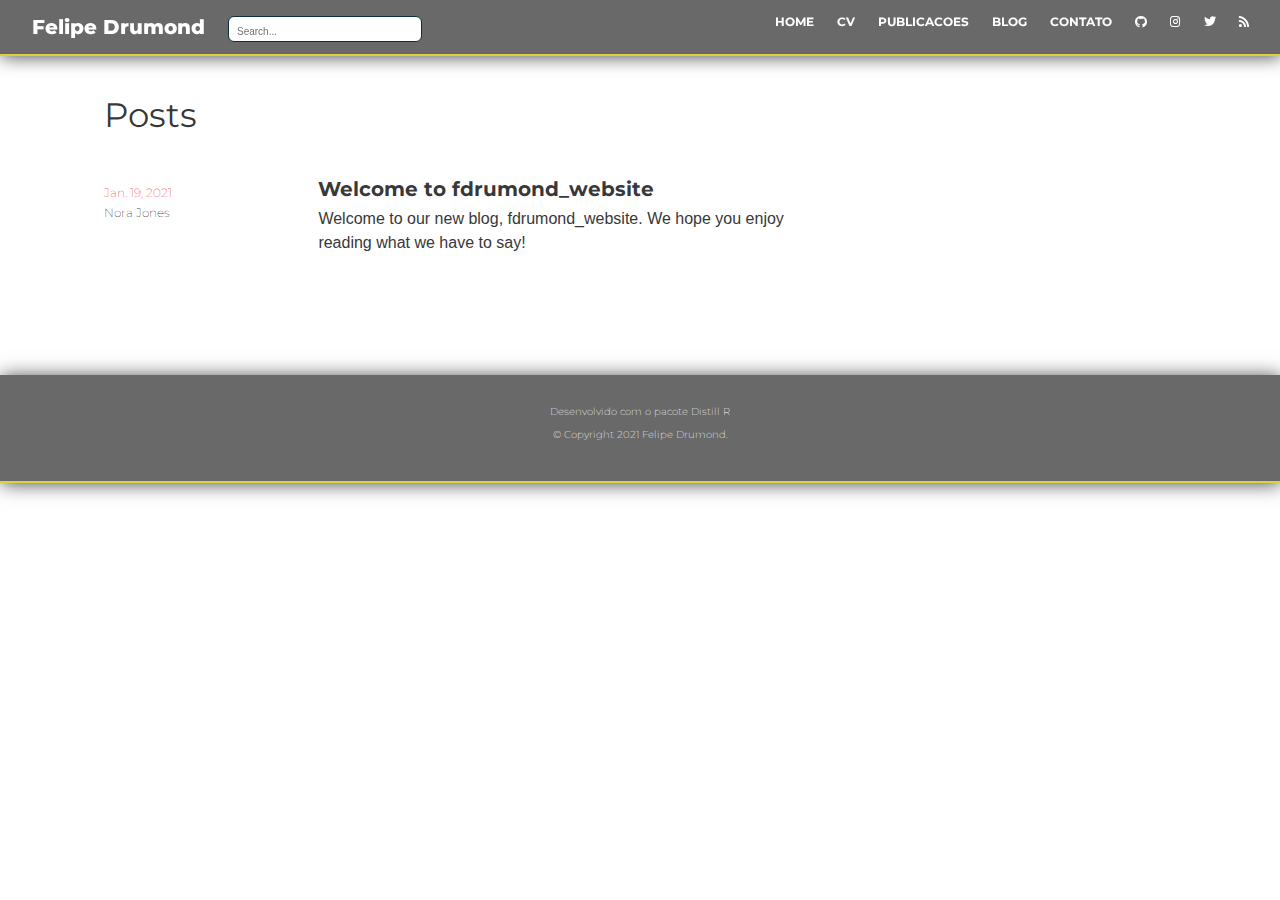
==== index.html @ ba2a0229 "commit initial" ====
<!DOCTYPE html>

<html xmlns="http://www.w3.org/1999/xhtml" lang="" xml:lang="">

<head>
  <meta charset="utf-8"/>
  <meta name="viewport" content="width=device-width, initial-scale=1"/>
  <meta http-equiv="X-UA-Compatible" content="IE=Edge,chrome=1"/>
  <meta name="generator" content="distill" />

  <style type="text/css">
  /* Hide doc at startup (prevent jankiness while JS renders/transforms) */
  body {
    visibility: hidden;
  }
  </style>

 <!--radix_placeholder_import_source-->
 <!--/radix_placeholder_import_source-->

<style type="text/css">code{white-space: pre;}</style>
<style type="text/css" data-origin="pandoc">
a.sourceLine { display: inline-block; line-height: 1.25; }
a.sourceLine { pointer-events: none; color: inherit; text-decoration: inherit; }
a.sourceLine:empty { height: 1.2em; }
.sourceCode { overflow: visible; }
code.sourceCode { white-space: pre; position: relative; }
div.sourceCode { margin: 1em 0; }
pre.sourceCode { margin: 0; }
@media screen {
div.sourceCode { overflow: auto; }
}
@media print {
code.sourceCode { white-space: pre-wrap; }
a.sourceLine { text-indent: -1em; padding-left: 1em; }
}
pre.numberSource a.sourceLine
  { position: relative; left: -4em; }
pre.numberSource a.sourceLine::before
  { content: attr(title);
    position: relative; left: -1em; text-align: right; vertical-align: baseline;
    border: none; pointer-events: all; display: inline-block;
    -webkit-touch-callout: none; -webkit-user-select: none;
    -khtml-user-select: none; -moz-user-select: none;
    -ms-user-select: none; user-select: none;
    padding: 0 4px; width: 4em;
    color: #aaaaaa;
  }
pre.numberSource { margin-left: 3em; border-left: 1px solid #aaaaaa;  padding-left: 4px; }
div.sourceCode
  {  }
@media screen {
a.sourceLine::before { text-decoration: underline; }
}
code span.al { color: #ad0000; } /* Alert */
code span.an { color: #5e5e5e; } /* Annotation */
code span.at { color: #20794d; } /* Attribute */
code span.bn { color: #ad0000; } /* BaseN */
code span.bu { } /* BuiltIn */
code span.cf { color: #007ba5; } /* ControlFlow */
code span.ch { color: #20794d; } /* Char */
code span.cn { color: #8f5902; } /* Constant */
code span.co { color: #5e5e5e; } /* Comment */
code span.cv { color: #5e5e5e; font-style: italic; } /* CommentVar */
code span.do { color: #5e5e5e; font-style: italic; } /* Documentation */
code span.dt { color: #ad0000; } /* DataType */
code span.dv { color: #ad0000; } /* DecVal */
code span.er { color: #ad0000; } /* Error */
code span.ex { } /* Extension */
code span.fl { color: #ad0000; } /* Float */
code span.fu { color: #4758ab; } /* Function */
code span.im { } /* Import */
code span.in { color: #5e5e5e; } /* Information */
code span.kw { color: #007ba5; } /* Keyword */
code span.op { color: #5e5e5e; } /* Operator */
code span.ot { color: #007ba5; } /* Other */
code span.pp { color: #ad0000; } /* Preprocessor */
code span.sc { color: #20794d; } /* SpecialChar */
code span.ss { color: #20794d; } /* SpecialString */
code span.st { color: #20794d; } /* String */
code span.va { color: #111111; } /* Variable */
code span.vs { color: #20794d; } /* VerbatimString */
code span.wa { color: #5e5e5e; font-style: italic; } /* Warning */
</style>

  <!--radix_placeholder_meta_tags-->
  <title>Felipe Drumond: Posts</title>
  
  
  
  
  <!--  https://developers.facebook.com/docs/sharing/webmasters#markup -->
  <meta property="og:title" content="Felipe Drumond: Posts"/>
  <meta property="og:type" content="article"/>
  <meta property="og:locale" content="en_US"/>
  <meta property="og:site_name" content="Felipe Drumond"/>
  
  <!--  https://dev.twitter.com/cards/types/summary -->
  <meta property="twitter:card" content="summary"/>
  <meta property="twitter:title" content="Felipe Drumond: Posts"/>
  
  <!--/radix_placeholder_meta_tags-->
  <!--radix_placeholder_rmarkdown_metadata-->
  
  <script type="text/json" id="radix-rmarkdown-metadata">
  {"type":"list","attributes":{"names":{"type":"character","attributes":{},"value":["title","site","listing"]}},"value":[{"type":"character","attributes":{},"value":["Posts"]},{"type":"character","attributes":{},"value":["distill::distill_website"]},{"type":"character","attributes":{},"value":["posts"]}]}
  </script>
  <!--/radix_placeholder_rmarkdown_metadata-->
  <!--radix_placeholder_navigation_in_header-->
  <meta name="distill:offset" content=""/>
  
  <script type="application/javascript">
  
    window.headroom_prevent_pin = false;
  
    window.document.addEventListener("DOMContentLoaded", function (event) {
  
      // initialize headroom for banner
      var header = $('header').get(0);
      var headerHeight = header.offsetHeight;
      var headroom = new Headroom(header, {
        tolerance: 5,
        onPin : function() {
          if (window.headroom_prevent_pin) {
            window.headroom_prevent_pin = false;
            headroom.unpin();
          }
        }
      });
      headroom.init();
      if(window.location.hash)
        headroom.unpin();
      $(header).addClass('headroom--transition');
  
      // offset scroll location for banner on hash change
      // (see: https://github.com/WickyNilliams/headroom.js/issues/38)
      window.addEventListener("hashchange", function(event) {
        window.scrollTo(0, window.pageYOffset - (headerHeight + 25));
      });
  
      // responsive menu
      $('.distill-site-header').each(function(i, val) {
        var topnav = $(this);
        var toggle = topnav.find('.nav-toggle');
        toggle.on('click', function() {
          topnav.toggleClass('responsive');
        });
      });
  
      // nav dropdowns
      $('.nav-dropbtn').click(function(e) {
        $(this).next('.nav-dropdown-content').toggleClass('nav-dropdown-active');
        $(this).parent().siblings('.nav-dropdown')
           .children('.nav-dropdown-content').removeClass('nav-dropdown-active');
      });
      $("body").click(function(e){
        $('.nav-dropdown-content').removeClass('nav-dropdown-active');
      });
      $(".nav-dropdown").click(function(e){
        e.stopPropagation();
      });
    });
  </script>
  
  <style type="text/css">
  
  /* Theme (user-documented overrideables for nav appearance) */
  
  .distill-site-nav {
    color: rgba(255, 255, 255, 0.8);
    background-color: #0F2E3D;
    font-size: 15px;
    font-weight: 300;
  }
  
  .distill-site-nav a {
    color: inherit;
    text-decoration: none;
  }
  
  .distill-site-nav a:hover {
    color: white;
  }
  
  @media print {
    .distill-site-nav {
      display: none;
    }
  }
  
  .distill-site-header {
  
  }
  
  .distill-site-footer {
  
  }
  
  
  /* Site Header */
  
  .distill-site-header {
    width: 100%;
    box-sizing: border-box;
    z-index: 3;
  }
  
  .distill-site-header .nav-left {
    display: inline-block;
    margin-left: 8px;
  }
  
  @media screen and (max-width: 768px) {
    .distill-site-header .nav-left {
      margin-left: 0;
    }
  }
  
  
  .distill-site-header .nav-right {
    float: right;
    margin-right: 8px;
  }
  
  .distill-site-header a,
  .distill-site-header .title {
    display: inline-block;
    text-align: center;
    padding: 14px 10px 14px 10px;
  }
  
  .distill-site-header .title {
    font-size: 18px;
    min-width: 150px;
  }
  
  .distill-site-header .logo {
    padding: 0;
  }
  
  .distill-site-header .logo img {
    display: none;
    max-height: 20px;
    width: auto;
    margin-bottom: -4px;
  }
  
  .distill-site-header .nav-image img {
    max-height: 18px;
    width: auto;
    display: inline-block;
    margin-bottom: -3px;
  }
  
  
  
  @media screen and (min-width: 1000px) {
    .distill-site-header .logo img {
      display: inline-block;
    }
    .distill-site-header .nav-left {
      margin-left: 20px;
    }
    .distill-site-header .nav-right {
      margin-right: 20px;
    }
    .distill-site-header .title {
      padding-left: 12px;
    }
  }
  
  
  .distill-site-header .nav-toggle {
    display: none;
  }
  
  .nav-dropdown {
    display: inline-block;
    position: relative;
  }
  
  .nav-dropdown .nav-dropbtn {
    border: none;
    outline: none;
    color: rgba(255, 255, 255, 0.8);
    padding: 16px 10px;
    background-color: transparent;
    font-family: inherit;
    font-size: inherit;
    font-weight: inherit;
    margin: 0;
    margin-top: 1px;
    z-index: 2;
  }
  
  .nav-dropdown-content {
    display: none;
    position: absolute;
    background-color: white;
    min-width: 200px;
    border: 1px solid rgba(0,0,0,0.15);
    border-radius: 4px;
    box-shadow: 0px 8px 16px 0px rgba(0,0,0,0.1);
    z-index: 1;
    margin-top: 2px;
    white-space: nowrap;
    padding-top: 4px;
    padding-bottom: 4px;
  }
  
  .nav-dropdown-content hr {
    margin-top: 4px;
    margin-bottom: 4px;
    border: none;
    border-bottom: 1px solid rgba(0, 0, 0, 0.1);
  }
  
  .nav-dropdown-active {
    display: block;
  }
  
  .nav-dropdown-content a, .nav-dropdown-content .nav-dropdown-header {
    color: black;
    padding: 6px 24px;
    text-decoration: none;
    display: block;
    text-align: left;
  }
  
  .nav-dropdown-content .nav-dropdown-header {
    display: block;
    padding: 5px 24px;
    padding-bottom: 0;
    text-transform: uppercase;
    font-size: 14px;
    color: #999999;
    white-space: nowrap;
  }
  
  .nav-dropdown:hover .nav-dropbtn {
    color: white;
  }
  
  .nav-dropdown-content a:hover {
    background-color: #ddd;
    color: black;
  }
  
  .nav-right .nav-dropdown-content {
    margin-left: -45%;
    right: 0;
  }
  
  @media screen and (max-width: 768px) {
    .distill-site-header a, .distill-site-header .nav-dropdown  {display: none;}
    .distill-site-header a.nav-toggle {
      float: right;
      display: block;
    }
    .distill-site-header .title {
      margin-left: 0;
    }
    .distill-site-header .nav-right {
      margin-right: 0;
    }
    .distill-site-header {
      overflow: hidden;
    }
    .nav-right .nav-dropdown-content {
      margin-left: 0;
    }
  }
  
  
  @media screen and (max-width: 768px) {
    .distill-site-header.responsive {position: relative; min-height: 500px; }
    .distill-site-header.responsive a.nav-toggle {
      position: absolute;
      right: 0;
      top: 0;
    }
    .distill-site-header.responsive a,
    .distill-site-header.responsive .nav-dropdown {
      display: block;
      text-align: left;
    }
    .distill-site-header.responsive .nav-left,
    .distill-site-header.responsive .nav-right {
      width: 100%;
    }
    .distill-site-header.responsive .nav-dropdown {float: none;}
    .distill-site-header.responsive .nav-dropdown-content {position: relative;}
    .distill-site-header.responsive .nav-dropdown .nav-dropbtn {
      display: block;
      width: 100%;
      text-align: left;
    }
  }
  
  /* Site Footer */
  
  .distill-site-footer {
    width: 100%;
    overflow: hidden;
    box-sizing: border-box;
    z-index: 3;
    margin-top: 30px;
    padding-top: 30px;
    padding-bottom: 30px;
    text-align: center;
  }
  
  /* Headroom */
  
  d-title {
    padding-top: 6rem;
  }
  
  @media print {
    d-title {
      padding-top: 4rem;
    }
  }
  
  .headroom {
    z-index: 1000;
    position: fixed;
    top: 0;
    left: 0;
    right: 0;
  }
  
  .headroom--transition {
    transition: all .4s ease-in-out;
  }
  
  .headroom--unpinned {
    top: -100px;
  }
  
  .headroom--pinned {
    top: 0;
  }
  
  /* adjust viewport for navbar height */
  /* helps vertically center bootstrap (non-distill) content */
  .min-vh-100 {
    min-height: calc(100vh - 100px) !important;
  }
  
  </style>
  
  <script src="site_libs/jquery-1.11.3/jquery.min.js"></script>
  <link href="site_libs/font-awesome-5.1.0/css/all.css" rel="stylesheet"/>
  <link href="site_libs/font-awesome-5.1.0/css/v4-shims.css" rel="stylesheet"/>
  <script src="site_libs/headroom-0.9.4/headroom.min.js"></script>
  <script src="site_libs/autocomplete-0.37.1/autocomplete.min.js"></script>
  <script src="site_libs/fuse-6.4.1/fuse.min.js"></script>
  
  <script type="application/javascript">
  
  function getMeta(metaName) {
    var metas = document.getElementsByTagName('meta');
    for (let i = 0; i < metas.length; i++) {
      if (metas[i].getAttribute('name') === metaName) {
        return metas[i].getAttribute('content');
      }
    }
    return '';
  }
  
  function offsetURL(url) {
    var offset = getMeta('distill:offset');
    return offset ? offset + '/' + url : url;
  }
  
  function createFuseIndex() {
  
    // create fuse index
    var options = {
      keys: [
        { name: 'title', weight: 20 },
        { name: 'categories', weight: 15 },
        { name: 'description', weight: 10 },
        { name: 'contents', weight: 5 },
      ],
      ignoreLocation: true,
      threshold: 0
    };
    var fuse = new window.Fuse([], options);
  
    // fetch the main search.json
    return fetch(offsetURL('search.json'))
      .then(function(response) {
        if (response.status == 200) {
          return response.json().then(function(json) {
            // index main articles
            json.articles.forEach(function(article) {
              fuse.add(article);
            });
            // download collections and index their articles
            return Promise.all(json.collections.map(function(collection) {
              return fetch(offsetURL(collection)).then(function(response) {
                if (response.status === 200) {
                  return response.json().then(function(articles) {
                    articles.forEach(function(article) {
                      fuse.add(article);
                    });
                  })
                } else {
                  return Promise.reject(
                    new Error('Unexpected status from search index request: ' +
                              response.status)
                  );
                }
              });
            })).then(function() {
              return fuse;
            });
          });
  
        } else {
          return Promise.reject(
            new Error('Unexpected status from search index request: ' +
                        response.status)
          );
        }
      });
  }
  
  window.document.addEventListener("DOMContentLoaded", function (event) {
  
    // get search element (bail if we don't have one)
    var searchEl = window.document.getElementById('distill-search');
    if (!searchEl)
      return;
  
    createFuseIndex()
      .then(function(fuse) {
  
        // make search box visible
        searchEl.classList.remove('hidden');
  
        // initialize autocomplete
        var options = {
          autoselect: true,
          hint: false,
          minLength: 2,
        };
        window.autocomplete(searchEl, options, [{
          source: function(query, callback) {
            const searchOptions = {
              isCaseSensitive: false,
              shouldSort: true,
              minMatchCharLength: 2,
              limit: 10,
            };
            var results = fuse.search(query, searchOptions);
            callback(results
              .map(function(result) { return result.item; })
            );
          },
          templates: {
            suggestion: function(suggestion) {
              var img = suggestion.preview && Object.keys(suggestion.preview).length > 0
                ? `<img src="${offsetURL(suggestion.preview)}"</img>`
                : '';
              var html = `
                <div class="search-item">
                  <h3>${suggestion.title}</h3>
                  <div class="search-item-description">
                    ${suggestion.description || ''}
                  </div>
                  <div class="search-item-preview">
                    ${img}
                  </div>
                </div>
              `;
              return html;
            }
          }
        }]).on('autocomplete:selected', function(event, suggestion) {
          window.location.href = offsetURL(suggestion.path);
        });
        // remove inline display style on autocompleter (we want to
        // manage responsive display via css)
        $('.algolia-autocomplete').css("display", "");
      })
      .catch(function(error) {
        console.log(error);
      });
  
  });
  
  </script>
  
  <style type="text/css">
  
  .nav-search {
    font-size: x-small;
  }
  
  /* Algolioa Autocomplete */
  
  .algolia-autocomplete {
    display: inline-block;
    margin-left: 10px;
    vertical-align: sub;
    background-color: white;
    color: black;
    padding: 6px;
    padding-top: 8px;
    padding-bottom: 0;
    border-radius: 6px;
    border: 1px #0F2E3D solid;
    width: 180px;
  }
  
  
  @media screen and (max-width: 768px) {
    .distill-site-nav .algolia-autocomplete {
      display: none;
      visibility: hidden;
    }
    .distill-site-nav.responsive .algolia-autocomplete {
      display: inline-block;
      visibility: visible;
    }
    .distill-site-nav.responsive .algolia-autocomplete .aa-dropdown-menu {
      margin-left: 0;
      width: 400px;
      max-height: 400px;
    }
  }
  
  .algolia-autocomplete .aa-input, .algolia-autocomplete .aa-hint {
    width: 90%;
    outline: none;
    border: none;
  }
  
  .algolia-autocomplete .aa-hint {
    color: #999;
  }
  .algolia-autocomplete .aa-dropdown-menu {
    width: 550px;
    max-height: 70vh;
    overflow-x: visible;
    overflow-y: scroll;
    padding: 5px;
    margin-top: 3px;
    margin-left: -150px;
    background-color: #fff;
    border-radius: 5px;
    border: 1px solid #999;
    border-top: none;
  }
  
  .algolia-autocomplete .aa-dropdown-menu .aa-suggestion {
    cursor: pointer;
    padding: 5px 4px;
    border-bottom: 1px solid #eee;
  }
  
  .algolia-autocomplete .aa-dropdown-menu .aa-suggestion:last-of-type {
    border-bottom: none;
    margin-bottom: 2px;
  }
  
  .algolia-autocomplete .aa-dropdown-menu .aa-suggestion .search-item {
    overflow: hidden;
    font-size: 0.8em;
    line-height: 1.4em;
  }
  
  .algolia-autocomplete .aa-dropdown-menu .aa-suggestion .search-item h3 {
    font-size: 1rem;
    margin-block-start: 0;
    margin-block-end: 5px;
  }
  
  .algolia-autocomplete .aa-dropdown-menu .aa-suggestion .search-item-description {
    display: inline-block;
    overflow: hidden;
    height: 2.8em;
    width: 80%;
    margin-right: 4%;
  }
  
  .algolia-autocomplete .aa-dropdown-menu .aa-suggestion .search-item-preview {
    display: inline-block;
    width: 15%;
  }
  
  .algolia-autocomplete .aa-dropdown-menu .aa-suggestion .search-item-preview img {
    height: 3em;
    width: auto;
    display: none;
  }
  
  .algolia-autocomplete .aa-dropdown-menu .aa-suggestion .search-item-preview img[src] {
    display: initial;
  }
  
  .algolia-autocomplete .aa-dropdown-menu .aa-suggestion.aa-cursor {
    background-color: #eee;
  }
  .algolia-autocomplete .aa-dropdown-menu .aa-suggestion em {
    font-weight: bold;
    font-style: normal;
  }
  
  </style>
  
  
  <!--/radix_placeholder_navigation_in_header-->
  <!--radix_placeholder_distill-->
  
  <style type="text/css">
  
  body {
    background-color: white;
  }
  
  .pandoc-table {
    width: 100%;
  }
  
  .pandoc-table>caption {
    margin-bottom: 10px;
  }
  
  .pandoc-table th:not([align]) {
    text-align: left;
  }
  
  .pagedtable-footer {
    font-size: 15px;
  }
  
  d-byline .byline {
    grid-template-columns: 2fr 2fr;
  }
  
  d-byline .byline h3 {
    margin-block-start: 1.5em;
  }
  
  d-byline .byline .authors-affiliations h3 {
    margin-block-start: 0.5em;
  }
  
  .authors-affiliations .orcid-id {
    width: 16px;
    height:16px;
    margin-left: 4px;
    margin-right: 4px;
    vertical-align: middle;
    padding-bottom: 2px;
  }
  
  d-title .dt-tags {
    margin-top: 1em;
    grid-column: text;
  }
  
  .dt-tags .dt-tag {
    text-decoration: none;
    display: inline-block;
    color: rgba(0,0,0,0.6);
    padding: 0em 0.4em;
    margin-right: 0.5em;
    margin-bottom: 0.4em;
    font-size: 70%;
    border: 1px solid rgba(0,0,0,0.2);
    border-radius: 3px;
    text-transform: uppercase;
    font-weight: 500;
  }
  
  d-article table.gt_table td,
  d-article table.gt_table th {
    border-bottom: none;
  }
  
  .html-widget {
    margin-bottom: 2.0em;
  }
  
  .l-screen-inset {
    padding-right: 16px;
  }
  
  .l-screen .caption {
    margin-left: 10px;
  }
  
  .shaded {
    background: rgb(247, 247, 247);
    padding-top: 20px;
    padding-bottom: 20px;
    border-top: 1px solid rgba(0, 0, 0, 0.1);
    border-bottom: 1px solid rgba(0, 0, 0, 0.1);
  }
  
  .shaded .html-widget {
    margin-bottom: 0;
    border: 1px solid rgba(0, 0, 0, 0.1);
  }
  
  .shaded .shaded-content {
    background: white;
  }
  
  .text-output {
    margin-top: 0;
    line-height: 1.5em;
  }
  
  .hidden {
    display: none !important;
  }
  
  d-article {
    padding-top: 2.5rem;
    padding-bottom: 30px;
  }
  
  d-appendix {
    padding-top: 30px;
  }
  
  d-article>p>img {
    width: 100%;
  }
  
  d-article h2 {
    margin: 1rem 0 1.5rem 0;
  }
  
  d-article h3 {
    margin-top: 1.5rem;
  }
  
  d-article iframe {
    border: 1px solid rgba(0, 0, 0, 0.1);
    margin-bottom: 2.0em;
    width: 100%;
  }
  
  /* Tweak code blocks */
  
  d-article div.sourceCode code,
  d-article pre code {
    font-family: Consolas, Monaco, 'Andale Mono', 'Ubuntu Mono', monospace;
  }
  
  d-article pre,
  d-article div.sourceCode,
  d-article div.sourceCode pre {
    overflow: auto;
  }
  
  d-article div.sourceCode {
    background-color: white;
  }
  
  d-article div.sourceCode pre {
    padding-left: 10px;
    font-size: 12px;
    border-left: 2px solid rgba(0,0,0,0.1);
  }
  
  d-article pre {
    font-size: 12px;
    color: black;
    background: none;
    margin-top: 0;
    text-align: left;
    white-space: pre;
    word-spacing: normal;
    word-break: normal;
    word-wrap: normal;
    line-height: 1.5;
  
    -moz-tab-size: 4;
    -o-tab-size: 4;
    tab-size: 4;
  
    -webkit-hyphens: none;
    -moz-hyphens: none;
    -ms-hyphens: none;
    hyphens: none;
  }
  
  d-article pre a {
    border-bottom: none;
  }
  
  d-article pre a:hover {
    border-bottom: none;
    text-decoration: underline;
  }
  
  d-article details {
    grid-column: text;
    margin-bottom: 0.8em;
  }
  
  @media(min-width: 768px) {
  
  d-article pre,
  d-article div.sourceCode,
  d-article div.sourceCode pre {
    overflow: visible !important;
  }
  
  d-article div.sourceCode pre {
    padding-left: 18px;
    font-size: 14px;
  }
  
  d-article pre {
    font-size: 14px;
  }
  
  }
  
  figure img.external {
    background: white;
    border: 1px solid rgba(0, 0, 0, 0.1);
    box-shadow: 0 1px 8px rgba(0, 0, 0, 0.1);
    padding: 18px;
    box-sizing: border-box;
  }
  
  /* CSS for d-contents */
  
  .d-contents {
    grid-column: text;
    color: rgba(0,0,0,0.8);
    font-size: 0.9em;
    padding-bottom: 1em;
    margin-bottom: 1em;
    padding-bottom: 0.5em;
    margin-bottom: 1em;
    padding-left: 0.25em;
    justify-self: start;
  }
  
  @media(min-width: 1000px) {
    .d-contents.d-contents-float {
      height: 0;
      grid-column-start: 1;
      grid-column-end: 4;
      justify-self: center;
      padding-right: 3em;
      padding-left: 2em;
    }
  }
  
  .d-contents nav h3 {
    font-size: 18px;
    margin-top: 0;
    margin-bottom: 1em;
  }
  
  .d-contents li {
    list-style-type: none
  }
  
  .d-contents nav > ul {
    padding-left: 0;
  }
  
  .d-contents ul {
    padding-left: 1em
  }
  
  .d-contents nav ul li {
    margin-top: 0.6em;
    margin-bottom: 0.2em;
  }
  
  .d-contents nav a {
    font-size: 13px;
    border-bottom: none;
    text-decoration: none
    color: rgba(0, 0, 0, 0.8);
  }
  
  .d-contents nav a:hover {
    text-decoration: underline solid rgba(0, 0, 0, 0.6)
  }
  
  .d-contents nav > ul > li > a {
    font-weight: 600;
  }
  
  .d-contents nav > ul > li > ul {
    font-weight: inherit;
  }
  
  .d-contents nav > ul > li > ul > li {
    margin-top: 0.2em;
  }
  
  
  .d-contents nav ul {
    margin-top: 0;
    margin-bottom: 0.25em;
  }
  
  .d-article-with-toc h2:nth-child(2) {
    margin-top: 0;
  }
  
  
  /* Figure */
  
  .figure {
    position: relative;
    margin-bottom: 2.5em;
    margin-top: 1.5em;
  }
  
  .figure img {
    width: 100%;
  }
  
  .figure .caption {
    color: rgba(0, 0, 0, 0.6);
    font-size: 12px;
    line-height: 1.5em;
  }
  
  .figure img.external {
    background: white;
    border: 1px solid rgba(0, 0, 0, 0.1);
    box-shadow: 0 1px 8px rgba(0, 0, 0, 0.1);
    padding: 18px;
    box-sizing: border-box;
  }
  
  .figure .caption a {
    color: rgba(0, 0, 0, 0.6);
  }
  
  .figure .caption b,
  .figure .caption strong, {
    font-weight: 600;
    color: rgba(0, 0, 0, 1.0);
  }
  
  /* Citations */
  
  d-article .citation {
    color: inherit;
    cursor: inherit;
  }
  
  div.hanging-indent{
    margin-left: 1em; text-indent: -1em;
  }
  
  /* Citation hover box */
  
  .tippy-box[data-theme~=light-border] {
    background-color: rgba(250, 250, 250, 0.95);
  }
  
  .tippy-content > p {
    margin-bottom: 0;
    padding: 2px;
  }
  
  
  /* Tweak 1000px media break to show more text */
  
  @media(min-width: 1000px) {
    .base-grid,
    distill-header,
    d-title,
    d-abstract,
    d-article,
    d-appendix,
    distill-appendix,
    d-byline,
    d-footnote-list,
    d-citation-list,
    distill-footer {
      grid-template-columns: [screen-start] 1fr [page-start kicker-start] 80px [middle-start] 50px [text-start kicker-end] 65px 65px 65px 65px 65px 65px 65px 65px [text-end gutter-start] 65px [middle-end] 65px [page-end gutter-end] 1fr [screen-end];
      grid-column-gap: 16px;
    }
  
    .grid {
      grid-column-gap: 16px;
    }
  
    d-article {
      font-size: 1.06rem;
      line-height: 1.7em;
    }
    figure .caption, .figure .caption, figure figcaption {
      font-size: 13px;
    }
  }
  
  @media(min-width: 1180px) {
    .base-grid,
    distill-header,
    d-title,
    d-abstract,
    d-article,
    d-appendix,
    distill-appendix,
    d-byline,
    d-footnote-list,
    d-citation-list,
    distill-footer {
      grid-template-columns: [screen-start] 1fr [page-start kicker-start] 60px [middle-start] 60px [text-start kicker-end] 60px 60px 60px 60px 60px 60px 60px 60px [text-end gutter-start] 60px [middle-end] 60px [page-end gutter-end] 1fr [screen-end];
      grid-column-gap: 32px;
    }
  
    .grid {
      grid-column-gap: 32px;
    }
  }
  
  
  /* Get the citation styles for the appendix (not auto-injected on render since
     we do our own rendering of the citation appendix) */
  
  d-appendix .citation-appendix,
  .d-appendix .citation-appendix {
    font-size: 11px;
    line-height: 15px;
    border-left: 1px solid rgba(0, 0, 0, 0.1);
    padding-left: 18px;
    border: 1px solid rgba(0,0,0,0.1);
    background: rgba(0, 0, 0, 0.02);
    padding: 10px 18px;
    border-radius: 3px;
    color: rgba(150, 150, 150, 1);
    overflow: hidden;
    margin-top: -12px;
    white-space: pre-wrap;
    word-wrap: break-word;
  }
  
  /* Include appendix styles here so they can be overridden */
  
  d-appendix {
    contain: layout style;
    font-size: 0.8em;
    line-height: 1.7em;
    margin-top: 60px;
    margin-bottom: 0;
    border-top: 1px solid rgba(0, 0, 0, 0.1);
    color: rgba(0,0,0,0.5);
    padding-top: 60px;
    padding-bottom: 48px;
  }
  
  d-appendix h3 {
    grid-column: page-start / text-start;
    font-size: 15px;
    font-weight: 500;
    margin-top: 1em;
    margin-bottom: 0;
    color: rgba(0,0,0,0.65);
  }
  
  d-appendix h3 + * {
    margin-top: 1em;
  }
  
  d-appendix ol {
    padding: 0 0 0 15px;
  }
  
  @media (min-width: 768px) {
    d-appendix ol {
      padding: 0 0 0 30px;
      margin-left: -30px;
    }
  }
  
  d-appendix li {
    margin-bottom: 1em;
  }
  
  d-appendix a {
    color: rgba(0, 0, 0, 0.6);
  }
  
  d-appendix > * {
    grid-column: text;
  }
  
  d-appendix > d-footnote-list,
  d-appendix > d-citation-list,
  d-appendix > distill-appendix {
    grid-column: screen;
  }
  
  /* Include footnote styles here so they can be overridden */
  
  d-footnote-list {
    contain: layout style;
  }
  
  d-footnote-list > * {
    grid-column: text;
  }
  
  d-footnote-list a.footnote-backlink {
    color: rgba(0,0,0,0.3);
    padding-left: 0.5em;
  }
  
  
  
  /* Anchor.js */
  
  .anchorjs-link {
    /*transition: all .25s linear; */
    text-decoration: none;
    border-bottom: none;
  }
  *:hover > .anchorjs-link {
    margin-left: -1.125em !important;
    text-decoration: none;
    border-bottom: none;
  }
  
  /* Social footer */
  
  .social_footer {
    margin-top: 30px;
    margin-bottom: 0;
    color: rgba(0,0,0,0.67);
  }
  
  .disqus-comments {
    margin-right: 30px;
  }
  
  .disqus-comment-count {
    border-bottom: 1px solid rgba(0, 0, 0, 0.4);
    cursor: pointer;
  }
  
  #disqus_thread {
    margin-top: 30px;
  }
  
  .article-sharing a {
    border-bottom: none;
    margin-right: 8px;
  }
  
  .article-sharing a:hover {
    border-bottom: none;
  }
  
  .sidebar-section.subscribe {
    font-size: 12px;
    line-height: 1.6em;
  }
  
  .subscribe p {
    margin-bottom: 0.5em;
  }
  
  
  .article-footer .subscribe {
    font-size: 15px;
    margin-top: 45px;
  }
  
  
  .sidebar-section.custom {
    font-size: 12px;
    line-height: 1.6em;
  }
  
  .custom p {
    margin-bottom: 0.5em;
  }
  
  /* Styles for listing layout (hide title) */
  .layout-listing d-title, .layout-listing .d-title {
    display: none;
  }
  
  /* Styles for posts lists (not auto-injected) */
  
  
  .posts-with-sidebar {
    padding-left: 45px;
    padding-right: 45px;
  }
  
  .posts-list .description h2,
  .posts-list .description p {
    font-family: -apple-system, BlinkMacSystemFont, "Segoe UI", Roboto, Oxygen, Ubuntu, Cantarell, "Fira Sans", "Droid Sans", "Helvetica Neue", Arial, sans-serif;
  }
  
  .posts-list .description h2 {
    font-weight: 700;
    border-bottom: none;
    padding-bottom: 0;
  }
  
  .posts-list h2.post-tag {
    border-bottom: 1px solid rgba(0, 0, 0, 0.2);
    padding-bottom: 12px;
  }
  .posts-list {
    margin-top: 60px;
    margin-bottom: 24px;
  }
  
  .posts-list .post-preview {
    text-decoration: none;
    overflow: hidden;
    display: block;
    border-bottom: 1px solid rgba(0, 0, 0, 0.1);
    padding: 24px 0;
  }
  
  .post-preview-last {
    border-bottom: none !important;
  }
  
  .posts-list .posts-list-caption {
    grid-column: screen;
    font-weight: 400;
  }
  
  .posts-list .post-preview h2 {
    margin: 0 0 6px 0;
    line-height: 1.2em;
    font-style: normal;
    font-size: 24px;
  }
  
  .posts-list .post-preview p {
    margin: 0 0 12px 0;
    line-height: 1.4em;
    font-size: 16px;
  }
  
  .posts-list .post-preview .thumbnail {
    box-sizing: border-box;
    margin-bottom: 24px;
    position: relative;
    max-width: 500px;
  }
  .posts-list .post-preview img {
    width: 100%;
    display: block;
  }
  
  .posts-list .metadata {
    font-size: 12px;
    line-height: 1.4em;
    margin-bottom: 18px;
  }
  
  .posts-list .metadata > * {
    display: inline-block;
  }
  
  .posts-list .metadata .publishedDate {
    margin-right: 2em;
  }
  
  .posts-list .metadata .dt-authors {
    display: block;
    margin-top: 0.3em;
    margin-right: 2em;
  }
  
  .posts-list .dt-tags {
    display: block;
    line-height: 1em;
  }
  
  .posts-list .dt-tags .dt-tag {
    display: inline-block;
    color: rgba(0,0,0,0.6);
    padding: 0.3em 0.4em;
    margin-right: 0.2em;
    margin-bottom: 0.4em;
    font-size: 60%;
    border: 1px solid rgba(0,0,0,0.2);
    border-radius: 3px;
    text-transform: uppercase;
    font-weight: 500;
  }
  
  .posts-list img {
    opacity: 1;
  }
  
  .posts-list img[data-src] {
    opacity: 0;
  }
  
  .posts-more {
    clear: both;
  }
  
  
  .posts-sidebar {
    font-size: 16px;
  }
  
  .posts-sidebar h3 {
    font-size: 16px;
    margin-top: 0;
    margin-bottom: 0.5em;
    font-weight: 400;
    text-transform: uppercase;
  }
  
  .sidebar-section {
    margin-bottom: 30px;
  }
  
  .categories ul {
    list-style-type: none;
    margin: 0;
    padding: 0;
  }
  
  .categories li {
    color: rgba(0, 0, 0, 0.8);
    margin-bottom: 0;
  }
  
  .categories li>a {
    border-bottom: none;
  }
  
  .categories li>a:hover {
    border-bottom: 1px solid rgba(0, 0, 0, 0.4);
  }
  
  .categories .active {
    font-weight: 600;
  }
  
  .categories .category-count {
    color: rgba(0, 0, 0, 0.4);
  }
  
  
  @media(min-width: 768px) {
    .posts-list .post-preview h2 {
      font-size: 26px;
    }
    .posts-list .post-preview .thumbnail {
      float: right;
      width: 30%;
      margin-bottom: 0;
    }
    .posts-list .post-preview .description {
      float: left;
      width: 45%;
    }
    .posts-list .post-preview .metadata {
      float: left;
      width: 20%;
      margin-top: 8px;
    }
    .posts-list .post-preview p {
      margin: 0 0 12px 0;
      line-height: 1.5em;
      font-size: 16px;
    }
    .posts-with-sidebar .posts-list {
      float: left;
      width: 75%;
    }
    .posts-with-sidebar .posts-sidebar {
      float: right;
      width: 20%;
      margin-top: 60px;
      padding-top: 24px;
      padding-bottom: 24px;
    }
  }
  
  
  /* Improve display for browsers without grid (IE/Edge <= 15) */
  
  .downlevel {
    line-height: 1.6em;
    font-family: -apple-system, BlinkMacSystemFont, "Segoe UI", Roboto, Oxygen, Ubuntu, Cantarell, "Fira Sans", "Droid Sans", "Helvetica Neue", Arial, sans-serif;
    margin: 0;
  }
  
  .downlevel .d-title {
    padding-top: 6rem;
    padding-bottom: 1.5rem;
  }
  
  .downlevel .d-title h1 {
    font-size: 50px;
    font-weight: 700;
    line-height: 1.1em;
    margin: 0 0 0.5rem;
  }
  
  .downlevel .d-title p {
    font-weight: 300;
    font-size: 1.2rem;
    line-height: 1.55em;
    margin-top: 0;
  }
  
  .downlevel .d-byline {
    padding-top: 0.8em;
    padding-bottom: 0.8em;
    font-size: 0.8rem;
    line-height: 1.8em;
  }
  
  .downlevel .section-separator {
    border: none;
    border-top: 1px solid rgba(0, 0, 0, 0.1);
  }
  
  .downlevel .d-article {
    font-size: 1.06rem;
    line-height: 1.7em;
    padding-top: 1rem;
    padding-bottom: 2rem;
  }
  
  
  .downlevel .d-appendix {
    padding-left: 0;
    padding-right: 0;
    max-width: none;
    font-size: 0.8em;
    line-height: 1.7em;
    margin-bottom: 0;
    color: rgba(0,0,0,0.5);
    padding-top: 40px;
    padding-bottom: 48px;
  }
  
  .downlevel .footnotes ol {
    padding-left: 13px;
  }
  
  .downlevel .base-grid,
  .downlevel .distill-header,
  .downlevel .d-title,
  .downlevel .d-abstract,
  .downlevel .d-article,
  .downlevel .d-appendix,
  .downlevel .distill-appendix,
  .downlevel .d-byline,
  .downlevel .d-footnote-list,
  .downlevel .d-citation-list,
  .downlevel .distill-footer,
  .downlevel .appendix-bottom,
  .downlevel .posts-container {
    padding-left: 40px;
    padding-right: 40px;
  }
  
  @media(min-width: 768px) {
    .downlevel .base-grid,
    .downlevel .distill-header,
    .downlevel .d-title,
    .downlevel .d-abstract,
    .downlevel .d-article,
    .downlevel .d-appendix,
    .downlevel .distill-appendix,
    .downlevel .d-byline,
    .downlevel .d-footnote-list,
    .downlevel .d-citation-list,
    .downlevel .distill-footer,
    .downlevel .appendix-bottom,
    .downlevel .posts-container {
    padding-left: 150px;
    padding-right: 150px;
    max-width: 900px;
  }
  }
  
  .downlevel pre code {
    display: block;
    border-left: 2px solid rgba(0, 0, 0, .1);
    padding: 0 0 0 20px;
    font-size: 14px;
  }
  
  .downlevel code, .downlevel pre {
    color: black;
    background: none;
    font-family: Consolas, Monaco, 'Andale Mono', 'Ubuntu Mono', monospace;
    text-align: left;
    white-space: pre;
    word-spacing: normal;
    word-break: normal;
    word-wrap: normal;
    line-height: 1.5;
  
    -moz-tab-size: 4;
    -o-tab-size: 4;
    tab-size: 4;
  
    -webkit-hyphens: none;
    -moz-hyphens: none;
    -ms-hyphens: none;
    hyphens: none;
  }
  
  .downlevel .posts-list .post-preview {
    color: inherit;
  }
  
  
  
  </style>
  
  <script type="application/javascript">
  
  function is_downlevel_browser() {
    if (bowser.isUnsupportedBrowser({ msie: "12", msedge: "16"},
                                   window.navigator.userAgent)) {
      return true;
    } else {
      return window.load_distill_framework === undefined;
    }
  }
  
  // show body when load is complete
  function on_load_complete() {
  
    // add anchors
    if (window.anchors) {
      window.anchors.options.placement = 'left';
      window.anchors.add('d-article > h2, d-article > h3, d-article > h4, d-article > h5');
    }
  
  
    // set body to visible
    document.body.style.visibility = 'visible';
  
    // force redraw for leaflet widgets
    if (window.HTMLWidgets) {
      var maps = window.HTMLWidgets.findAll(".leaflet");
      $.each(maps, function(i, el) {
        var map = this.getMap();
        map.invalidateSize();
        map.eachLayer(function(layer) {
          if (layer instanceof L.TileLayer)
            layer.redraw();
        });
      });
    }
  
    // trigger 'shown' so htmlwidgets resize
    $('d-article').trigger('shown');
  }
  
  function init_distill() {
  
    init_common();
  
    // create front matter
    var front_matter = $('<d-front-matter></d-front-matter>');
    $('#distill-front-matter').wrap(front_matter);
  
    // create d-title
    $('.d-title').changeElementType('d-title');
  
    // create d-byline
    var byline = $('<d-byline></d-byline>');
    $('.d-byline').replaceWith(byline);
  
    // create d-article
    var article = $('<d-article></d-article>');
    $('.d-article').wrap(article).children().unwrap();
  
    // move posts container into article
    $('.posts-container').appendTo($('d-article'));
  
    // create d-appendix
    $('.d-appendix').changeElementType('d-appendix');
  
    // flag indicating that we have appendix items
    var appendix = $('.appendix-bottom').children('h3').length > 0;
  
    // replace footnotes with <d-footnote>
    $('.footnote-ref').each(function(i, val) {
      appendix = true;
      var href = $(this).attr('href');
      var id = href.replace('#', '');
      var fn = $('#' + id);
      var fn_p = $('#' + id + '>p');
      fn_p.find('.footnote-back').remove();
      var text = fn_p.html();
      var dtfn = $('<d-footnote></d-footnote>');
      dtfn.html(text);
      $(this).replaceWith(dtfn);
    });
    // remove footnotes
    $('.footnotes').remove();
  
    // move refs into #references-listing
    $('#references-listing').replaceWith($('#refs'));
  
    $('h1.appendix, h2.appendix').each(function(i, val) {
      $(this).changeElementType('h3');
    });
    $('h3.appendix').each(function(i, val) {
      var id = $(this).attr('id');
      $('.d-contents a[href="#' + id + '"]').parent().remove();
      appendix = true;
      $(this).nextUntil($('h1, h2, h3')).addBack().appendTo($('d-appendix'));
    });
  
    // show d-appendix if we have appendix content
    $("d-appendix").css('display', appendix ? 'grid' : 'none');
  
    // localize layout chunks to just output
    $('.layout-chunk').each(function(i, val) {
  
      // capture layout
      var layout = $(this).attr('data-layout');
  
      // apply layout to markdown level block elements
      var elements = $(this).children().not('details, div.sourceCode, pre, script');
      elements.each(function(i, el) {
        var layout_div = $('<div class="' + layout + '"></div>');
        if (layout_div.hasClass('shaded')) {
          var shaded_content = $('<div class="shaded-content"></div>');
          $(this).wrap(shaded_content);
          $(this).parent().wrap(layout_div);
        } else {
          $(this).wrap(layout_div);
        }
      });
  
  
      // unwrap the layout-chunk div
      $(this).children().unwrap();
    });
  
    // remove code block used to force  highlighting css
    $('.distill-force-highlighting-css').parent().remove();
  
    // remove empty line numbers inserted by pandoc when using a
    // custom syntax highlighting theme
    $('code.sourceCode a:empty').remove();
  
    // load distill framework
    load_distill_framework();
  
    // wait for window.distillRunlevel == 4 to do post processing
    function distill_post_process() {
  
      if (!window.distillRunlevel || window.distillRunlevel < 4)
        return;
  
      // hide author/affiliations entirely if we have no authors
      var front_matter = JSON.parse($("#distill-front-matter").html());
      var have_authors = front_matter.authors && front_matter.authors.length > 0;
      if (!have_authors)
        $('d-byline').addClass('hidden');
  
      // article with toc class
      $('.d-contents').parent().addClass('d-article-with-toc');
  
      // strip links that point to #
      $('.authors-affiliations').find('a[href="#"]').removeAttr('href');
  
      // add orcid ids
      $('.authors-affiliations').find('.author').each(function(i, el) {
        var orcid_id = front_matter.authors[i].orcidID;
        if (orcid_id) {
          var a = $('<a></a>');
          a.attr('href', 'https://orcid.org/' + orcid_id);
          var img = $('<img></img>');
          img.addClass('orcid-id');
          img.attr('alt', 'ORCID ID');
          img.attr('src','[data-uri]');
          a.append(img);
          $(this).append(a);
        }
      });
  
      // hide elements of author/affiliations grid that have no value
      function hide_byline_column(caption) {
        $('d-byline').find('h3:contains("' + caption + '")').parent().css('visibility', 'hidden');
      }
  
      // affiliations
      var have_affiliations = false;
      for (var i = 0; i<front_matter.authors.length; ++i) {
        var author = front_matter.authors[i];
        if (author.affiliation !== "&nbsp;") {
          have_affiliations = true;
          break;
        }
      }
      if (!have_affiliations)
        $('d-byline').find('h3:contains("Affiliations")').css('visibility', 'hidden');
  
      // published date
      if (!front_matter.publishedDate)
        hide_byline_column("Published");
  
      // document object identifier
      var doi = $('d-byline').find('h3:contains("DOI")');
      var doi_p = doi.next().empty();
      if (!front_matter.doi) {
        // if we have a citation and valid citationText then link to that
        if ($('#citation').length > 0 && front_matter.citationText) {
          doi.html('Citation');
          $('<a href="#citation"></a>')
            .text(front_matter.citationText)
            .appendTo(doi_p);
        } else {
          hide_byline_column("DOI");
        }
      } else {
        $('<a></a>')
           .attr('href', "https://doi.org/" + front_matter.doi)
           .html(front_matter.doi)
           .appendTo(doi_p);
      }
  
       // change plural form of authors/affiliations
      if (front_matter.authors.length === 1) {
        var grid = $('.authors-affiliations');
        grid.children('h3:contains("Authors")').text('Author');
        grid.children('h3:contains("Affiliations")').text('Affiliation');
      }
  
      // remove d-appendix and d-footnote-list local styles
      $('d-appendix > style:first-child').remove();
      $('d-footnote-list > style:first-child').remove();
  
      // move appendix-bottom entries to the bottom
      $('.appendix-bottom').appendTo('d-appendix').children().unwrap();
      $('.appendix-bottom').remove();
  
      // hoverable references
      $('span.citation[data-cites]').each(function() {
        var refHtml = $('#ref-' + $(this).attr('data-cites')).html();
        window.tippy(this, {
          allowHTML: true,
          content: refHtml,
          maxWidth: 500,
          interactive: true,
          interactiveBorder: 10,
          theme: 'light-border',
          placement: 'bottom-start'
        });
      });
  
      // clear polling timer
      clearInterval(tid);
  
      // show body now that everything is ready
      on_load_complete();
    }
  
    var tid = setInterval(distill_post_process, 50);
    distill_post_process();
  
  }
  
  function init_downlevel() {
  
    init_common();
  
     // insert hr after d-title
    $('.d-title').after($('<hr class="section-separator"/>'));
  
    // check if we have authors
    var front_matter = JSON.parse($("#distill-front-matter").html());
    var have_authors = front_matter.authors && front_matter.authors.length > 0;
  
    // manage byline/border
    if (!have_authors)
      $('.d-byline').remove();
    $('.d-byline').after($('<hr class="section-separator"/>'));
    $('.d-byline a').remove();
  
    // remove toc
    $('.d-contents').remove();
  
    // move appendix elements
    $('h1.appendix, h2.appendix').each(function(i, val) {
      $(this).changeElementType('h3');
    });
    $('h3.appendix').each(function(i, val) {
      $(this).nextUntil($('h1, h2, h3')).addBack().appendTo($('.d-appendix'));
    });
  
  
    // inject headers into references and footnotes
    var refs_header = $('<h3></h3>');
    refs_header.text('References');
    $('#refs').prepend(refs_header);
  
    var footnotes_header = $('<h3></h3');
    footnotes_header.text('Footnotes');
    $('.footnotes').children('hr').first().replaceWith(footnotes_header);
  
    // move appendix-bottom entries to the bottom
    $('.appendix-bottom').appendTo('.d-appendix').children().unwrap();
    $('.appendix-bottom').remove();
  
    // remove appendix if it's empty
    if ($('.d-appendix').children().length === 0)
      $('.d-appendix').remove();
  
    // prepend separator above appendix
    $('.d-appendix').before($('<hr class="section-separator" style="clear: both"/>'));
  
    // trim code
    $('pre>code').each(function(i, val) {
      $(this).html($.trim($(this).html()));
    });
  
    // move posts-container right before article
    $('.posts-container').insertBefore($('.d-article'));
  
    $('body').addClass('downlevel');
  
    on_load_complete();
  }
  
  
  function init_common() {
  
    // jquery plugin to change element types
    (function($) {
      $.fn.changeElementType = function(newType) {
        var attrs = {};
  
        $.each(this[0].attributes, function(idx, attr) {
          attrs[attr.nodeName] = attr.nodeValue;
        });
  
        this.replaceWith(function() {
          return $("<" + newType + "/>", attrs).append($(this).contents());
        });
      };
    })(jQuery);
  
    // prevent underline for linked images
    $('a > img').parent().css({'border-bottom' : 'none'});
  
    // mark non-body figures created by knitr chunks as 100% width
    $('.layout-chunk').each(function(i, val) {
      var figures = $(this).find('img, .html-widget');
      if ($(this).attr('data-layout') !== "l-body") {
        figures.css('width', '100%');
      } else {
        figures.css('max-width', '100%');
        figures.filter("[width]").each(function(i, val) {
          var fig = $(this);
          fig.css('width', fig.attr('width') + 'px');
        });
  
      }
    });
  
    // auto-append index.html to post-preview links in file: protocol
    // and in rstudio ide preview
    $('.post-preview').each(function(i, val) {
      if (window.location.protocol === "file:")
        $(this).attr('href', $(this).attr('href') + "index.html");
    });
  
    // get rid of index.html references in header
    if (window.location.protocol !== "file:") {
      $('.distill-site-header a[href]').each(function(i,val) {
        $(this).attr('href', $(this).attr('href').replace("index.html", "./"));
      });
    }
  
    // add class to pandoc style tables
    $('tr.header').parent('thead').parent('table').addClass('pandoc-table');
    $('.kable-table').children('table').addClass('pandoc-table');
  
    // add figcaption style to table captions
    $('caption').parent('table').addClass("figcaption");
  
    // initialize posts list
    if (window.init_posts_list)
      window.init_posts_list();
  
    // implmement disqus comment link
    $('.disqus-comment-count').click(function() {
      window.headroom_prevent_pin = true;
      $('#disqus_thread').toggleClass('hidden');
      if (!$('#disqus_thread').hasClass('hidden')) {
        var offset = $(this).offset();
        $(window).resize();
        $('html, body').animate({
          scrollTop: offset.top - 35
        });
      }
    });
  }
  
  document.addEventListener('DOMContentLoaded', function() {
    if (is_downlevel_browser())
      init_downlevel();
    else
      window.addEventListener('WebComponentsReady', init_distill);
  });
  
  </script>
  
  <!--/radix_placeholder_distill-->
  <script src="site_libs/popper-2.6.0/popper.min.js"></script>
  <link href="site_libs/tippy-6.2.7/tippy.css" rel="stylesheet" />
  <link href="site_libs/tippy-6.2.7/tippy-light-border.css" rel="stylesheet" />
  <script src="site_libs/tippy-6.2.7/tippy.umd.min.js"></script>
  <script src="site_libs/anchor-4.2.2/anchor.min.js"></script>
  <script src="site_libs/bowser-1.9.3/bowser.min.js"></script>
  <script src="site_libs/webcomponents-2.0.0/webcomponents.js"></script>
  <script src="site_libs/distill-2.2.21/template.v2.js"></script>
  <!--radix_placeholder_site_in_header-->
  <style type="text/css">
  @import url('https://fonts.googleapis.com/css2?family=Source+Sans+Pro');
  @import url('https://fonts.googleapis.com/css2?family=Nunito+Sans');
  @import url('https://fonts.googleapis.com/css2?family=PT+Sans');
  @import url('https://fonts.googleapis.com/css2?family=Montserrat');
  
  .distill-site-nav {
    color: #FFFFFF;
    background-color: #696969;
    font-family: 'Montserrat', sans-serif;
    font-size: 12px;
    font-weight: bold;
    border-bottom: 2px solid #DECF40;
    -webkit-box-shadow: 1px 1px 18px #4d4d4d;
    -moz-box-shadow: 1px 1px 18px #4d4d4d;
    box-shadow: 1px 1px 18px #4d4d4d;
  }
  
  .distill-site-nav a {
    color: inherit;
    text-decoration: none;
  }
  
  .distill-site-header .title {
      font-size: 20px;
      font-weight: 800;
  }
  
  .distill-site-nav a:hover {
    color: #383838;
  }
  
  
  .distill-site-footer p{
    color: #FFFFFF;
    background-color: #696969;
    font-family: 'Montserrat', sans-serif;
    font-size: 10px;
  }
  
  .posts-list .metadata .publishedDate {
      color: rgb(249, 83, 85);
  }
  
  .posts-list .post-preview h2, p {
    font-family: 'Montserrat', sans-serif;
    font-size: 20px;
  }
  
  html, body, p, h2 {
    font-family: 'Montserrat', sans-serif;
    font-weight: 200;
    line-height: 1.3; 
    font-size: 1.0em;
    color: #383838;
    font-style: normal;
  }
  
  
  code {
    font-family: 'Montserrat', sans-serif;
    color: #383838;
    background: rgba(249, 83, 85, 0.1);
    font-weight: 400;
    font-size: 0.9em;
  }
  
  d-article a {
      border-bottom: 2px solid rgba(249, 83, 85, 0.4);
      text-decoration: none;
  }
  
  
  d-article blockquote {
    font-size: 0.8em;
  }
  
  
  d-title h1 {
    font-size: 50px;
    font-weight: bold;
  }
  
  
  </style>
  <!--/radix_placeholder_site_in_header-->

  <link rel="stylesheet" href="theme.css" type="text/css"/>

</head>

<body class="layout-listing">

<!--radix_placeholder_front_matter-->

<script id="distill-front-matter" type="text/json">
{"title":"Posts","authors":[]}
</script>

<!--/radix_placeholder_front_matter-->
<!--radix_placeholder_navigation_before_body-->
<header class="header header--fixed" role="banner">
<nav class="distill-site-nav distill-site-header">
<div class="nav-left">
<a href="index.html" class="title">Felipe Drumond</a>
<input id="distill-search" class="nav-search hidden" type="text" placeholder="Search..."/>
</div>
<div class="nav-right">
<a href="home.html">HOME</a>
<a href="cv.html">CV</a>
<a href="publicacoes.html">PUBLICACOES</a>
<a href="index.html">BLOG</a>
<a href="contato.html">CONTATO</a>
<a href="https://github.com/FDrumond/conhecimento-geral">
<i class="fa fa-github" aria-hidden="true"></i>
</a>
<a>
<i class="fa fa-instagram" aria-hidden="true"></i>
</a>
<a>
<i class="fa fa-twitter" aria-hidden="true"></i>
</a>
<a href="index.xml">
<i class="fa fa-rss" aria-hidden="true"></i>
</a>
<a href="javascript:void(0);" class="nav-toggle">&#9776;</a>
</div>
</nav>
</header>
<!--/radix_placeholder_navigation_before_body-->
<!--radix_placeholder_site_before_body-->
<!--/radix_placeholder_site_before_body-->
<!--radix_placeholder_article_listing-->


<script type="application/javascript">

function init_posts_list() {

  function load_image(img) {
    var src = $(img).attr('data-src');
    if (src) {
      $(img).attr('src', src);
      $(img).load(function() {
        img.removeAttribute('data-src');
      });
    }
  }

  function set_posts_visible(posts, visible) {
    if (visible) {

      // show bottom border by default
      $(posts).removeClass('post-preview-last');

      // apply limits if need be
      var max_posts = 25;
      var apply_limits = $('.posts-container').hasClass('posts-apply-limit');
      if (apply_limits && posts.length > max_posts) {
        posts = $(posts).slice(0, max_posts);
      } else {
        $('.posts-more a').addClass('hidden');
      }

      // apply last style
      $(posts.slice(-1)[0]).addClass('post-preview-last');

      $(posts).removeClass('hidden');
      $(posts).find('img[data-src]').each(function(i, img) {
        load_image(img);
      });
    } else {
      $(posts).addClass('hidden');
    }
  }

  function apply_hash_filter() {

    // clear active state
    $('.categories .active').removeClass('active');

    // mark all posts invisible to start
    set_posts_visible($('.posts-list').children('a'), false);

    // if we have a hash filter
    if (window.location.hash && window.location.hash.startsWith("#category:")) {

      // mark posts that match the category visible
      var page_category = window.location.hash.replace(/^#category:/, "");
      var posts = $('.post-metadata').map(function(idx, script) {
        var metadata = $.parseJSON($(script).html());
        var post = null;
        $.each(metadata.categories, function(idx, category) {
          category = category.replace(/ /g,"_");
          if ((page_category || '').toLowerCase() === "articles" || category === page_category) {
            post = $(script).parent().get();
            return false;
          }
        });
        return post;
      });
      set_posts_visible(posts, true);

      // mark the hash active
      $('.categories li>a[href="' + window.location.hash + '"]').addClass('active');

      // update the list_caption
      var list_caption = $('.posts-list-caption');
      var caption = (page_category || '').toLowerCase() === "articles"
        ? list_caption.attr('data-caption')
        : ('Category: ' + page_category.replace(/_/g," "));
      list_caption.text(caption);

    } else {

      // no hash filter, make all posts visible (subject to max display)
      set_posts_visible($('.posts-list').children(), true);

      // reset list caption
      var list_caption = $('.posts-list-caption');
      list_caption.text(list_caption.attr('data-caption'));


    }
  }

  // more articles
  function apply_post_limits(apply) {
    if (apply) {
      $('.posts-container').addClass('posts-apply-limit');
      $('.posts-more a').removeClass('hidden');
    } else {
      $('.posts-container').removeClass('posts-apply-limit');
      $('.posts-more a').addClass('hidden');
    }
  }

  // click handling for tags
  $('.dt-tag').click(function(ev) {
    window.location.hash = '#category:' + $(this).text().replace(/ /g, "_");
    return false;
  })

  // hash filter handling
  apply_hash_filter();
  $(window).on('hashchange',function() {
    apply_post_limits(true);
    apply_hash_filter();
  });

  // more articles link
  $('.posts-more a').click(function(e) {
    e.preventDefault();
    apply_post_limits(false);
    apply_hash_filter();
    return false;
  });

}

</script>



<div class="posts-container posts-apply-limit l-page">
<div class="posts-list">
<h1 class="posts-list-caption" data-caption="Posts">Posts</h1>
<a href="posts/welcome/" class="post-preview">
<script class="post-metadata" type="text/json">{"categories":[]}</script>
<div class="metadata">
<div class="publishedDate">Jan. 19, 2021</div>
<div class="dt-authors">
<div class="dt-author">Nora Jones</div>
</div>
</div>
<div class="thumbnail">
<img/>
</div>
<div class="description">
<h2>Welcome to fdrumond_website</h2>
<div class="dt-tags"></div>
<p>Welcome to our new blog, fdrumond_website. We hope you enjoy 
reading what we have to say!</p>
</div>
</a>
</div>
<div class="posts-more">
<a href="#">More articles &raquo;</a>
</div>
</div>
<!--/radix_placeholder_article_listing-->

<div class="d-title">
<h1>Posts</h1>
<!--radix_placeholder_categories-->
<!--/radix_placeholder_categories-->

</div>


<div class="d-article">
<div class="sourceCode" id="cb1"><pre class="sourceCode r distill-force-highlighting-css"><code class="sourceCode r"></code></pre></div>
<!--radix_placeholder_article_footer-->
<!--/radix_placeholder_article_footer-->
</div>

<div class="d-appendix">
</div>


<!--radix_placeholder_site_after_body-->
<!--/radix_placeholder_site_after_body-->
<!--radix_placeholder_appendices-->
<div class="appendix-bottom"></div>
<!--/radix_placeholder_appendices-->
<!--radix_placeholder_navigation_after_body-->
<div class="distill-site-nav distill-site-footer">
<p>Desenvolvido com o pacote <a href="https://rstudio.github.io/distill">Distill R</a></p>
<p>© Copyright 2021 <a href="https://github.com/Fdrumond">Felipe Drumond</a>.</p>
</div>
<!--/radix_placeholder_navigation_after_body-->

</body>

</html>
---- site_libs/font-awesome-5.1.0/css/all.css ----
/*!
 * Font Awesome Free 5.1.0 by @fontawesome - https://fontawesome.com
 * License - https://fontawesome.com/license (Icons: CC BY 4.0, Fonts: SIL OFL 1.1, Code: MIT License)
 */
.fa,.fab,.fal,.far,.fas{-moz-osx-font-smoothing:grayscale;-webkit-font-smoothing:antialiased;display:inline-block;font-style:normal;font-variant:normal;text-rendering:auto;line-height:1}.fa-lg{font-size:1.33333em;line-height:.75em;vertical-align:-.0667em}.fa-xs{font-size:.75em}.fa-sm{font-size:.875em}.fa-1x{font-size:1em}.fa-2x{font-size:2em}.fa-3x{font-size:3em}.fa-4x{font-size:4em}.fa-5x{font-size:5em}.fa-6x{font-size:6em}.fa-7x{font-size:7em}.fa-8x{font-size:8em}.fa-9x{font-size:9em}.fa-10x{font-size:10em}.fa-fw{text-align:center;width:1.25em}.fa-ul{list-style-type:none;margin-left:2.5em;padding-left:0}.fa-ul>li{position:relative}.fa-li{left:-2em;position:absolute;text-align:center;width:2em;line-height:inherit}.fa-border{border:.08em solid #eee;border-radius:.1em;padding:.2em .25em .15em}.fa-pull-left{float:left}.fa-pull-right{float:right}.fa.fa-pull-left,.fab.fa-pull-left,.fal.fa-pull-left,.far.fa-pull-left,.fas.fa-pull-left{margin-right:.3em}.fa.fa-pull-right,.fab.fa-pull-right,.fal.fa-pull-right,.far.fa-pull-right,.fas.fa-pull-right{margin-left:.3em}.fa-spin{animation:a 2s infinite linear}.fa-pulse{animation:a 1s infinite steps(8)}@keyframes a{0%{transform:rotate(0deg)}to{transform:rotate(1turn)}}.fa-rotate-90{-ms-filter:"progid:DXImageTransform.Microsoft.BasicImage(rotation=1)";transform:rotate(90deg)}.fa-rotate-180{-ms-filter:"progid:DXImageTransform.Microsoft.BasicImage(rotation=2)";transform:rotate(180deg)}.fa-rotate-270{-ms-filter:"progid:DXImageTransform.Microsoft.BasicImage(rotation=3)";transform:rotate(270deg)}.fa-flip-horizontal{-ms-filter:"progid:DXImageTransform.Microsoft.BasicImage(rotation=0, mirror=1)";transform:scaleX(-1)}.fa-flip-vertical{transform:scaleY(-1)}.fa-flip-horizontal.fa-flip-vertical,.fa-flip-vertical{-ms-filter:"progid:DXImageTransform.Microsoft.BasicImage(rotation=2, mirror=1)"}.fa-flip-horizontal.fa-flip-vertical{transform:scale(-1)}:root .fa-flip-horizontal,:root .fa-flip-vertical,:root .fa-rotate-90,:root .fa-rotate-180,:root .fa-rotate-270{-webkit-filter:none;filter:none}.fa-stack{display:inline-block;height:2em;line-height:2em;position:relative;vertical-align:middle;width:2em}.fa-stack-1x,.fa-stack-2x{left:0;position:absolute;text-align:center;width:100%}.fa-stack-1x{line-height:inherit}.fa-stack-2x{font-size:2em}.fa-inverse{color:#fff}.fa-500px:before{content:"\f26e"}.fa-accessible-icon:before{content:"\f368"}.fa-accusoft:before{content:"\f369"}.fa-address-book:before{content:"\f2b9"}.fa-address-card:before{content:"\f2bb"}.fa-adjust:before{content:"\f042"}.fa-adn:before{content:"\f170"}.fa-adversal:before{content:"\f36a"}.fa-affiliatetheme:before{content:"\f36b"}.fa-algolia:before{content:"\f36c"}.fa-align-center:before{content:"\f037"}.fa-align-justify:before{content:"\f039"}.fa-align-left:before{content:"\f036"}.fa-align-right:before{content:"\f038"}.fa-allergies:before{content:"\f461"}.fa-amazon:before{content:"\f270"}.fa-amazon-pay:before{content:"\f42c"}.fa-ambulance:before{content:"\f0f9"}.fa-american-sign-language-interpreting:before{content:"\f2a3"}.fa-amilia:before{content:"\f36d"}.fa-anchor:before{content:"\f13d"}.fa-android:before{content:"\f17b"}.fa-angellist:before{content:"\f209"}.fa-angle-double-down:before{content:"\f103"}.fa-angle-double-left:before{content:"\f100"}.fa-angle-double-right:before{content:"\f101"}.fa-angle-double-up:before{content:"\f102"}.fa-angle-down:before{content:"\f107"}.fa-angle-left:before{content:"\f104"}.fa-angle-right:before{content:"\f105"}.fa-angle-up:before{content:"\f106"}.fa-angry:before{content:"\f556"}.fa-angrycreative:before{content:"\f36e"}.fa-angular:before{content:"\f420"}.fa-app-store:before{content:"\f36f"}.fa-app-store-ios:before{content:"\f370"}.fa-apper:before{content:"\f371"}.fa-apple:before{content:"\f179"}.fa-apple-pay:before{content:"\f415"}.fa-archive:before{content:"\f187"}.fa-archway:before{content:"\f557"}.fa-arrow-alt-circle-down:before{content:"\f358"}.fa-arrow-alt-circle-left:before{content:"\f359"}.fa-arrow-alt-circle-right:before{content:"\f35a"}.fa-arrow-alt-circle-up:before{content:"\f35b"}.fa-arrow-circle-down:before{content:"\f0ab"}.fa-arrow-circle-left:before{content:"\f0a8"}.fa-arrow-circle-right:before{content:"\f0a9"}.fa-arrow-circle-up:before{content:"\f0aa"}.fa-arrow-down:before{content:"\f063"}.fa-arrow-left:before{content:"\f060"}.fa-arrow-right:before{content:"\f061"}.fa-arrow-up:before{content:"\f062"}.fa-arrows-alt:before{content:"\f0b2"}.fa-arrows-alt-h:before{content:"\f337"}.fa-arrows-alt-v:before{content:"\f338"}.fa-assistive-listening-systems:before{content:"\f2a2"}.fa-asterisk:before{content:"\f069"}.fa-asymmetrik:before{content:"\f372"}.fa-at:before{content:"\f1fa"}.fa-atlas:before{content:"\f558"}.fa-audible:before{content:"\f373"}.fa-audio-description:before{content:"\f29e"}.fa-autoprefixer:before{content:"\f41c"}.fa-avianex:before{content:"\f374"}.fa-aviato:before{content:"\f421"}.fa-award:before{content:"\f559"}.fa-aws:before{content:"\f375"}.fa-backspace:before{content:"\f55a"}.fa-backward:before{content:"\f04a"}.fa-balance-scale:before{content:"\f24e"}.fa-ban:before{content:"\f05e"}.fa-band-aid:before{content:"\f462"}.fa-bandcamp:before{content:"\f2d5"}.fa-barcode:before{content:"\f02a"}.fa-bars:before{content:"\f0c9"}.fa-baseball-ball:before{content:"\f433"}.fa-basketball-ball:before{content:"\f434"}.fa-bath:before{content:"\f2cd"}.fa-battery-empty:before{content:"\f244"}.fa-battery-full:before{content:"\f240"}.fa-battery-half:before{content:"\f242"}.fa-battery-quarter:before{content:"\f243"}.fa-battery-three-quarters:before{content:"\f241"}.fa-bed:before{content:"\f236"}.fa-beer:before{content:"\f0fc"}.fa-behance:before{content:"\f1b4"}.fa-behance-square:before{content:"\f1b5"}.fa-bell:before{content:"\f0f3"}.fa-bell-slash:before{content:"\f1f6"}.fa-bezier-curve:before{content:"\f55b"}.fa-bicycle:before{content:"\f206"}.fa-bimobject:before{content:"\f378"}.fa-binoculars:before{content:"\f1e5"}.fa-birthday-cake:before{content:"\f1fd"}.fa-bitbucket:before{content:"\f171"}.fa-bitcoin:before{content:"\f379"}.fa-bity:before{content:"\f37a"}.fa-black-tie:before{content:"\f27e"}.fa-blackberry:before{content:"\f37b"}.fa-blender:before{content:"\f517"}.fa-blind:before{content:"\f29d"}.fa-blogger:before{content:"\f37c"}.fa-blogger-b:before{content:"\f37d"}.fa-bluetooth:before{content:"\f293"}.fa-bluetooth-b:before{content:"\f294"}.fa-bold:before{content:"\f032"}.fa-bolt:before{content:"\f0e7"}.fa-bomb:before{content:"\f1e2"}.fa-bong:before{content:"\f55c"}.fa-book:before{content:"\f02d"}.fa-book-open:before{content:"\f518"}.fa-bookmark:before{content:"\f02e"}.fa-bowling-ball:before{content:"\f436"}.fa-box:before{content:"\f466"}.fa-box-open:before{content:"\f49e"}.fa-boxes:before{content:"\f468"}.fa-braille:before{content:"\f2a1"}.fa-briefcase:before{content:"\f0b1"}.fa-briefcase-medical:before{content:"\f469"}.fa-broadcast-tower:before{content:"\f519"}.fa-broom:before{content:"\f51a"}.fa-brush:before{content:"\f55d"}.fa-btc:before{content:"\f15a"}.fa-bug:before{content:"\f188"}.fa-building:before{content:"\f1ad"}.fa-bullhorn:before{content:"\f0a1"}.fa-bullseye:before{content:"\f140"}.fa-burn:before{content:"\f46a"}.fa-buromobelexperte:before{content:"\f37f"}.fa-bus:before{content:"\f207"}.fa-bus-alt:before{content:"\f55e"}.fa-buysellads:before{content:"\f20d"}.fa-calculator:before{content:"\f1ec"}.fa-calendar:before{content:"\f133"}.fa-calendar-alt:before{content:"\f073"}.fa-calendar-check:before{content:"\f274"}.fa-calendar-minus:before{content:"\f272"}.fa-calendar-plus:before{content:"\f271"}.fa-calendar-times:before{content:"\f273"}.fa-camera:before{content:"\f030"}.fa-camera-retro:before{content:"\f083"}.fa-cannabis:before{content:"\f55f"}.fa-capsules:before{content:"\f46b"}.fa-car:before{content:"\f1b9"}.fa-caret-down:before{content:"\f0d7"}.fa-caret-left:before{content:"\f0d9"}.fa-caret-right:before{content:"\f0da"}.fa-caret-square-down:before{content:"\f150"}.fa-caret-square-left:before{content:"\f191"}.fa-caret-square-right:before{content:"\f152"}.fa-caret-square-up:before{content:"\f151"}.fa-caret-up:before{content:"\f0d8"}.fa-cart-arrow-down:before{content:"\f218"}.fa-cart-plus:before{content:"\f217"}.fa-cc-amazon-pay:before{content:"\f42d"}.fa-cc-amex:before{content:"\f1f3"}.fa-cc-apple-pay:before{content:"\f416"}.fa-cc-diners-club:before{content:"\f24c"}.fa-cc-discover:before{content:"\f1f2"}.fa-cc-jcb:before{content:"\f24b"}.fa-cc-mastercard:before{content:"\f1f1"}.fa-cc-paypal:before{content:"\f1f4"}.fa-cc-stripe:before{content:"\f1f5"}.fa-cc-visa:before{content:"\f1f0"}.fa-centercode:before{content:"\f380"}.fa-certificate:before{content:"\f0a3"}.fa-chalkboard:before{content:"\f51b"}.fa-chalkboard-teacher:before{content:"\f51c"}.fa-chart-area:before{content:"\f1fe"}.fa-chart-bar:before{content:"\f080"}.fa-chart-line:before{content:"\f201"}.fa-chart-pie:before{content:"\f200"}.fa-check:before{content:"\f00c"}.fa-check-circle:before{content:"\f058"}.fa-check-double:before{content:"\f560"}.fa-check-square:before{content:"\f14a"}.fa-chess:before{content:"\f439"}.fa-chess-bishop:before{content:"\f43a"}.fa-chess-board:before{content:"\f43c"}.fa-chess-king:before{content:"\f43f"}.fa-chess-knight:before{content:"\f441"}.fa-chess-pawn:before{content:"\f443"}.fa-chess-queen:before{content:"\f445"}.fa-chess-rook:before{content:"\f447"}.fa-chevron-circle-down:before{content:"\f13a"}.fa-chevron-circle-left:before{content:"\f137"}.fa-chevron-circle-right:before{content:"\f138"}.fa-chevron-circle-up:before{content:"\f139"}.fa-chevron-down:before{content:"\f078"}.fa-chevron-left:before{content:"\f053"}.fa-chevron-right:before{content:"\f054"}.fa-chevron-up:before{content:"\f077"}.fa-child:before{content:"\f1ae"}.fa-chrome:before{content:"\f268"}.fa-church:before{content:"\f51d"}.fa-circle:before{content:"\f111"}.fa-circle-notch:before{content:"\f1ce"}.fa-clipboard:before{content:"\f328"}.fa-clipboard-check:before{content:"\f46c"}.fa-clipboard-list:before{content:"\f46d"}.fa-clock:before{content:"\f017"}.fa-clone:before{content:"\f24d"}.fa-closed-captioning:before{content:"\f20a"}.fa-cloud:before{content:"\f0c2"}.fa-cloud-download-alt:before{content:"\f381"}.fa-cloud-upload-alt:before{content:"\f382"}.fa-cloudscale:before{content:"\f383"}.fa-cloudsmith:before{content:"\f384"}.fa-cloudversify:before{content:"\f385"}.fa-cocktail:before{content:"\f561"}.fa-code:before{content:"\f121"}.fa-code-branch:before{content:"\f126"}.fa-codepen:before{content:"\f1cb"}.fa-codiepie:before{content:"\f284"}.fa-coffee:before{content:"\f0f4"}.fa-cog:before{content:"\f013"}.fa-cogs:before{content:"\f085"}.fa-coins:before{content:"\f51e"}.fa-columns:before{content:"\f0db"}.fa-comment:before{content:"\f075"}.fa-comment-alt:before{content:"\f27a"}.fa-comment-dots:before{content:"\f4ad"}.fa-comment-slash:before{content:"\f4b3"}.fa-comments:before{content:"\f086"}.fa-compact-disc:before{content:"\f51f"}.fa-compass:before{content:"\f14e"}.fa-compress:before{content:"\f066"}.fa-concierge-bell:before{content:"\f562"}.fa-connectdevelop:before{content:"\f20e"}.fa-contao:before{content:"\f26d"}.fa-cookie:before{content:"\f563"}.fa-cookie-bite:before{content:"\f564"}.fa-copy:before{content:"\f0c5"}.fa-copyright:before{content:"\f1f9"}.fa-couch:before{content:"\f4b8"}.fa-cpanel:before{content:"\f388"}.fa-creative-commons:before{content:"\f25e"}.fa-creative-commons-by:before{content:"\f4e7"}.fa-creative-commons-nc:before{content:"\f4e8"}.fa-creative-commons-nc-eu:before{content:"\f4e9"}.fa-creative-commons-nc-jp:before{content:"\f4ea"}.fa-creative-commons-nd:before{content:"\f4eb"}.fa-creative-commons-pd:before{content:"\f4ec"}.fa-creative-commons-pd-alt:before{content:"\f4ed"}.fa-creative-commons-remix:before{content:"\f4ee"}.fa-creative-commons-sa:before{content:"\f4ef"}.fa-creative-commons-sampling:before{content:"\f4f0"}.fa-creative-commons-sampling-plus:before{content:"\f4f1"}.fa-creative-commons-share:before{content:"\f4f2"}.fa-credit-card:before{content:"\f09d"}.fa-crop:before{content:"\f125"}.fa-crop-alt:before{content:"\f565"}.fa-crosshairs:before{content:"\f05b"}.fa-crow:before{content:"\f520"}.fa-crown:before{content:"\f521"}.fa-css3:before{content:"\f13c"}.fa-css3-alt:before{content:"\f38b"}.fa-cube:before{content:"\f1b2"}.fa-cubes:before{content:"\f1b3"}.fa-cut:before{content:"\f0c4"}.fa-cuttlefish:before{content:"\f38c"}.fa-d-and-d:before{content:"\f38d"}.fa-dashcube:before{content:"\f210"}.fa-database:before{content:"\f1c0"}.fa-deaf:before{content:"\f2a4"}.fa-delicious:before{content:"\f1a5"}.fa-deploydog:before{content:"\f38e"}.fa-deskpro:before{content:"\f38f"}.fa-desktop:before{content:"\f108"}.fa-deviantart:before{content:"\f1bd"}.fa-diagnoses:before{content:"\f470"}.fa-dice:before{content:"\f522"}.fa-dice-five:before{content:"\f523"}.fa-dice-four:before{content:"\f524"}.fa-dice-one:before{content:"\f525"}.fa-dice-six:before{content:"\f526"}.fa-dice-three:before{content:"\f527"}.fa-dice-two:before{content:"\f528"}.fa-digg:before{content:"\f1a6"}.fa-digital-ocean:before{content:"\f391"}.fa-digital-tachograph:before{content:"\f566"}.fa-discord:before{content:"\f392"}.fa-discourse:before{content:"\f393"}.fa-divide:before{content:"\f529"}.fa-dizzy:before{content:"\f567"}.fa-dna:before{content:"\f471"}.fa-dochub:before{content:"\f394"}.fa-docker:before{content:"\f395"}.fa-dollar-sign:before{content:"\f155"}.fa-dolly:before{content:"\f472"}.fa-dolly-flatbed:before{content:"\f474"}.fa-donate:before{content:"\f4b9"}.fa-door-closed:before{content:"\f52a"}.fa-door-open:before{content:"\f52b"}.fa-dot-circle:before{content:"\f192"}.fa-dove:before{content:"\f4ba"}.fa-download:before{content:"\f019"}.fa-draft2digital:before{content:"\f396"}.fa-drafting-compass:before{content:"\f568"}.fa-dribbble:before{content:"\f17d"}.fa-dribbble-square:before{content:"\f397"}.fa-dropbox:before{content:"\f16b"}.fa-drum:before{content:"\f569"}.fa-drum-steelpan:before{content:"\f56a"}.fa-drupal:before{content:"\f1a9"}.fa-dumbbell:before{content:"\f44b"}.fa-dyalog:before{content:"\f399"}.fa-earlybirds:before{content:"\f39a"}.fa-ebay:before{content:"\f4f4"}.fa-edge:before{content:"\f282"}.fa-edit:before{content:"\f044"}.fa-eject:before{content:"\f052"}.fa-elementor:before{content:"\f430"}.fa-ellipsis-h:before{content:"\f141"}.fa-ellipsis-v:before{content:"\f142"}.fa-ember:before{content:"\f423"}.fa-empire:before{content:"\f1d1"}.fa-envelope:before{content:"\f0e0"}.fa-envelope-open:before{content:"\f2b6"}.fa-envelope-square:before{content:"\f199"}.fa-envira:before{content:"\f299"}.fa-equals:before{content:"\f52c"}.fa-eraser:before{content:"\f12d"}.fa-erlang:before{content:"\f39d"}.fa-ethereum:before{content:"\f42e"}.fa-etsy:before{content:"\f2d7"}.fa-euro-sign:before{content:"\f153"}.fa-exchange-alt:before{content:"\f362"}.fa-exclamation:before{content:"\f12a"}.fa-exclamation-circle:before{content:"\f06a"}.fa-exclamation-triangle:before{content:"\f071"}.fa-expand:before{content:"\f065"}.fa-expand-arrows-alt:before{content:"\f31e"}.fa-expeditedssl:before{content:"\f23e"}.fa-external-link-alt:before{content:"\f35d"}.fa-external-link-square-alt:before{content:"\f360"}.fa-eye:before{content:"\f06e"}.fa-eye-dropper:before{content:"\f1fb"}.fa-eye-slash:before{content:"\f070"}.fa-facebook:before{content:"\f09a"}.fa-facebook-f:before{content:"\f39e"}.fa-facebook-messenger:before{content:"\f39f"}.fa-facebook-square:before{content:"\f082"}.fa-fast-backward:before{content:"\f049"}.fa-fast-forward:before{content:"\f050"}.fa-fax:before{content:"\f1ac"}.fa-feather:before{content:"\f52d"}.fa-feather-alt:before{content:"\f56b"}.fa-female:before{content:"\f182"}.fa-fighter-jet:before{content:"\f0fb"}.fa-file:before{content:"\f15b"}.fa-file-alt:before{content:"\f15c"}.fa-file-archive:before{content:"\f1c6"}.fa-file-audio:before{content:"\f1c7"}.fa-file-code:before{content:"\f1c9"}.fa-file-contract:before{content:"\f56c"}.fa-file-download:before{content:"\f56d"}.fa-file-excel:before{content:"\f1c3"}.fa-file-export:before{content:"\f56e"}.fa-file-image:before{content:"\f1c5"}.fa-file-import:before{content:"\f56f"}.fa-file-invoice:before{content:"\f570"}.fa-file-invoice-dollar:before{content:"\f571"}.fa-file-medical:before{content:"\f477"}.fa-file-medical-alt:before{content:"\f478"}.fa-file-pdf:before{content:"\f1c1"}.fa-file-powerpoint:before{content:"\f1c4"}.fa-file-prescription:before{content:"\f572"}.fa-file-signature:before{content:"\f573"}.fa-file-upload:before{content:"\f574"}.fa-file-video:before{content:"\f1c8"}.fa-file-word:before{content:"\f1c2"}.fa-fill:before{content:"\f575"}.fa-fill-drip:before{content:"\f576"}.fa-film:before{content:"\f008"}.fa-filter:before{content:"\f0b0"}.fa-fingerprint:before{content:"\f577"}.fa-fire:before{content:"\f06d"}.fa-fire-extinguisher:before{content:"\f134"}.fa-firefox:before{content:"\f269"}.fa-first-aid:before{content:"\f479"}.fa-first-order:before{content:"\f2b0"}.fa-first-order-alt:before{content:"\f50a"}.fa-firstdraft:before{content:"\f3a1"}.fa-fish:before{content:"\f578"}.fa-flag:before{content:"\f024"}.fa-flag-checkered:before{content:"\f11e"}.fa-flask:before{content:"\f0c3"}.fa-flickr:before{content:"\f16e"}.fa-flipboard:before{content:"\f44d"}.fa-flushed:before{content:"\f579"}.fa-fly:before{content:"\f417"}.fa-folder:before{content:"\f07b"}.fa-folder-open:before{content:"\f07c"}.fa-font:before{content:"\f031"}.fa-font-awesome:before{content:"\f2b4"}.fa-font-awesome-alt:before{content:"\f35c"}.fa-font-awesome-flag:before{content:"\f425"}.fa-font-awesome-logo-full:before{content:"\f4e6"}.fa-fonticons:before{content:"\f280"}.fa-fonticons-fi:before{content:"\f3a2"}.fa-football-ball:before{content:"\f44e"}.fa-fort-awesome:before{content:"\f286"}.fa-fort-awesome-alt:before{content:"\f3a3"}.fa-forumbee:before{content:"\f211"}.fa-forward:before{content:"\f04e"}.fa-foursquare:before{content:"\f180"}.fa-free-code-camp:before{content:"\f2c5"}.fa-freebsd:before{content:"\f3a4"}.fa-frog:before{content:"\f52e"}.fa-frown:before{content:"\f119"}.fa-frown-open:before{content:"\f57a"}.fa-fulcrum:before{content:"\f50b"}.fa-futbol:before{content:"\f1e3"}.fa-galactic-republic:before{content:"\f50c"}.fa-galactic-senate:before{content:"\f50d"}.fa-gamepad:before{content:"\f11b"}.fa-gas-pump:before{content:"\f52f"}.fa-gavel:before{content:"\f0e3"}.fa-gem:before{content:"\f3a5"}.fa-genderless:before{content:"\f22d"}.fa-get-pocket:before{content:"\f265"}.fa-gg:before{content:"\f260"}.fa-gg-circle:before{content:"\f261"}.fa-gift:before{content:"\f06b"}.fa-git:before{content:"\f1d3"}.fa-git-square:before{content:"\f1d2"}.fa-github:before{content:"\f09b"}.fa-github-alt:before{content:"\f113"}.fa-github-square:before{content:"\f092"}.fa-gitkraken:before{content:"\f3a6"}.fa-gitlab:before{content:"\f296"}.fa-gitter:before{content:"\f426"}.fa-glass-martini:before{content:"\f000"}.fa-glass-martini-alt:before{content:"\f57b"}.fa-glasses:before{content:"\f530"}.fa-glide:before{content:"\f2a5"}.fa-glide-g:before{content:"\f2a6"}.fa-globe:before{content:"\f0ac"}.fa-globe-africa:before{content:"\f57c"}.fa-globe-americas:before{content:"\f57d"}.fa-globe-asia:before{content:"\f57e"}.fa-gofore:before{content:"\f3a7"}.fa-golf-ball:before{content:"\f450"}.fa-goodreads:before{content:"\f3a8"}.fa-goodreads-g:before{content:"\f3a9"}.fa-google:before{content:"\f1a0"}.fa-google-drive:before{content:"\f3aa"}.fa-google-play:before{content:"\f3ab"}.fa-google-plus:before{content:"\f2b3"}.fa-google-plus-g:before{content:"\f0d5"}.fa-google-plus-square:before{content:"\f0d4"}.fa-google-wallet:before{content:"\f1ee"}.fa-graduation-cap:before{content:"\f19d"}.fa-gratipay:before{content:"\f184"}.fa-grav:before{content:"\f2d6"}.fa-greater-than:before{content:"\f531"}.fa-greater-than-equal:before{content:"\f532"}.fa-grimace:before{content:"\f57f"}.fa-grin:before{content:"\f580"}.fa-grin-alt:before{content:"\f581"}.fa-grin-beam:before{content:"\f582"}.fa-grin-beam-sweat:before{content:"\f583"}.fa-grin-hearts:before{content:"\f584"}.fa-grin-squint:before{content:"\f585"}.fa-grin-squint-tears:before{content:"\f586"}.fa-grin-stars:before{content:"\f587"}.fa-grin-tears:before{content:"\f588"}.fa-grin-tongue:before{content:"\f589"}.fa-grin-tongue-squint:before{content:"\f58a"}.fa-grin-tongue-wink:before{content:"\f58b"}.fa-grin-wink:before{content:"\f58c"}.fa-grip-horizontal:before{content:"\f58d"}.fa-grip-vertical:before{content:"\f58e"}.fa-gripfire:before{content:"\f3ac"}.fa-grunt:before{content:"\f3ad"}.fa-gulp:before{content:"\f3ae"}.fa-h-square:before{content:"\f0fd"}.fa-hacker-news:before{content:"\f1d4"}.fa-hacker-news-square:before{content:"\f3af"}.fa-hand-holding:before{content:"\f4bd"}.fa-hand-holding-heart:before{content:"\f4be"}.fa-hand-holding-usd:before{content:"\f4c0"}.fa-hand-lizard:before{content:"\f258"}.fa-hand-paper:before{content:"\f256"}.fa-hand-peace:before{content:"\f25b"}.fa-hand-point-down:before{content:"\f0a7"}.fa-hand-point-left:before{content:"\f0a5"}.fa-hand-point-right:before{content:"\f0a4"}.fa-hand-point-up:before{content:"\f0a6"}.fa-hand-pointer:before{content:"\f25a"}.fa-hand-rock:before{content:"\f255"}.fa-hand-scissors:before{content:"\f257"}.fa-hand-spock:before{content:"\f259"}.fa-hands:before{content:"\f4c2"}.fa-hands-helping:before{content:"\f4c4"}.fa-handshake:before{content:"\f2b5"}.fa-hashtag:before{content:"\f292"}.fa-hdd:before{content:"\f0a0"}.fa-heading:before{content:"\f1dc"}.fa-headphones:before{content:"\f025"}.fa-headphones-alt:before{content:"\f58f"}.fa-headset:before{content:"\f590"}.fa-heart:before{content:"\f004"}.fa-heartbeat:before{content:"\f21e"}.fa-helicopter:before{content:"\f533"}.fa-highlighter:before{content:"\f591"}.fa-hips:before{content:"\f452"}.fa-hire-a-helper:before{content:"\f3b0"}.fa-history:before{content:"\f1da"}.fa-hockey-puck:before{content:"\f453"}.fa-home:before{content:"\f015"}.fa-hooli:before{content:"\f427"}.fa-hornbill:before{content:"\f592"}.fa-hospital:before{content:"\f0f8"}.fa-hospital-alt:before{content:"\f47d"}.fa-hospital-symbol:before{content:"\f47e"}.fa-hot-tub:before{content:"\f593"}.fa-hotel:before{content:"\f594"}.fa-hotjar:before{content:"\f3b1"}.fa-hourglass:before{content:"\f254"}.fa-hourglass-end:before{content:"\f253"}.fa-hourglass-half:before{content:"\f252"}.fa-hourglass-start:before{content:"\f251"}.fa-houzz:before{content:"\f27c"}.fa-html5:before{content:"\f13b"}.fa-hubspot:before{content:"\f3b2"}.fa-i-cursor:before{content:"\f246"}.fa-id-badge:before{content:"\f2c1"}.fa-id-card:before{content:"\f2c2"}.fa-id-card-alt:before{content:"\f47f"}.fa-image:before{content:"\f03e"}.fa-images:before{content:"\f302"}.fa-imdb:before{content:"\f2d8"}.fa-inbox:before{content:"\f01c"}.fa-indent:before{content:"\f03c"}.fa-industry:before{content:"\f275"}.fa-infinity:before{content:"\f534"}.fa-info:before{content:"\f129"}.fa-info-circle:before{content:"\f05a"}.fa-instagram:before{content:"\f16d"}.fa-internet-explorer:before{content:"\f26b"}.fa-ioxhost:before{content:"\f208"}.fa-italic:before{content:"\f033"}.fa-itunes:before{content:"\f3b4"}.fa-itunes-note:before{content:"\f3b5"}.fa-java:before{content:"\f4e4"}.fa-jedi-order:before{content:"\f50e"}.fa-jenkins:before{content:"\f3b6"}.fa-joget:before{content:"\f3b7"}.fa-joint:before{content:"\f595"}.fa-joomla:before{content:"\f1aa"}.fa-js:before{content:"\f3b8"}.fa-js-square:before{content:"\f3b9"}.fa-jsfiddle:before{content:"\f1cc"}.fa-key:before{content:"\f084"}.fa-keybase:before{content:"\f4f5"}.fa-keyboard:before{content:"\f11c"}.fa-keycdn:before{content:"\f3ba"}.fa-kickstarter:before{content:"\f3bb"}.fa-kickstarter-k:before{content:"\f3bc"}.fa-kiss:before{content:"\f596"}.fa-kiss-beam:before{content:"\f597"}.fa-kiss-wink-heart:before{content:"\f598"}.fa-kiwi-bird:before{content:"\f535"}.fa-korvue:before{content:"\f42f"}.fa-language:before{content:"\f1ab"}.fa-laptop:before{content:"\f109"}.fa-laravel:before{content:"\f3bd"}.fa-lastfm:before{content:"\f202"}.fa-lastfm-square:before{content:"\f203"}.fa-laugh:before{content:"\f599"}.fa-laugh-beam:before{content:"\f59a"}.fa-laugh-squint:before{content:"\f59b"}.fa-laugh-wink:before{content:"\f59c"}.fa-leaf:before{content:"\f06c"}.fa-leanpub:before{content:"\f212"}.fa-lemon:before{content:"\f094"}.fa-less:before{content:"\f41d"}.fa-less-than:before{content:"\f536"}.fa-less-than-equal:before{content:"\f537"}.fa-level-down-alt:before{content:"\f3be"}.fa-level-up-alt:before{content:"\f3bf"}.fa-life-ring:before{content:"\f1cd"}.fa-lightbulb:before{content:"\f0eb"}.fa-line:before{content:"\f3c0"}.fa-link:before{content:"\f0c1"}.fa-linkedin:before{content:"\f08c"}.fa-linkedin-in:before{content:"\f0e1"}.fa-linode:before{content:"\f2b8"}.fa-linux:before{content:"\f17c"}.fa-lira-sign:before{content:"\f195"}.fa-list:before{content:"\f03a"}.fa-list-alt:before{content:"\f022"}.fa-list-ol:before{content:"\f0cb"}.fa-list-ul:before{content:"\f0ca"}.fa-location-arrow:before{content:"\f124"}.fa-lock:before{content:"\f023"}.fa-lock-open:before{content:"\f3c1"}.fa-long-arrow-alt-down:before{content:"\f309"}.fa-long-arrow-alt-left:before{content:"\f30a"}.fa-long-arrow-alt-right:before{content:"\f30b"}.fa-long-arrow-alt-up:before{content:"\f30c"}.fa-low-vision:before{content:"\f2a8"}.fa-luggage-cart:before{content:"\f59d"}.fa-lyft:before{content:"\f3c3"}.fa-magento:before{content:"\f3c4"}.fa-magic:before{content:"\f0d0"}.fa-magnet:before{content:"\f076"}.fa-mailchimp:before{content:"\f59e"}.fa-male:before{content:"\f183"}.fa-mandalorian:before{content:"\f50f"}.fa-map:before{content:"\f279"}.fa-map-marked:before{content:"\f59f"}.fa-map-marked-alt:before{content:"\f5a0"}.fa-map-marker:before{content:"\f041"}.fa-map-marker-alt:before{content:"\f3c5"}.fa-map-pin:before{content:"\f276"}.fa-map-signs:before{content:"\f277"}.fa-marker:before{content:"\f5a1"}.fa-mars:before{content:"\f222"}.fa-mars-double:before{content:"\f227"}.fa-mars-stroke:before{content:"\f229"}.fa-mars-stroke-h:before{content:"\f22b"}.fa-mars-stroke-v:before{content:"\f22a"}.fa-mastodon:before{content:"\f4f6"}.fa-maxcdn:before{content:"\f136"}.fa-medal:before{content:"\f5a2"}.fa-medapps:before{content:"\f3c6"}.fa-medium:before{content:"\f23a"}.fa-medium-m:before{content:"\f3c7"}.fa-medkit:before{content:"\f0fa"}.fa-medrt:before{content:"\f3c8"}.fa-meetup:before{content:"\f2e0"}.fa-megaport:before{content:"\f5a3"}.fa-meh:before{content:"\f11a"}.fa-meh-blank:before{content:"\f5a4"}.fa-meh-rolling-eyes:before{content:"\f5a5"}.fa-memory:before{content:"\f538"}.fa-mercury:before{content:"\f223"}.fa-microchip:before{content:"\f2db"}.fa-microphone:before{content:"\f130"}.fa-microphone-alt:before{content:"\f3c9"}.fa-microphone-alt-slash:before{content:"\f539"}.fa-microphone-slash:before{content:"\f131"}.fa-microsoft:before{content:"\f3ca"}.fa-minus:before{content:"\f068"}.fa-minus-circle:before{content:"\f056"}.fa-minus-square:before{content:"\f146"}.fa-mix:before{content:"\f3cb"}.fa-mixcloud:before{content:"\f289"}.fa-mizuni:before{content:"\f3cc"}.fa-mobile:before{content:"\f10b"}.fa-mobile-alt:before{content:"\f3cd"}.fa-modx:before{content:"\f285"}.fa-monero:before{content:"\f3d0"}.fa-money-bill:before{content:"\f0d6"}.fa-money-bill-alt:before{content:"\f3d1"}.fa-money-bill-wave:before{content:"\f53a"}.fa-money-bill-wave-alt:before{content:"\f53b"}.fa-money-check:before{content:"\f53c"}.fa-money-check-alt:before{content:"\f53d"}.fa-monument:before{content:"\f5a6"}.fa-moon:before{content:"\f186"}.fa-mortar-pestle:before{content:"\f5a7"}.fa-motorcycle:before{content:"\f21c"}.fa-mouse-pointer:before{content:"\f245"}.fa-music:before{content:"\f001"}.fa-napster:before{content:"\f3d2"}.fa-neuter:before{content:"\f22c"}.fa-newspaper:before{content:"\f1ea"}.fa-nimblr:before{content:"\f5a8"}.fa-nintendo-switch:before{content:"\f418"}.fa-node:before{content:"\f419"}.fa-node-js:before{content:"\f3d3"}.fa-not-equal:before{content:"\f53e"}.fa-notes-medical:before{content:"\f481"}.fa-npm:before{content:"\f3d4"}.fa-ns8:before{content:"\f3d5"}.fa-nutritionix:before{content:"\f3d6"}.fa-object-group:before{content:"\f247"}.fa-object-ungroup:before{content:"\f248"}.fa-odnoklassniki:before{content:"\f263"}.fa-odnoklassniki-square:before{content:"\f264"}.fa-old-republic:before{content:"\f510"}.fa-opencart:before{content:"\f23d"}.fa-openid:before{content:"\f19b"}.fa-opera:before{content:"\f26a"}.fa-optin-monster:before{content:"\f23c"}.fa-osi:before{content:"\f41a"}.fa-outdent:before{content:"\f03b"}.fa-page4:before{content:"\f3d7"}.fa-pagelines:before{content:"\f18c"}.fa-paint-brush:before{content:"\f1fc"}.fa-paint-roller:before{content:"\f5aa"}.fa-palette:before{content:"\f53f"}.fa-palfed:before{content:"\f3d8"}.fa-pallet:before{content:"\f482"}.fa-paper-plane:before{content:"\f1d8"}.fa-paperclip:before{content:"\f0c6"}.fa-parachute-box:before{content:"\f4cd"}.fa-paragraph:before{content:"\f1dd"}.fa-parking:before{content:"\f540"}.fa-passport:before{content:"\f5ab"}.fa-paste:before{content:"\f0ea"}.fa-patreon:before{content:"\f3d9"}.fa-pause:before{content:"\f04c"}.fa-pause-circle:before{content:"\f28b"}.fa-paw:before{content:"\f1b0"}.fa-paypal:before{content:"\f1ed"}.fa-pen:before{content:"\f304"}.fa-pen-alt:before{content:"\f305"}.fa-pen-fancy:before{content:"\f5ac"}.fa-pen-nib:before{content:"\f5ad"}.fa-pen-square:before{content:"\f14b"}.fa-pencil-alt:before{content:"\f303"}.fa-pencil-ruler:before{content:"\f5ae"}.fa-people-carry:before{content:"\f4ce"}.fa-percent:before{content:"\f295"}.fa-percentage:before{content:"\f541"}.fa-periscope:before{content:"\f3da"}.fa-phabricator:before{content:"\f3db"}.fa-phoenix-framework:before{content:"\f3dc"}.fa-phoenix-squadron:before{content:"\f511"}.fa-phone:before{content:"\f095"}.fa-phone-slash:before{content:"\f3dd"}.fa-phone-square:before{content:"\f098"}.fa-phone-volume:before{content:"\f2a0"}.fa-php:before{content:"\f457"}.fa-pied-piper:before{content:"\f2ae"}.fa-pied-piper-alt:before{content:"\f1a8"}.fa-pied-piper-hat:before{content:"\f4e5"}.fa-pied-piper-pp:before{content:"\f1a7"}.fa-piggy-bank:before{content:"\f4d3"}.fa-pills:before{content:"\f484"}.fa-pinterest:before{content:"\f0d2"}.fa-pinterest-p:before{content:"\f231"}.fa-pinterest-square:before{content:"\f0d3"}.fa-plane:before{content:"\f072"}.fa-plane-arrival:before{content:"\f5af"}.fa-plane-departure:before{content:"\f5b0"}.fa-play:before{content:"\f04b"}.fa-play-circle:before{content:"\f144"}.fa-playstation:before{content:"\f3df"}.fa-plug:before{content:"\f1e6"}.fa-plus:before{content:"\f067"}.fa-plus-circle:before{content:"\f055"}.fa-plus-square:before{content:"\f0fe"}.fa-podcast:before{content:"\f2ce"}.fa-poo:before{content:"\f2fe"}.fa-portrait:before{content:"\f3e0"}.fa-pound-sign:before{content:"\f154"}.fa-power-off:before{content:"\f011"}.fa-prescription:before{content:"\f5b1"}.fa-prescription-bottle:before{content:"\f485"}.fa-prescription-bottle-alt:before{content:"\f486"}.fa-print:before{content:"\f02f"}.fa-procedures:before{content:"\f487"}.fa-product-hunt:before{content:"\f288"}.fa-project-diagram:before{content:"\f542"}.fa-pushed:before{content:"\f3e1"}.fa-puzzle-piece:before{content:"\f12e"}.fa-python:before{content:"\f3e2"}.fa-qq:before{content:"\f1d6"}.fa-qrcode:before{content:"\f029"}.fa-question:before{content:"\f128"}.fa-question-circle:before{content:"\f059"}.fa-quidditch:before{content:"\f458"}.fa-quinscape:before{content:"\f459"}.fa-quora:before{content:"\f2c4"}.fa-quote-left:before{content:"\f10d"}.fa-quote-right:before{content:"\f10e"}.fa-r-project:before{content:"\f4f7"}.fa-random:before{content:"\f074"}.fa-ravelry:before{content:"\f2d9"}.fa-react:before{content:"\f41b"}.fa-readme:before{content:"\f4d5"}.fa-rebel:before{content:"\f1d0"}.fa-receipt:before{content:"\f543"}.fa-recycle:before{content:"\f1b8"}.fa-red-river:before{content:"\f3e3"}.fa-reddit:before{content:"\f1a1"}.fa-reddit-alien:before{content:"\f281"}.fa-reddit-square:before{content:"\f1a2"}.fa-redo:before{content:"\f01e"}.fa-redo-alt:before{content:"\f2f9"}.fa-registered:before{content:"\f25d"}.fa-rendact:before{content:"\f3e4"}.fa-renren:before{content:"\f18b"}.fa-reply:before{content:"\f3e5"}.fa-reply-all:before{content:"\f122"}.fa-replyd:before{content:"\f3e6"}.fa-researchgate:before{content:"\f4f8"}.fa-resolving:before{content:"\f3e7"}.fa-retweet:before{content:"\f079"}.fa-ribbon:before{content:"\f4d6"}.fa-road:before{content:"\f018"}.fa-robot:before{content:"\f544"}.fa-rocket:before{content:"\f135"}.fa-rocketchat:before{content:"\f3e8"}.fa-rockrms:before{content:"\f3e9"}.fa-rss:before{content:"\f09e"}.fa-rss-square:before{content:"\f143"}.fa-ruble-sign:before{content:"\f158"}.fa-ruler:before{content:"\f545"}.fa-ruler-combined:before{content:"\f546"}.fa-ruler-horizontal:before{content:"\f547"}.fa-ruler-vertical:before{content:"\f548"}.fa-rupee-sign:before{content:"\f156"}.fa-sad-cry:before{content:"\f5b3"}.fa-sad-tear:before{content:"\f5b4"}.fa-safari:before{content:"\f267"}.fa-sass:before{content:"\f41e"}.fa-save:before{content:"\f0c7"}.fa-schlix:before{content:"\f3ea"}.fa-school:before{content:"\f549"}.fa-screwdriver:before{content:"\f54a"}.fa-scribd:before{content:"\f28a"}.fa-search:before{content:"\f002"}.fa-search-minus:before{content:"\f010"}.fa-search-plus:before{content:"\f00e"}.fa-searchengin:before{content:"\f3eb"}.fa-seedling:before{content:"\f4d8"}.fa-sellcast:before{content:"\f2da"}.fa-sellsy:before{content:"\f213"}.fa-server:before{content:"\f233"}.fa-servicestack:before{content:"\f3ec"}.fa-share:before{content:"\f064"}.fa-share-alt:before{content:"\f1e0"}.fa-share-alt-square:before{content:"\f1e1"}.fa-share-square:before{content:"\f14d"}.fa-shekel-sign:before{content:"\f20b"}.fa-shield-alt:before{content:"\f3ed"}.fa-ship:before{content:"\f21a"}.fa-shipping-fast:before{content:"\f48b"}.fa-shirtsinbulk:before{content:"\f214"}.fa-shoe-prints:before{content:"\f54b"}.fa-shopping-bag:before{content:"\f290"}.fa-shopping-basket:before{content:"\f291"}.fa-shopping-cart:before{content:"\f07a"}.fa-shopware:before{content:"\f5b5"}.fa-shower:before{content:"\f2cc"}.fa-shuttle-van:before{content:"\f5b6"}.fa-sign:before{content:"\f4d9"}.fa-sign-in-alt:before{content:"\f2f6"}.fa-sign-language:before{content:"\f2a7"}.fa-sign-out-alt:before{content:"\f2f5"}.fa-signal:before{content:"\f012"}.fa-signature:before{content:"\f5b7"}.fa-simplybuilt:before{content:"\f215"}.fa-sistrix:before{content:"\f3ee"}.fa-sitemap:before{content:"\f0e8"}.fa-sith:before{content:"\f512"}.fa-skull:before{content:"\f54c"}.fa-skyatlas:before{content:"\f216"}.fa-skype:before{content:"\f17e"}.fa-slack:before{content:"\f198"}.fa-slack-hash:before{content:"\f3ef"}.fa-sliders-h:before{content:"\f1de"}.fa-slideshare:before{content:"\f1e7"}.fa-smile:before{content:"\f118"}.fa-smile-beam:before{content:"\f5b8"}.fa-smile-wink:before{content:"\f4da"}.fa-smoking:before{content:"\f48d"}.fa-smoking-ban:before{content:"\f54d"}.fa-snapchat:before{content:"\f2ab"}.fa-snapchat-ghost:before{content:"\f2ac"}.fa-snapchat-square:before{content:"\f2ad"}.fa-snowflake:before{content:"\f2dc"}.fa-solar-panel:before{content:"\f5ba"}.fa-sort:before{content:"\f0dc"}.fa-sort-alpha-down:before{content:"\f15d"}.fa-sort-alpha-up:before{content:"\f15e"}.fa-sort-amount-down:before{content:"\f160"}.fa-sort-amount-up:before{content:"\f161"}.fa-sort-down:before{content:"\f0dd"}.fa-sort-numeric-down:before{content:"\f162"}.fa-sort-numeric-up:before{content:"\f163"}.fa-sort-up:before{content:"\f0de"}.fa-soundcloud:before{content:"\f1be"}.fa-spa:before{content:"\f5bb"}.fa-space-shuttle:before{content:"\f197"}.fa-speakap:before{content:"\f3f3"}.fa-spinner:before{content:"\f110"}.fa-splotch:before{content:"\f5bc"}.fa-spotify:before{content:"\f1bc"}.fa-spray-can:before{content:"\f5bd"}.fa-square:before{content:"\f0c8"}.fa-square-full:before{content:"\f45c"}.fa-squarespace:before{content:"\f5be"}.fa-stack-exchange:before{content:"\f18d"}.fa-stack-overflow:before{content:"\f16c"}.fa-stamp:before{content:"\f5bf"}.fa-star:before{content:"\f005"}.fa-star-half:before{content:"\f089"}.fa-star-half-alt:before{content:"\f5c0"}.fa-staylinked:before{content:"\f3f5"}.fa-steam:before{content:"\f1b6"}.fa-steam-square:before{content:"\f1b7"}.fa-steam-symbol:before{content:"\f3f6"}.fa-step-backward:before{content:"\f048"}.fa-step-forward:before{content:"\f051"}.fa-stethoscope:before{content:"\f0f1"}.fa-sticker-mule:before{content:"\f3f7"}.fa-sticky-note:before{content:"\f249"}.fa-stop:before{content:"\f04d"}.fa-stop-circle:before{content:"\f28d"}.fa-stopwatch:before{content:"\f2f2"}.fa-store:before{content:"\f54e"}.fa-store-alt:before{content:"\f54f"}.fa-strava:before{content:"\f428"}.fa-stream:before{content:"\f550"}.fa-street-view:before{content:"\f21d"}.fa-strikethrough:before{content:"\f0cc"}.fa-stripe:before{content:"\f429"}.fa-stripe-s:before{content:"\f42a"}.fa-stroopwafel:before{content:"\f551"}.fa-studiovinari:before{content:"\f3f8"}.fa-stumbleupon:before{content:"\f1a4"}.fa-stumbleupon-circle:before{content:"\f1a3"}.fa-subscript:before{content:"\f12c"}.fa-subway:before{content:"\f239"}.fa-suitcase:before{content:"\f0f2"}.fa-suitcase-rolling:before{content:"\f5c1"}.fa-sun:before{content:"\f185"}.fa-superpowers:before{content:"\f2dd"}.fa-superscript:before{content:"\f12b"}.fa-supple:before{content:"\f3f9"}.fa-surprise:before{content:"\f5c2"}.fa-swatchbook:before{content:"\f5c3"}.fa-swimmer:before{content:"\f5c4"}.fa-swimming-pool:before{content:"\f5c5"}.fa-sync:before{content:"\f021"}.fa-sync-alt:before{content:"\f2f1"}.fa-syringe:before{content:"\f48e"}.fa-table:before{content:"\f0ce"}.fa-table-tennis:before{content:"\f45d"}.fa-tablet:before{content:"\f10a"}.fa-tablet-alt:before{content:"\f3fa"}.fa-tablets:before{content:"\f490"}.fa-tachometer-alt:before{content:"\f3fd"}.fa-tag:before{content:"\f02b"}.fa-tags:before{content:"\f02c"}.fa-tape:before{content:"\f4db"}.fa-tasks:before{content:"\f0ae"}.fa-taxi:before{content:"\f1ba"}.fa-teamspeak:before{content:"\f4f9"}.fa-telegram:before{content:"\f2c6"}.fa-telegram-plane:before{content:"\f3fe"}.fa-tencent-weibo:before{content:"\f1d5"}.fa-terminal:before{content:"\f120"}.fa-text-height:before{content:"\f034"}.fa-text-width:before{content:"\f035"}.fa-th:before{content:"\f00a"}.fa-th-large:before{content:"\f009"}.fa-th-list:before{content:"\f00b"}.fa-themeco:before{content:"\f5c6"}.fa-themeisle:before{content:"\f2b2"}.fa-thermometer:before{content:"\f491"}.fa-thermometer-empty:before{content:"\f2cb"}.fa-thermometer-full:before{content:"\f2c7"}.fa-thermometer-half:before{content:"\f2c9"}.fa-thermometer-quarter:before{content:"\f2ca"}.fa-thermometer-three-quarters:before{content:"\f2c8"}.fa-thumbs-down:before{content:"\f165"}.fa-thumbs-up:before{content:"\f164"}.fa-thumbtack:before{content:"\f08d"}.fa-ticket-alt:before{content:"\f3ff"}.fa-times:before{content:"\f00d"}.fa-times-circle:before{content:"\f057"}.fa-tint:before{content:"\f043"}.fa-tint-slash:before{content:"\f5c7"}.fa-tired:before{content:"\f5c8"}.fa-toggle-off:before{content:"\f204"}.fa-toggle-on:before{content:"\f205"}.fa-toolbox:before{content:"\f552"}.fa-tooth:before{content:"\f5c9"}.fa-trade-federation:before{content:"\f513"}.fa-trademark:before{content:"\f25c"}.fa-train:before{content:"\f238"}.fa-transgender:before{content:"\f224"}.fa-transgender-alt:before{content:"\f225"}.fa-trash:before{content:"\f1f8"}.fa-trash-alt:before{content:"\f2ed"}.fa-tree:before{content:"\f1bb"}.fa-trello:before{content:"\f181"}.fa-tripadvisor:before{content:"\f262"}.fa-trophy:before{content:"\f091"}.fa-truck:before{content:"\f0d1"}.fa-truck-loading:before{content:"\f4de"}.fa-truck-moving:before{content:"\f4df"}.fa-tshirt:before{content:"\f553"}.fa-tty:before{content:"\f1e4"}.fa-tumblr:before{content:"\f173"}.fa-tumblr-square:before{content:"\f174"}.fa-tv:before{content:"\f26c"}.fa-twitch:before{content:"\f1e8"}.fa-twitter:before{content:"\f099"}.fa-twitter-square:before{content:"\f081"}.fa-typo3:before{content:"\f42b"}.fa-uber:before{content:"\f402"}.fa-uikit:before{content:"\f403"}.fa-umbrella:before{content:"\f0e9"}.fa-umbrella-beach:before{content:"\f5ca"}.fa-underline:before{content:"\f0cd"}.fa-undo:before{content:"\f0e2"}.fa-undo-alt:before{content:"\f2ea"}.fa-uniregistry:before{content:"\f404"}.fa-universal-access:before{content:"\f29a"}.fa-university:before{content:"\f19c"}.fa-unlink:before{content:"\f127"}.fa-unlock:before{content:"\f09c"}.fa-unlock-alt:before{content:"\f13e"}.fa-untappd:before{content:"\f405"}.fa-upload:before{content:"\f093"}.fa-usb:before{content:"\f287"}.fa-user:before{content:"\f007"}.fa-user-alt:before{content:"\f406"}.fa-user-alt-slash:before{content:"\f4fa"}.fa-user-astronaut:before{content:"\f4fb"}.fa-user-check:before{content:"\f4fc"}.fa-user-circle:before{content:"\f2bd"}.fa-user-clock:before{content:"\f4fd"}.fa-user-cog:before{content:"\f4fe"}.fa-user-edit:before{content:"\f4ff"}.fa-user-friends:before{content:"\f500"}.fa-user-graduate:before{content:"\f501"}.fa-user-lock:before{content:"\f502"}.fa-user-md:before{content:"\f0f0"}.fa-user-minus:before{content:"\f503"}.fa-user-ninja:before{content:"\f504"}.fa-user-plus:before{content:"\f234"}.fa-user-secret:before{content:"\f21b"}.fa-user-shield:before{content:"\f505"}.fa-user-slash:before{content:"\f506"}.fa-user-tag:before{content:"\f507"}.fa-user-tie:before{content:"\f508"}.fa-user-times:before{content:"\f235"}.fa-users:before{content:"\f0c0"}.fa-users-cog:before{content:"\f509"}.fa-ussunnah:before{content:"\f407"}.fa-utensil-spoon:before{content:"\f2e5"}.fa-utensils:before{content:"\f2e7"}.fa-vaadin:before{content:"\f408"}.fa-vector-square:before{content:"\f5cb"}.fa-venus:before{content:"\f221"}.fa-venus-double:before{content:"\f226"}.fa-venus-mars:before{content:"\f228"}.fa-viacoin:before{content:"\f237"}.fa-viadeo:before{content:"\f2a9"}.fa-viadeo-square:before{content:"\f2aa"}.fa-vial:before{content:"\f492"}.fa-vials:before{content:"\f493"}.fa-viber:before{content:"\f409"}.fa-video:before{content:"\f03d"}.fa-video-slash:before{content:"\f4e2"}.fa-vimeo:before{content:"\f40a"}.fa-vimeo-square:before{content:"\f194"}.fa-vimeo-v:before{content:"\f27d"}.fa-vine:before{content:"\f1ca"}.fa-vk:before{content:"\f189"}.fa-vnv:before{content:"\f40b"}.fa-volleyball-ball:before{content:"\f45f"}.fa-volume-down:before{content:"\f027"}.fa-volume-off:before{content:"\f026"}.fa-volume-up:before{content:"\f028"}.fa-vuejs:before{content:"\f41f"}.fa-walking:before{content:"\f554"}.fa-wallet:before{content:"\f555"}.fa-warehouse:before{content:"\f494"}.fa-weebly:before{content:"\f5cc"}.fa-weibo:before{content:"\f18a"}.fa-weight:before{content:"\f496"}.fa-weight-hanging:before{content:"\f5cd"}.fa-weixin:before{content:"\f1d7"}.fa-whatsapp:before{content:"\f232"}.fa-whatsapp-square:before{content:"\f40c"}.fa-wheelchair:before{content:"\f193"}.fa-whmcs:before{content:"\f40d"}.fa-wifi:before{content:"\f1eb"}.fa-wikipedia-w:before{content:"\f266"}.fa-window-close:before{content:"\f410"}.fa-window-maximize:before{content:"\f2d0"}.fa-window-minimize:before{content:"\f2d1"}.fa-window-restore:before{content:"\f2d2"}.fa-windows:before{content:"\f17a"}.fa-wine-glass:before{content:"\f4e3"}.fa-wine-glass-alt:before{content:"\f5ce"}.fa-wix:before{content:"\f5cf"}.fa-wolf-pack-battalion:before{content:"\f514"}.fa-won-sign:before{content:"\f159"}.fa-wordpress:before{content:"\f19a"}.fa-wordpress-simple:before{content:"\f411"}.fa-wpbeginner:before{content:"\f297"}.fa-wpexplorer:before{content:"\f2de"}.fa-wpforms:before{content:"\f298"}.fa-wrench:before{content:"\f0ad"}.fa-x-ray:before{content:"\f497"}.fa-xbox:before{content:"\f412"}.fa-xing:before{content:"\f168"}.fa-xing-square:before{content:"\f169"}.fa-y-combinator:before{content:"\f23b"}.fa-yahoo:before{content:"\f19e"}.fa-yandex:before{content:"\f413"}.fa-yandex-international:before{content:"\f414"}.fa-yelp:before{content:"\f1e9"}.fa-yen-sign:before{content:"\f157"}.fa-yoast:before{content:"\f2b1"}.fa-youtube:before{content:"\f167"}.fa-youtube-square:before{content:"\f431"}.sr-only{border:0;clip:rect(0,0,0,0);height:1px;margin:-1px;overflow:hidden;padding:0;position:absolute;width:1px}.sr-only-focusable:active,.sr-only-focusable:focus{clip:auto;height:auto;margin:0;overflow:visible;position:static;width:auto}@font-face{font-family:"Font Awesome 5 Brands";font-style:normal;font-weight:normal;src:url(../webfonts/fa-brands-400.eot);src:url(../webfonts/fa-brands-400.eot?#iefix) format("embedded-opentype"),url(../webfonts/fa-brands-400.woff2) format("woff2"),url(../webfonts/fa-brands-400.woff) format("woff"),url(../webfonts/fa-brands-400.ttf) format("truetype"),url(../webfonts/fa-brands-400.svg#fontawesome) format("svg")}.fab{font-family:"Font Awesome 5 Brands"}@font-face{font-family:"Font Awesome 5 Free";font-style:normal;font-weight:400;src:url(../webfonts/fa-regular-400.eot);src:url(../webfonts/fa-regular-400.eot?#iefix) format("embedded-opentype"),url(../webfonts/fa-regular-400.woff2) format("woff2"),url(../webfonts/fa-regular-400.woff) format("woff"),url(../webfonts/fa-regular-400.ttf) format("truetype"),url(../webfonts/fa-regular-400.svg#fontawesome) format("svg")}.far{font-weight:400}@font-face{font-family:"Font Awesome 5 Free";font-style:normal;font-weight:900;src:url(../webfonts/fa-solid-900.eot);src:url(../webfonts/fa-solid-900.eot?#iefix) format("embedded-opentype"),url(../webfonts/fa-solid-900.woff2) format("woff2"),url(../webfonts/fa-solid-900.woff) format("woff"),url(../webfonts/fa-solid-900.ttf) format("truetype"),url(../webfonts/fa-solid-900.svg#fontawesome) format("svg")}.fa,.far,.fas{font-family:"Font Awesome 5 Free"}.fa,.fas{font-weight:900}
---- site_libs/font-awesome-5.1.0/css/v4-shims.css ----
/*!
 * Font Awesome Free 5.1.0 by @fontawesome - https://fontawesome.com
 * License - https://fontawesome.com/license (Icons: CC BY 4.0, Fonts: SIL OFL 1.1, Code: MIT License)
 */
.fa.fa-glass:before {
  content: "\f000"; }

.fa.fa-meetup {
  font-family: 'Font Awesome 5 Brands';
  font-weight: 400; }

.fa.fa-star-o {
  font-family: 'Font Awesome 5 Free';
  font-weight: 400; }

.fa.fa-star-o:before {
  content: "\f005"; }

.fa.fa-remove:before {
  content: "\f00d"; }

.fa.fa-close:before {
  content: "\f00d"; }

.fa.fa-gear:before {
  content: "\f013"; }

.fa.fa-trash-o {
  font-family: 'Font Awesome 5 Free';
  font-weight: 400; }

.fa.fa-trash-o:before {
  content: "\f2ed"; }

.fa.fa-file-o {
  font-family: 'Font Awesome 5 Free';
  font-weight: 400; }

.fa.fa-file-o:before {
  content: "\f15b"; }

.fa.fa-clock-o {
  font-family: 'Font Awesome 5 Free';
  font-weight: 400; }

.fa.fa-clock-o:before {
  content: "\f017"; }

.fa.fa-arrow-circle-o-down {
  font-family: 'Font Awesome 5 Free';
  font-weight: 400; }

.fa.fa-arrow-circle-o-down:before {
  content: "\f358"; }

.fa.fa-arrow-circle-o-up {
  font-family: 'Font Awesome 5 Free';
  font-weight: 400; }

.fa.fa-arrow-circle-o-up:before {
  content: "\f35b"; }

.fa.fa-play-circle-o {
  font-family: 'Font Awesome 5 Free';
  font-weight: 400; }

.fa.fa-play-circle-o:before {
  content: "\f144"; }

.fa.fa-repeat:before {
  content: "\f01e"; }

.fa.fa-rotate-right:before {
  content: "\f01e"; }

.fa.fa-refresh:before {
  content: "\f021"; }

.fa.fa-list-alt {
  font-family: 'Font Awesome 5 Free';
  font-weight: 400; }

.fa.fa-dedent:before {
  content: "\f03b"; }

.fa.fa-video-camera:before {
  content: "\f03d"; }

.fa.fa-picture-o {
  font-family: 'Font Awesome 5 Free';
  font-weight: 400; }

.fa.fa-picture-o:before {
  content: "\f03e"; }

.fa.fa-photo {
  font-family: 'Font Awesome 5 Free';
  font-weight: 400; }

.fa.fa-photo:before {
  content: "\f03e"; }

.fa.fa-image {
  font-family: 'Font Awesome 5 Free';
  font-weight: 400; }

.fa.fa-image:before {
  content: "\f03e"; }

.fa.fa-pencil:before {
  content: "\f303"; }

.fa.fa-map-marker:before {
  content: "\f3c5"; }

.fa.fa-pencil-square-o {
  font-family: 'Font Awesome 5 Free';
  font-weight: 400; }

.fa.fa-pencil-square-o:before {
  content: "\f044"; }

.fa.fa-share-square-o {
  font-family: 'Font Awesome 5 Free';
  font-weight: 400; }

.fa.fa-share-square-o:before {
  content: "\f14d"; }

.fa.fa-check-square-o {
  font-family: 'Font Awesome 5 Free';
  font-weight: 400; }

.fa.fa-check-square-o:before {
  content: "\f14a"; }

.fa.fa-arrows:before {
  content: "\f0b2"; }

.fa.fa-times-circle-o {
  font-family: 'Font Awesome 5 Free';
  font-weight: 400; }

.fa.fa-times-circle-o:before {
  content: "\f057"; }

.fa.fa-check-circle-o {
  font-family: 'Font Awesome 5 Free';
  font-weight: 400; }

.fa.fa-check-circle-o:before {
  content: "\f058"; }

.fa.fa-mail-forward:before {
  content: "\f064"; }

.fa.fa-eye {
  font-family: 'Font Awesome 5 Free';
  font-weight: 400; }

.fa.fa-eye-slash {
  font-family: 'Font Awesome 5 Free';
  font-weight: 400; }

.fa.fa-warning:before {
  content: "\f071"; }

.fa.fa-calendar:before {
  content: "\f073"; }

.fa.fa-arrows-v:before {
  content: "\f338"; }

.fa.fa-arrows-h:before {
  content: "\f337"; }

.fa.fa-bar-chart {
  font-family: 'Font Awesome 5 Free';
  font-weight: 400; }

.fa.fa-bar-chart:before {
  content: "\f080"; }

.fa.fa-bar-chart-o {
  font-family: 'Font Awesome 5 Free';
  font-weight: 400; }

.fa.fa-bar-chart-o:before {
  content: "\f080"; }

.fa.fa-twitter-square {
  font-family: 'Font Awesome 5 Brands';
  font-weight: 400; }

.fa.fa-facebook-square {
  font-family: 'Font Awesome 5 Brands';
  font-weight: 400; }

.fa.fa-gears:before {
  content: "\f085"; }

.fa.fa-thumbs-o-up {
  font-family: 'Font Awesome 5 Free';
  font-weight: 400; }

.fa.fa-thumbs-o-up:before {
  content: "\f164"; }

.fa.fa-thumbs-o-down {
  font-family: 'Font Awesome 5 Free';
  font-weight: 400; }

.fa.fa-thumbs-o-down:before {
  content: "\f165"; }

.fa.fa-heart-o {
  font-family: 'Font Awesome 5 Free';
  font-weight: 400; }

.fa.fa-heart-o:before {
  content: "\f004"; }

.fa.fa-sign-out:before {
  content: "\f2f5"; }

.fa.fa-linkedin-square {
  font-family: 'Font Awesome 5 Brands';
  font-weight: 400; }

.fa.fa-linkedin-square:before {
  content: "\f08c"; }

.fa.fa-thumb-tack:before {
  content: "\f08d"; }

.fa.fa-external-link:before {
  content: "\f35d"; }

.fa.fa-sign-in:before {
  content: "\f2f6"; }

.fa.fa-github-square {
  font-family: 'Font Awesome 5 Brands';
  font-weight: 400; }

.fa.fa-lemon-o {
  font-family: 'Font Awesome 5 Free';
  font-weight: 400; }

.fa.fa-lemon-o:before {
  content: "\f094"; }

.fa.fa-square-o {
  font-family: 'Font Awesome 5 Free';
  font-weight: 400; }

.fa.fa-square-o:before {
  content: "\f0c8"; }

.fa.fa-bookmark-o {
  font-family: 'Font Awesome 5 Free';
  font-weight: 400; }

.fa.fa-bookmark-o:before {
  content: "\f02e"; }

.fa.fa-twitter {
  font-family: 'Font Awesome 5 Brands';
  font-weight: 400; }

.fa.fa-facebook {
  font-family: 'Font Awesome 5 Brands';
  font-weight: 400; }

.fa.fa-facebook:before {
  content: "\f39e"; }

.fa.fa-facebook-f {
  font-family: 'Font Awesome 5 Brands';
  font-weight: 400; }

.fa.fa-facebook-f:before {
  content: "\f39e"; }

.fa.fa-github {
  font-family: 'Font Awesome 5 Brands';
  font-weight: 400; }

.fa.fa-credit-card {
  font-family: 'Font Awesome 5 Free';
  font-weight: 400; }

.fa.fa-feed:before {
  content: "\f09e"; }

.fa.fa-hdd-o {
  font-family: 'Font Awesome 5 Free';
  font-weight: 400; }

.fa.fa-hdd-o:before {
  content: "\f0a0"; }

.fa.fa-hand-o-right {
  font-family: 'Font Awesome 5 Free';
  font-weight: 400; }

.fa.fa-hand-o-right:before {
  content: "\f0a4"; }

.fa.fa-hand-o-left {
  font-family: 'Font Awesome 5 Free';
  font-weight: 400; }

.fa.fa-hand-o-left:before {
  content: "\f0a5"; }

.fa.fa-hand-o-up {
  font-family: 'Font Awesome 5 Free';
  font-weight: 400; }

.fa.fa-hand-o-up:before {
  content: "\f0a6"; }

.fa.fa-hand-o-down {
  font-family: 'Font Awesome 5 Free';
  font-weight: 400; }

.fa.fa-hand-o-down:before {
  content: "\f0a7"; }

.fa.fa-arrows-alt:before {
  content: "\f31e"; }

.fa.fa-group:before {
  content: "\f0c0"; }

.fa.fa-chain:before {
  content: "\f0c1"; }

.fa.fa-scissors:before {
  content: "\f0c4"; }

.fa.fa-files-o {
  font-family: 'Font Awesome 5 Free';
  font-weight: 400; }

.fa.fa-files-o:before {
  content: "\f0c5"; }

.fa.fa-floppy-o {
  font-family: 'Font Awesome 5 Free';
  font-weight: 400; }

.fa.fa-floppy-o:before {
  content: "\f0c7"; }

.fa.fa-navicon:before {
  content: "\f0c9"; }

.fa.fa-reorder:before {
  content: "\f0c9"; }

.fa.fa-pinterest {
  font-family: 'Font Awesome 5 Brands';
  font-weight: 400; }

.fa.fa-pinterest-square {
  font-family: 'Font Awesome 5 Brands';
  font-weight: 400; }

.fa.fa-google-plus-square {
  font-family: 'Font Awesome 5 Brands';
  font-weight: 400; }

.fa.fa-google-plus {
  font-family: 'Font Awesome 5 Brands';
  font-weight: 400; }

.fa.fa-google-plus:before {
  content: "\f0d5"; }

.fa.fa-money {
  font-family: 'Font Awesome 5 Free';
  font-weight: 400; }

.fa.fa-money:before {
  content: "\f3d1"; }

.fa.fa-unsorted:before {
  content: "\f0dc"; }

.fa.fa-sort-desc:before {
  content: "\f0dd"; }

.fa.fa-sort-asc:before {
  content: "\f0de"; }

.fa.fa-linkedin {
  font-family: 'Font Awesome 5 Brands';
  font-weight: 400; }

.fa.fa-linkedin:before {
  content: "\f0e1"; }

.fa.fa-rotate-left:before {
  content: "\f0e2"; }

.fa.fa-legal:before {
  content: "\f0e3"; }

.fa.fa-tachometer:before {
  content: "\f3fd"; }

.fa.fa-dashboard:before {
  content: "\f3fd"; }

.fa.fa-comment-o {
  font-family: 'Font Awesome 5 Free';
  font-weight: 400; }

.fa.fa-comment-o:before {
  content: "\f075"; }

.fa.fa-comments-o {
  font-family: 'Font Awesome 5 Free';
  font-weight: 400; }

.fa.fa-comments-o:before {
  content: "\f086"; }

.fa.fa-flash:before {
  content: "\f0e7"; }

.fa.fa-clipboard {
  font-family: 'Font Awesome 5 Free';
  font-weight: 400; }

.fa.fa-paste {
  font-family: 'Font Awesome 5 Free';
  font-weight: 400; }

.fa.fa-paste:before {
  content: "\f328"; }

.fa.fa-lightbulb-o {
  font-family: 'Font Awesome 5 Free';
  font-weight: 400; }

.fa.fa-lightbulb-o:before {
  content: "\f0eb"; }

.fa.fa-exchange:before {
  content: "\f362"; }

.fa.fa-cloud-download:before {
  content: "\f381"; }

.fa.fa-cloud-upload:before {
  content: "\f382"; }

.fa.fa-bell-o {
  font-family: 'Font Awesome 5 Free';
  font-weight: 400; }

.fa.fa-bell-o:before {
  content: "\f0f3"; }

.fa.fa-cutlery:before {
  content: "\f2e7"; }

.fa.fa-file-text-o {
  font-family: 'Font Awesome 5 Free';
  font-weight: 400; }

.fa.fa-file-text-o:before {
  content: "\f15c"; }

.fa.fa-building-o {
  font-family: 'Font Awesome 5 Free';
  font-weight: 400; }

.fa.fa-building-o:before {
  content: "\f1ad"; }

.fa.fa-hospital-o {
  font-family: 'Font Awesome 5 Free';
  font-weight: 400; }

.fa.fa-hospital-o:before {
  content: "\f0f8"; }

.fa.fa-tablet:before {
  content: "\f3fa"; }

.fa.fa-mobile:before {
  content: "\f3cd"; }

.fa.fa-mobile-phone:before {
  content: "\f3cd"; }

.fa.fa-circle-o {
  font-family: 'Font Awesome 5 Free';
  font-weight: 400; }

.fa.fa-circle-o:before {
  content: "\f111"; }

.fa.fa-mail-reply:before {
  content: "\f3e5"; }

.fa.fa-github-alt {
  font-family: 'Font Awesome 5 Brands';
  font-weight: 400; }

.fa.fa-folder-o {
  font-family: 'Font Awesome 5 Free';
  font-weight: 400; }

.fa.fa-folder-o:before {
  content: "\f07b"; }

.fa.fa-folder-open-o {
  font-family: 'Font Awesome 5 Free';
  font-weight: 400; }

.fa.fa-folder-open-o:before {
  content: "\f07c"; }

.fa.fa-smile-o {
  font-family: 'Font Awesome 5 Free';
  font-weight: 400; }

.fa.fa-smile-o:before {
  content: "\f118"; }

.fa.fa-frown-o {
  font-family: 'Font Awesome 5 Free';
  font-weight: 400; }

.fa.fa-frown-o:before {
  content: "\f119"; }

.fa.fa-meh-o {
  font-family: 'Font Awesome 5 Free';
  font-weight: 400; }

.fa.fa-meh-o:before {
  content: "\f11a"; }

.fa.fa-keyboard-o {
  font-family: 'Font Awesome 5 Free';
  font-weight: 400; }

.fa.fa-keyboard-o:before {
  content: "\f11c"; }

.fa.fa-flag-o {
  font-family: 'Font Awesome 5 Free';
  font-weight: 400; }

.fa.fa-flag-o:before {
  content: "\f024"; }

.fa.fa-mail-reply-all:before {
  content: "\f122"; }

.fa.fa-star-half-o {
  font-family: 'Font Awesome 5 Free';
  font-weight: 400; }

.fa.fa-star-half-o:before {
  content: "\f089"; }

.fa.fa-star-half-empty {
  font-family: 'Font Awesome 5 Free';
  font-weight: 400; }

.fa.fa-star-half-empty:before {
  content: "\f089"; }

.fa.fa-star-half-full {
  font-family: 'Font Awesome 5 Free';
  font-weight: 400; }

.fa.fa-star-half-full:before {
  content: "\f089"; }

.fa.fa-code-fork:before {
  content: "\f126"; }

.fa.fa-chain-broken:before {
  content: "\f127"; }

.fa.fa-shield:before {
  content: "\f3ed"; }

.fa.fa-calendar-o {
  font-family: 'Font Awesome 5 Free';
  font-weight: 400; }

.fa.fa-calendar-o:before {
  content: "\f133"; }

.fa.fa-maxcdn {
  font-family: 'Font Awesome 5 Brands';
  font-weight: 400; }

.fa.fa-html5 {
  font-family: 'Font Awesome 5 Brands';
  font-weight: 400; }

.fa.fa-css3 {
  font-family: 'Font Awesome 5 Brands';
  font-weight: 400; }

.fa.fa-ticket:before {
  content: "\f3ff"; }

.fa.fa-minus-square-o {
  font-family: 'Font Awesome 5 Free';
  font-weight: 400; }

.fa.fa-minus-square-o:before {
  content: "\f146"; }

.fa.fa-level-up:before {
  content: "\f3bf"; }

.fa.fa-level-down:before {
  content: "\f3be"; }

.fa.fa-pencil-square:before {
  content: "\f14b"; }

.fa.fa-external-link-square:before {
  content: "\f360"; }

.fa.fa-compass {
  font-family: 'Font Awesome 5 Free';
  font-weight: 400; }

.fa.fa-caret-square-o-down {
  font-family: 'Font Awesome 5 Free';
  font-weight: 400; }

.fa.fa-caret-square-o-down:before {
  content: "\f150"; }

.fa.fa-toggle-down {
  font-family: 'Font Awesome 5 Free';
  font-weight: 400; }

.fa.fa-toggle-down:before {
  content: "\f150"; }

.fa.fa-caret-square-o-up {
  font-family: 'Font Awesome 5 Free';
  font-weight: 400; }

.fa.fa-caret-square-o-up:before {
  content: "\f151"; }

.fa.fa-toggle-up {
  font-family: 'Font Awesome 5 Free';
  font-weight: 400; }

.fa.fa-toggle-up:before {
  content: "\f151"; }

.fa.fa-caret-square-o-right {
  font-family: 'Font Awesome 5 Free';
  font-weight: 400; }

.fa.fa-caret-square-o-right:before {
  content: "\f152"; }

.fa.fa-toggle-right {
  font-family: 'Font Awesome 5 Free';
  font-weight: 400; }

.fa.fa-toggle-right:before {
  content: "\f152"; }

.fa.fa-eur:before {
  content: "\f153"; }

.fa.fa-euro:before {
  content: "\f153"; }

.fa.fa-gbp:before {
  content: "\f154"; }

.fa.fa-usd:before {
  content: "\f155"; }

.fa.fa-dollar:before {
  content: "\f155"; }

.fa.fa-inr:before {
  content: "\f156"; }

.fa.fa-rupee:before {
  content: "\f156"; }

.fa.fa-jpy:before {
  content: "\f157"; }

.fa.fa-cny:before {
  content: "\f157"; }

.fa.fa-rmb:before {
  content: "\f157"; }

.fa.fa-yen:before {
  content: "\f157"; }

.fa.fa-rub:before {
  content: "\f158"; }

.fa.fa-ruble:before {
  content: "\f158"; }

.fa.fa-rouble:before {
  content: "\f158"; }

.fa.fa-krw:before {
  content: "\f159"; }

.fa.fa-won:before {
  content: "\f159"; }

.fa.fa-btc {
  font-family: 'Font Awesome 5 Brands';
  font-weight: 400; }

.fa.fa-bitcoin {
  font-family: 'Font Awesome 5 Brands';
  font-weight: 400; }

.fa.fa-bitcoin:before {
  content: "\f15a"; }

.fa.fa-file-text:before {
  content: "\f15c"; }

.fa.fa-sort-alpha-asc:before {
  content: "\f15d"; }

.fa.fa-sort-alpha-desc:before {
  content: "\f15e"; }

.fa.fa-sort-amount-asc:before {
  content: "\f160"; }

.fa.fa-sort-amount-desc:before {
  content: "\f161"; }

.fa.fa-sort-numeric-asc:before {
  content: "\f162"; }

.fa.fa-sort-numeric-desc:before {
  content: "\f163"; }

.fa.fa-youtube-square {
  font-family: 'Font Awesome 5 Brands';
  font-weight: 400; }

.fa.fa-youtube {
  font-family: 'Font Awesome 5 Brands';
  font-weight: 400; }

.fa.fa-xing {
  font-family: 'Font Awesome 5 Brands';
  font-weight: 400; }

.fa.fa-xing-square {
  font-family: 'Font Awesome 5 Brands';
  font-weight: 400; }

.fa.fa-youtube-play {
  font-family: 'Font Awesome 5 Brands';
  font-weight: 400; }

.fa.fa-youtube-play:before {
  content: "\f167"; }

.fa.fa-dropbox {
  font-family: 'Font Awesome 5 Brands';
  font-weight: 400; }

.fa.fa-stack-overflow {
  font-family: 'Font Awesome 5 Brands';
  font-weight: 400; }

.fa.fa-instagram {
  font-family: 'Font Awesome 5 Brands';
  font-weight: 400; }

.fa.fa-flickr {
  font-family: 'Font Awesome 5 Brands';
  font-weight: 400; }

.fa.fa-adn {
  font-family: 'Font Awesome 5 Brands';
  font-weight: 400; }

.fa.fa-bitbucket {
  font-family: 'Font Awesome 5 Brands';
  font-weight: 400; }

.fa.fa-bitbucket-square {
  font-family: 'Font Awesome 5 Brands';
  font-weight: 400; }

.fa.fa-bitbucket-square:before {
  content: "\f171"; }

.fa.fa-tumblr {
  font-family: 'Font Awesome 5 Brands';
  font-weight: 400; }

.fa.fa-tumblr-square {
  font-family: 'Font Awesome 5 Brands';
  font-weight: 400; }

.fa.fa-long-arrow-down:before {
  content: "\f309"; }

.fa.fa-long-arrow-up:before {
  content: "\f30c"; }

.fa.fa-long-arrow-left:before {
  content: "\f30a"; }

.fa.fa-long-arrow-right:before {
  content: "\f30b"; }

.fa.fa-apple {
  font-family: 'Font Awesome 5 Brands';
  font-weight: 400; }

.fa.fa-windows {
  font-family: 'Font Awesome 5 Brands';
  font-weight: 400; }

.fa.fa-android {
  font-family: 'Font Awesome 5 Brands';
  font-weight: 400; }

.fa.fa-linux {
  font-family: 'Font Awesome 5 Brands';
  font-weight: 400; }

.fa.fa-dribbble {
  font-family: 'Font Awesome 5 Brands';
  font-weight: 400; }

.fa.fa-skype {
  font-family: 'Font Awesome 5 Brands';
  font-weight: 400; }

.fa.fa-foursquare {
  font-family: 'Font Awesome 5 Brands';
  font-weight: 400; }

.fa.fa-trello {
  font-family: 'Font Awesome 5 Brands';
  font-weight: 400; }

.fa.fa-gratipay {
  font-family: 'Font Awesome 5 Brands';
  font-weight: 400; }

.fa.fa-gittip {
  font-family: 'Font Awesome 5 Brands';
  font-weight: 400; }

.fa.fa-gittip:before {
  content: "\f184"; }

.fa.fa-sun-o {
  font-family: 'Font Awesome 5 Free';
  font-weight: 400; }

.fa.fa-sun-o:before {
  content: "\f185"; }

.fa.fa-moon-o {
  font-family: 'Font Awesome 5 Free';
  font-weight: 400; }

.fa.fa-moon-o:before {
  content: "\f186"; }

.fa.fa-vk {
  font-family: 'Font Awesome 5 Brands';
  font-weight: 400; }

.fa.fa-weibo {
  font-family: 'Font Awesome 5 Brands';
  font-weight: 400; }

.fa.fa-renren {
  font-family: 'Font Awesome 5 Brands';
  font-weight: 400; }

.fa.fa-pagelines {
  font-family: 'Font Awesome 5 Brands';
  font-weight: 400; }

.fa.fa-stack-exchange {
  font-family: 'Font Awesome 5 Brands';
  font-weight: 400; }

.fa.fa-arrow-circle-o-right {
  font-family: 'Font Awesome 5 Free';
  font-weight: 400; }

.fa.fa-arrow-circle-o-right:before {
  content: "\f35a"; }

.fa.fa-arrow-circle-o-left {
  font-family: 'Font Awesome 5 Free';
  font-weight: 400; }

.fa.fa-arrow-circle-o-left:before {
  content: "\f359"; }

.fa.fa-caret-square-o-left {
  font-family: 'Font Awesome 5 Free';
  font-weight: 400; }

.fa.fa-caret-square-o-left:before {
  content: "\f191"; }

.fa.fa-toggle-left {
  font-family: 'Font Awesome 5 Free';
  font-weight: 400; }

.fa.fa-toggle-left:before {
  content: "\f191"; }

.fa.fa-dot-circle-o {
  font-family: 'Font Awesome 5 Free';
  font-weight: 400; }

.fa.fa-dot-circle-o:before {
  content: "\f192"; }

.fa.fa-vimeo-square {
  font-family: 'Font Awesome 5 Brands';
  font-weight: 400; }

.fa.fa-try:before {
  content: "\f195"; }

.fa.fa-turkish-lira:before {
  content: "\f195"; }

.fa.fa-plus-square-o {
  font-family: 'Font Awesome 5 Free';
  font-weight: 400; }

.fa.fa-plus-square-o:before {
  content: "\f0fe"; }

.fa.fa-slack {
  font-family: 'Font Awesome 5 Brands';
  font-weight: 400; }

.fa.fa-wordpress {
  font-family: 'Font Awesome 5 Brands';
  font-weight: 400; }

.fa.fa-openid {
  font-family: 'Font Awesome 5 Brands';
  font-weight: 400; }

.fa.fa-institution:before {
  content: "\f19c"; }

.fa.fa-bank:before {
  content: "\f19c"; }

.fa.fa-mortar-board:before {
  content: "\f19d"; }

.fa.fa-yahoo {
  font-family: 'Font Awesome 5 Brands';
  font-weight: 400; }

.fa.fa-google {
  font-family: 'Font Awesome 5 Brands';
  font-weight: 400; }

.fa.fa-reddit {
  font-family: 'Font Awesome 5 Brands';
  font-weight: 400; }

.fa.fa-reddit-square {
  font-family: 'Font Awesome 5 Brands';
  font-weight: 400; }

.fa.fa-stumbleupon-circle {
  font-family: 'Font Awesome 5 Brands';
  font-weight: 400; }

.fa.fa-stumbleupon {
  font-family: 'Font Awesome 5 Brands';
  font-weight: 400; }

.fa.fa-delicious {
  font-family: 'Font Awesome 5 Brands';
  font-weight: 400; }

.fa.fa-digg {
  font-family: 'Font Awesome 5 Brands';
  font-weight: 400; }

.fa.fa-pied-piper-pp {
  font-family: 'Font Awesome 5 Brands';
  font-weight: 400; }

.fa.fa-pied-piper-alt {
  font-family: 'Font Awesome 5 Brands';
  font-weight: 400; }

.fa.fa-drupal {
  font-family: 'Font Awesome 5 Brands';
  font-weight: 400; }

.fa.fa-joomla {
  font-family: 'Font Awesome 5 Brands';
  font-weight: 400; }

.fa.fa-spoon:before {
  content: "\f2e5"; }

.fa.fa-behance {
  font-family: 'Font Awesome 5 Brands';
  font-weight: 400; }

.fa.fa-behance-square {
  font-family: 'Font Awesome 5 Brands';
  font-weight: 400; }

.fa.fa-steam {
  font-family: 'Font Awesome 5 Brands';
  font-weight: 400; }

.fa.fa-steam-square {
  font-family: 'Font Awesome 5 Brands';
  font-weight: 400; }

.fa.fa-automobile:before {
  content: "\f1b9"; }

.fa.fa-cab:before {
  content: "\f1ba"; }

.fa.fa-envelope-o {
  font-family: 'Font Awesome 5 Free';
  font-weight: 400; }

.fa.fa-envelope-o:before {
  content: "\f0e0"; }

.fa.fa-deviantart {
  font-family: 'Font Awesome 5 Brands';
  font-weight: 400; }

.fa.fa-soundcloud {
  font-family: 'Font Awesome 5 Brands';
  font-weight: 400; }

.fa.fa-file-pdf-o {
  font-family: 'Font Awesome 5 Free';
  font-weight: 400; }

.fa.fa-file-pdf-o:before {
  content: "\f1c1"; }

.fa.fa-file-word-o {
  font-family: 'Font Awesome 5 Free';
  font-weight: 400; }

.fa.fa-file-word-o:before {
  content: "\f1c2"; }

.fa.fa-file-excel-o {
  font-family: 'Font Awesome 5 Free';
  font-weight: 400; }

.fa.fa-file-excel-o:before {
  content: "\f1c3"; }

.fa.fa-file-powerpoint-o {
  font-family: 'Font Awesome 5 Free';
  font-weight: 400; }

.fa.fa-file-powerpoint-o:before {
  content: "\f1c4"; }

.fa.fa-file-image-o {
  font-family: 'Font Awesome 5 Free';
  font-weight: 400; }

.fa.fa-file-image-o:before {
  content: "\f1c5"; }

.fa.fa-file-photo-o {
  font-family: 'Font Awesome 5 Free';
  font-weight: 400; }

.fa.fa-file-photo-o:before {
  content: "\f1c5"; }

.fa.fa-file-picture-o {
  font-family: 'Font Awesome 5 Free';
  font-weight: 400; }

.fa.fa-file-picture-o:before {
  content: "\f1c5"; }

.fa.fa-file-archive-o {
  font-family: 'Font Awesome 5 Free';
  font-weight: 400; }

.fa.fa-file-archive-o:before {
  content: "\f1c6"; }

.fa.fa-file-zip-o {
  font-family: 'Font Awesome 5 Free';
  font-weight: 400; }

.fa.fa-file-zip-o:before {
  content: "\f1c6"; }

.fa.fa-file-audio-o {
  font-family: 'Font Awesome 5 Free';
  font-weight: 400; }

.fa.fa-file-audio-o:before {
  content: "\f1c7"; }

.fa.fa-file-sound-o {
  font-family: 'Font Awesome 5 Free';
  font-weight: 400; }

.fa.fa-file-sound-o:before {
  content: "\f1c7"; }

.fa.fa-file-video-o {
  font-family: 'Font Awesome 5 Free';
  font-weight: 400; }

.fa.fa-file-video-o:before {
  content: "\f1c8"; }

.fa.fa-file-movie-o {
  font-family: 'Font Awesome 5 Free';
  font-weight: 400; }

.fa.fa-file-movie-o:before {
  content: "\f1c8"; }

.fa.fa-file-code-o {
  font-family: 'Font Awesome 5 Free';
  font-weight: 400; }

.fa.fa-file-code-o:before {
  content: "\f1c9"; }

.fa.fa-vine {
  font-family: 'Font Awesome 5 Brands';
  font-weight: 400; }

.fa.fa-codepen {
  font-family: 'Font Awesome 5 Brands';
  font-weight: 400; }

.fa.fa-jsfiddle {
  font-family: 'Font Awesome 5 Brands';
  font-weight: 400; }

.fa.fa-life-ring {
  font-family: 'Font Awesome 5 Free';
  font-weight: 400; }

.fa.fa-life-bouy {
  font-family: 'Font Awesome 5 Free';
  font-weight: 400; }

.fa.fa-life-bouy:before {
  content: "\f1cd"; }

.fa.fa-life-buoy {
  font-family: 'Font Awesome 5 Free';
  font-weight: 400; }

.fa.fa-life-buoy:before {
  content: "\f1cd"; }

.fa.fa-life-saver {
  font-family: 'Font Awesome 5 Free';
  font-weight: 400; }

.fa.fa-life-saver:before {
  content: "\f1cd"; }

.fa.fa-support {
  font-family: 'Font Awesome 5 Free';
  font-weight: 400; }

.fa.fa-support:before {
  content: "\f1cd"; }

.fa.fa-circle-o-notch:before {
  content: "\f1ce"; }

.fa.fa-rebel {
  font-family: 'Font Awesome 5 Brands';
  font-weight: 400; }

.fa.fa-ra {
  font-family: 'Font Awesome 5 Brands';
  font-weight: 400; }

.fa.fa-ra:before {
  content: "\f1d0"; }

.fa.fa-resistance {
  font-family: 'Font Awesome 5 Brands';
  font-weight: 400; }

.fa.fa-resistance:before {
  content: "\f1d0"; }

.fa.fa-empire {
  font-family: 'Font Awesome 5 Brands';
  font-weight: 400; }

.fa.fa-ge {
  font-family: 'Font Awesome 5 Brands';
  font-weight: 400; }

.fa.fa-ge:before {
  content: "\f1d1"; }

.fa.fa-git-square {
  font-family: 'Font Awesome 5 Brands';
  font-weight: 400; }

.fa.fa-git {
  font-family: 'Font Awesome 5 Brands';
  font-weight: 400; }

.fa.fa-hacker-news {
  font-family: 'Font Awesome 5 Brands';
  font-weight: 400; }

.fa.fa-y-combinator-square {
  font-family: 'Font Awesome 5 Brands';
  font-weight: 400; }

.fa.fa-y-combinator-square:before {
  content: "\f1d4"; }

.fa.fa-yc-square {
  font-family: 'Font Awesome 5 Brands';
  font-weight: 400; }

.fa.fa-yc-square:before {
  content: "\f1d4"; }

.fa.fa-tencent-weibo {
  font-family: 'Font Awesome 5 Brands';
  font-weight: 400; }

.fa.fa-qq {
  font-family: 'Font Awesome 5 Brands';
  font-weight: 400; }

.fa.fa-weixin {
  font-family: 'Font Awesome 5 Brands';
  font-weight: 400; }

.fa.fa-wechat {
  font-family: 'Font Awesome 5 Brands';
  font-weight: 400; }

.fa.fa-wechat:before {
  content: "\f1d7"; }

.fa.fa-send:before {
  content: "\f1d8"; }

.fa.fa-paper-plane-o {
  font-family: 'Font Awesome 5 Free';
  font-weight: 400; }

.fa.fa-paper-plane-o:before {
  content: "\f1d8"; }

.fa.fa-send-o {
  font-family: 'Font Awesome 5 Free';
  font-weight: 400; }

.fa.fa-send-o:before {
  content: "\f1d8"; }

.fa.fa-circle-thin {
  font-family: 'Font Awesome 5 Free';
  font-weight: 400; }

.fa.fa-circle-thin:before {
  content: "\f111"; }

.fa.fa-header:before {
  content: "\f1dc"; }

.fa.fa-sliders:before {
  content: "\f1de"; }

.fa.fa-futbol-o {
  font-family: 'Font Awesome 5 Free';
  font-weight: 400; }

.fa.fa-futbol-o:before {
  content: "\f1e3"; }

.fa.fa-soccer-ball-o {
  font-family: 'Font Awesome 5 Free';
  font-weight: 400; }

.fa.fa-soccer-ball-o:before {
  content: "\f1e3"; }

.fa.fa-slideshare {
  font-family: 'Font Awesome 5 Brands';
  font-weight: 400; }

.fa.fa-twitch {
  font-family: 'Font Awesome 5 Brands';
  font-weight: 400; }

.fa.fa-yelp {
  font-family: 'Font Awesome 5 Brands';
  font-weight: 400; }

.fa.fa-newspaper-o {
  font-family: 'Font Awesome 5 Free';
  font-weight: 400; }

.fa.fa-newspaper-o:before {
  content: "\f1ea"; }

.fa.fa-paypal {
  font-family: 'Font Awesome 5 Brands';
  font-weight: 400; }

.fa.fa-google-wallet {
  font-family: 'Font Awesome 5 Brands';
  font-weight: 400; }

.fa.fa-cc-visa {
  font-family: 'Font Awesome 5 Brands';
  font-weight: 400; }

.fa.fa-cc-mastercard {
  font-family: 'Font Awesome 5 Brands';
  font-weight: 400; }

.fa.fa-cc-discover {
  font-family: 'Font Awesome 5 Brands';
  font-weight: 400; }

.fa.fa-cc-amex {
  font-family: 'Font Awesome 5 Brands';
  font-weight: 400; }

.fa.fa-cc-paypal {
  font-family: 'Font Awesome 5 Brands';
  font-weight: 400; }

.fa.fa-cc-stripe {
  font-family: 'Font Awesome 5 Brands';
  font-weight: 400; }

.fa.fa-bell-slash-o {
  font-family: 'Font Awesome 5 Free';
  font-weight: 400; }

.fa.fa-bell-slash-o:before {
  content: "\f1f6"; }

.fa.fa-trash:before {
  content: "\f2ed"; }

.fa.fa-copyright {
  font-family: 'Font Awesome 5 Free';
  font-weight: 400; }

.fa.fa-eyedropper:before {
  content: "\f1fb"; }

.fa.fa-area-chart:before {
  content: "\f1fe"; }

.fa.fa-pie-chart:before {
  content: "\f200"; }

.fa.fa-line-chart:before {
  content: "\f201"; }

.fa.fa-lastfm {
  font-family: 'Font Awesome 5 Brands';
  font-weight: 400; }

.fa.fa-lastfm-square {
  font-family: 'Font Awesome 5 Brands';
  font-weight: 400; }

.fa.fa-ioxhost {
  font-family: 'Font Awesome 5 Brands';
  font-weight: 400; }

.fa.fa-angellist {
  font-family: 'Font Awesome 5 Brands';
  font-weight: 400; }

.fa.fa-cc {
  font-family: 'Font Awesome 5 Free';
  font-weight: 400; }

.fa.fa-cc:before {
  content: "\f20a"; }

.fa.fa-ils:before {
  content: "\f20b"; }

.fa.fa-shekel:before {
  content: "\f20b"; }

.fa.fa-sheqel:before {
  content: "\f20b"; }

.fa.fa-meanpath {
  font-family: 'Font Awesome 5 Brands';
  font-weight: 400; }

.fa.fa-meanpath:before {
  content: "\f2b4"; }

.fa.fa-buysellads {
  font-family: 'Font Awesome 5 Brands';
  font-weight: 400; }

.fa.fa-connectdevelop {
  font-family: 'Font Awesome 5 Brands';
  font-weight: 400; }

.fa.fa-dashcube {
  font-family: 'Font Awesome 5 Brands';
  font-weight: 400; }

.fa.fa-forumbee {
  font-family: 'Font Awesome 5 Brands';
  font-weight: 400; }

.fa.fa-leanpub {
  font-family: 'Font Awesome 5 Brands';
  font-weight: 400; }

.fa.fa-sellsy {
  font-family: 'Font Awesome 5 Brands';
  font-weight: 400; }

.fa.fa-shirtsinbulk {
  font-family: 'Font Awesome 5 Brands';
  font-weight: 400; }

.fa.fa-simplybuilt {
  font-family: 'Font Awesome 5 Brands';
  font-weight: 400; }

.fa.fa-skyatlas {
  font-family: 'Font Awesome 5 Brands';
  font-weight: 400; }

.fa.fa-diamond {
  font-family: 'Font Awesome 5 Free';
  font-weight: 400; }

.fa.fa-diamond:before {
  content: "\f3a5"; }

.fa.fa-intersex:before {
  content: "\f224"; }

.fa.fa-facebook-official {
  font-family: 'Font Awesome 5 Brands';
  font-weight: 400; }

.fa.fa-facebook-official:before {
  content: "\f09a"; }

.fa.fa-pinterest-p {
  font-family: 'Font Awesome 5 Brands';
  font-weight: 400; }

.fa.fa-whatsapp {
  font-family: 'Font Awesome 5 Brands';
  font-weight: 400; }

.fa.fa-hotel:before {
  content: "\f236"; }

.fa.fa-viacoin {
  font-family: 'Font Awesome 5 Brands';
  font-weight: 400; }

.fa.fa-medium {
  font-family: 'Font Awesome 5 Brands';
  font-weight: 400; }

.fa.fa-y-combinator {
  font-family: 'Font Awesome 5 Brands';
  font-weight: 400; }

.fa.fa-yc {
  font-family: 'Font Awesome 5 Brands';
  font-weight: 400; }

.fa.fa-yc:before {
  content: "\f23b"; }

.fa.fa-optin-monster {
  font-family: 'Font Awesome 5 Brands';
  font-weight: 400; }

.fa.fa-opencart {
  font-family: 'Font Awesome 5 Brands';
  font-weight: 400; }

.fa.fa-expeditedssl {
  font-family: 'Font Awesome 5 Brands';
  font-weight: 400; }

.fa.fa-battery-4:before {
  content: "\f240"; }

.fa.fa-battery:before {
  content: "\f240"; }

.fa.fa-battery-3:before {
  content: "\f241"; }

.fa.fa-battery-2:before {
  content: "\f242"; }

.fa.fa-battery-1:before {
  content: "\f243"; }

.fa.fa-battery-0:before {
  content: "\f244"; }

.fa.fa-object-group {
  font-family: 'Font Awesome 5 Free';
  font-weight: 400; }

.fa.fa-object-ungroup {
  font-family: 'Font Awesome 5 Free';
  font-weight: 400; }

.fa.fa-sticky-note-o {
  font-family: 'Font Awesome 5 Free';
  font-weight: 400; }

.fa.fa-sticky-note-o:before {
  content: "\f249"; }

.fa.fa-cc-jcb {
  font-family: 'Font Awesome 5 Brands';
  font-weight: 400; }

.fa.fa-cc-diners-club {
  font-family: 'Font Awesome 5 Brands';
  font-weight: 400; }

.fa.fa-clone {
  font-family: 'Font Awesome 5 Free';
  font-weight: 400; }

.fa.fa-hourglass-o {
  font-family: 'Font Awesome 5 Free';
  font-weight: 400; }

.fa.fa-hourglass-o:before {
  content: "\f254"; }

.fa.fa-hourglass-1:before {
  content: "\f251"; }

.fa.fa-hourglass-2:before {
  content: "\f252"; }

.fa.fa-hourglass-3:before {
  content: "\f253"; }

.fa.fa-hand-rock-o {
  font-family: 'Font Awesome 5 Free';
  font-weight: 400; }

.fa.fa-hand-rock-o:before {
  content: "\f255"; }

.fa.fa-hand-grab-o {
  font-family: 'Font Awesome 5 Free';
  font-weight: 400; }

.fa.fa-hand-grab-o:before {
  content: "\f255"; }

.fa.fa-hand-paper-o {
  font-family: 'Font Awesome 5 Free';
  font-weight: 400; }

.fa.fa-hand-paper-o:before {
  content: "\f256"; }

.fa.fa-hand-stop-o {
  font-family: 'Font Awesome 5 Free';
  font-weight: 400; }

.fa.fa-hand-stop-o:before {
  content: "\f256"; }

.fa.fa-hand-scissors-o {
  font-family: 'Font Awesome 5 Free';
  font-weight: 400; }

.fa.fa-hand-scissors-o:before {
  content: "\f257"; }

.fa.fa-hand-lizard-o {
  font-family: 'Font Awesome 5 Free';
  font-weight: 400; }

.fa.fa-hand-lizard-o:before {
  content: "\f258"; }

.fa.fa-hand-spock-o {
  font-family: 'Font Awesome 5 Free';
  font-weight: 400; }

.fa.fa-hand-spock-o:before {
  content: "\f259"; }

.fa.fa-hand-pointer-o {
  font-family: 'Font Awesome 5 Free';
  font-weight: 400; }

.fa.fa-hand-pointer-o:before {
  content: "\f25a"; }

.fa.fa-hand-peace-o {
  font-family: 'Font Awesome 5 Free';
  font-weight: 400; }

.fa.fa-hand-peace-o:before {
  content: "\f25b"; }

.fa.fa-registered {
  font-family: 'Font Awesome 5 Free';
  font-weight: 400; }

.fa.fa-creative-commons {
  font-family: 'Font Awesome 5 Brands';
  font-weight: 400; }

.fa.fa-gg {
  font-family: 'Font Awesome 5 Brands';
  font-weight: 400; }

.fa.fa-gg-circle {
  font-family: 'Font Awesome 5 Brands';
  font-weight: 400; }

.fa.fa-tripadvisor {
  font-family: 'Font Awesome 5 Brands';
  font-weight: 400; }

.fa.fa-odnoklassniki {
  font-family: 'Font Awesome 5 Brands';
  font-weight: 400; }

.fa.fa-odnoklassniki-square {
  font-family: 'Font Awesome 5 Brands';
  font-weight: 400; }

.fa.fa-get-pocket {
  font-family: 'Font Awesome 5 Brands';
  font-weight: 400; }

.fa.fa-wikipedia-w {
  font-family: 'Font Awesome 5 Brands';
  font-weight: 400; }

.fa.fa-safari {
  font-family: 'Font Awesome 5 Brands';
  font-weight: 400; }

.fa.fa-chrome {
  font-family: 'Font Awesome 5 Brands';
  font-weight: 400; }

.fa.fa-firefox {
  font-family: 'Font Awesome 5 Brands';
  font-weight: 400; }

.fa.fa-opera {
  font-family: 'Font Awesome 5 Brands';
  font-weight: 400; }

.fa.fa-internet-explorer {
  font-family: 'Font Awesome 5 Brands';
  font-weight: 400; }

.fa.fa-television:before {
  content: "\f26c"; }

.fa.fa-contao {
  font-family: 'Font Awesome 5 Brands';
  font-weight: 400; }

.fa.fa-500px {
  font-family: 'Font Awesome 5 Brands';
  font-weight: 400; }

.fa.fa-amazon {
  font-family: 'Font Awesome 5 Brands';
  font-weight: 400; }

.fa.fa-calendar-plus-o {
  font-family: 'Font Awesome 5 Free';
  font-weight: 400; }

.fa.fa-calendar-plus-o:before {
  content: "\f271"; }

.fa.fa-calendar-minus-o {
  font-family: 'Font Awesome 5 Free';
  font-weight: 400; }

.fa.fa-calendar-minus-o:before {
  content: "\f272"; }

.fa.fa-calendar-times-o {
  font-family: 'Font Awesome 5 Free';
  font-weight: 400; }

.fa.fa-calendar-times-o:before {
  content: "\f273"; }

.fa.fa-calendar-check-o {
  font-family: 'Font Awesome 5 Free';
  font-weight: 400; }

.fa.fa-calendar-check-o:before {
  content: "\f274"; }

.fa.fa-map-o {
  font-family: 'Font Awesome 5 Free';
  font-weight: 400; }

.fa.fa-map-o:before {
  content: "\f279"; }

.fa.fa-commenting {
  font-family: 'Font Awesome 5 Free';
  font-weight: 400; }

.fa.fa-commenting:before {
  content: "\f4ad"; }

.fa.fa-commenting-o {
  font-family: 'Font Awesome 5 Free';
  font-weight: 400; }

.fa.fa-commenting-o:before {
  content: "\f4ad"; }

.fa.fa-houzz {
  font-family: 'Font Awesome 5 Brands';
  font-weight: 400; }

.fa.fa-vimeo {
  font-family: 'Font Awesome 5 Brands';
  font-weight: 400; }

.fa.fa-vimeo:before {
  content: "\f27d"; }

.fa.fa-black-tie {
  font-family: 'Font Awesome 5 Brands';
  font-weight: 400; }

.fa.fa-fonticons {
  font-family: 'Font Awesome 5 Brands';
  font-weight: 400; }

.fa.fa-reddit-alien {
  font-family: 'Font Awesome 5 Brands';
  font-weight: 400; }

.fa.fa-edge {
  font-family: 'Font Awesome 5 Brands';
  font-weight: 400; }

.fa.fa-credit-card-alt:before {
  content: "\f09d"; }

.fa.fa-codiepie {
  font-family: 'Font Awesome 5 Brands';
  font-weight: 400; }

.fa.fa-modx {
  font-family: 'Font Awesome 5 Brands';
  font-weight: 400; }

.fa.fa-fort-awesome {
  font-family: 'Font Awesome 5 Brands';
  font-weight: 400; }

.fa.fa-usb {
  font-family: 'Font Awesome 5 Brands';
  font-weight: 400; }

.fa.fa-product-hunt {
  font-family: 'Font Awesome 5 Brands';
  font-weight: 400; }

.fa.fa-mixcloud {
  font-family: 'Font Awesome 5 Brands';
  font-weight: 400; }

.fa.fa-scribd {
  font-family: 'Font Awesome 5 Brands';
  font-weight: 400; }

.fa.fa-pause-circle-o {
  font-family: 'Font Awesome 5 Free';
  font-weight: 400; }

.fa.fa-pause-circle-o:before {
  content: "\f28b"; }

.fa.fa-stop-circle-o {
  font-family: 'Font Awesome 5 Free';
  font-weight: 400; }

.fa.fa-stop-circle-o:before {
  content: "\f28d"; }

.fa.fa-bluetooth {
  font-family: 'Font Awesome 5 Brands';
  font-weight: 400; }

.fa.fa-bluetooth-b {
  font-family: 'Font Awesome 5 Brands';
  font-weight: 400; }

.fa.fa-gitlab {
  font-family: 'Font Awesome 5 Brands';
  font-weight: 400; }

.fa.fa-wpbeginner {
  font-family: 'Font Awesome 5 Brands';
  font-weight: 400; }

.fa.fa-wpforms {
  font-family: 'Font Awesome 5 Brands';
  font-weight: 400; }

.fa.fa-envira {
  font-family: 'Font Awesome 5 Brands';
  font-weight: 400; }

.fa.fa-wheelchair-alt {
  font-family: 'Font Awesome 5 Brands';
  font-weight: 400; }

.fa.fa-wheelchair-alt:before {
  content: "\f368"; }

.fa.fa-question-circle-o {
  font-family: 'Font Awesome 5 Free';
  font-weight: 400; }

.fa.fa-question-circle-o:before {
  content: "\f059"; }

.fa.fa-volume-control-phone:before {
  content: "\f2a0"; }

.fa.fa-asl-interpreting:before {
  content: "\f2a3"; }

.fa.fa-deafness:before {
  content: "\f2a4"; }

.fa.fa-hard-of-hearing:before {
  content: "\f2a4"; }

.fa.fa-glide {
  font-family: 'Font Awesome 5 Brands';
  font-weight: 400; }

.fa.fa-glide-g {
  font-family: 'Font Awesome 5 Brands';
  font-weight: 400; }

.fa.fa-signing:before {
  content: "\f2a7"; }

.fa.fa-viadeo {
  font-family: 'Font Awesome 5 Brands';
  font-weight: 400; }

.fa.fa-viadeo-square {
  font-family: 'Font Awesome 5 Brands';
  font-weight: 400; }

.fa.fa-snapchat {
  font-family: 'Font Awesome 5 Brands';
  font-weight: 400; }

.fa.fa-snapchat-ghost {
  font-family: 'Font Awesome 5 Brands';
  font-weight: 400; }

.fa.fa-snapchat-square {
  font-family: 'Font Awesome 5 Brands';
  font-weight: 400; }

.fa.fa-pied-piper {
  font-family: 'Font Awesome 5 Brands';
  font-weight: 400; }

.fa.fa-first-order {
  font-family: 'Font Awesome 5 Brands';
  font-weight: 400; }

.fa.fa-yoast {
  font-family: 'Font Awesome 5 Brands';
  font-weight: 400; }

.fa.fa-themeisle {
  font-family: 'Font Awesome 5 Brands';
  font-weight: 400; }

.fa.fa-google-plus-official {
  font-family: 'Font Awesome 5 Brands';
  font-weight: 400; }

.fa.fa-google-plus-official:before {
  content: "\f2b3"; }

.fa.fa-google-plus-circle {
  font-family: 'Font Awesome 5 Brands';
  font-weight: 400; }

.fa.fa-google-plus-circle:before {
  content: "\f2b3"; }

.fa.fa-font-awesome {
  font-family: 'Font Awesome 5 Brands';
  font-weight: 400; }

.fa.fa-fa {
  font-family: 'Font Awesome 5 Brands';
  font-weight: 400; }

.fa.fa-fa:before {
  content: "\f2b4"; }

.fa.fa-handshake-o {
  font-family: 'Font Awesome 5 Free';
  font-weight: 400; }

.fa.fa-handshake-o:before {
  content: "\f2b5"; }

.fa.fa-envelope-open-o {
  font-family: 'Font Awesome 5 Free';
  font-weight: 400; }

.fa.fa-envelope-open-o:before {
  content: "\f2b6"; }

.fa.fa-linode {
  font-family: 'Font Awesome 5 Brands';
  font-weight: 400; }

.fa.fa-address-book-o {
  font-family: 'Font Awesome 5 Free';
  font-weight: 400; }

.fa.fa-address-book-o:before {
  content: "\f2b9"; }

.fa.fa-vcard:before {
  content: "\f2bb"; }

.fa.fa-address-card-o {
  font-family: 'Font Awesome 5 Free';
  font-weight: 400; }

.fa.fa-address-card-o:before {
  content: "\f2bb"; }

.fa.fa-vcard-o {
  font-family: 'Font Awesome 5 Free';
  font-weight: 400; }

.fa.fa-vcard-o:before {
  content: "\f2bb"; }

.fa.fa-user-circle-o {
  font-family: 'Font Awesome 5 Free';
  font-weight: 400; }

.fa.fa-user-circle-o:before {
  content: "\f2bd"; }

.fa.fa-user-o {
  font-family: 'Font Awesome 5 Free';
  font-weight: 400; }

.fa.fa-user-o:before {
  content: "\f007"; }

.fa.fa-id-badge {
  font-family: 'Font Awesome 5 Free';
  font-weight: 400; }

.fa.fa-drivers-license:before {
  content: "\f2c2"; }

.fa.fa-id-card-o {
  font-family: 'Font Awesome 5 Free';
  font-weight: 400; }

.fa.fa-id-card-o:before {
  content: "\f2c2"; }

.fa.fa-drivers-license-o {
  font-family: 'Font Awesome 5 Free';
  font-weight: 400; }

.fa.fa-drivers-license-o:before {
  content: "\f2c2"; }

.fa.fa-quora {
  font-family: 'Font Awesome 5 Brands';
  font-weight: 400; }

.fa.fa-free-code-camp {
  font-family: 'Font Awesome 5 Brands';
  font-weight: 400; }

.fa.fa-telegram {
  font-family: 'Font Awesome 5 Brands';
  font-weight: 400; }

.fa.fa-thermometer-4:before {
  content: "\f2c7"; }

.fa.fa-thermometer:before {
  content: "\f2c7"; }

.fa.fa-thermometer-3:before {
  content: "\f2c8"; }

.fa.fa-thermometer-2:before {
  content: "\f2c9"; }

.fa.fa-thermometer-1:before {
  content: "\f2ca"; }

.fa.fa-thermometer-0:before {
  content: "\f2cb"; }

.fa.fa-bathtub:before {
  content: "\f2cd"; }

.fa.fa-s15:before {
  content: "\f2cd"; }

.fa.fa-window-maximize {
  font-family: 'Font Awesome 5 Free';
  font-weight: 400; }

.fa.fa-window-restore {
  font-family: 'Font Awesome 5 Free';
  font-weight: 400; }

.fa.fa-times-rectangle:before {
  content: "\f410"; }

.fa.fa-window-close-o {
  font-family: 'Font Awesome 5 Free';
  font-weight: 400; }

.fa.fa-window-close-o:before {
  content: "\f410"; }

.fa.fa-times-rectangle-o {
  font-family: 'Font Awesome 5 Free';
  font-weight: 400; }

.fa.fa-times-rectangle-o:before {
  content: "\f410"; }

.fa.fa-bandcamp {
  font-family: 'Font Awesome 5 Brands';
  font-weight: 400; }

.fa.fa-grav {
  font-family: 'Font Awesome 5 Brands';
  font-weight: 400; }

.fa.fa-etsy {
  font-family: 'Font Awesome 5 Brands';
  font-weight: 400; }

.fa.fa-imdb {
  font-family: 'Font Awesome 5 Brands';
  font-weight: 400; }

.fa.fa-ravelry {
  font-family: 'Font Awesome 5 Brands';
  font-weight: 400; }

.fa.fa-eercast {
  font-family: 'Font Awesome 5 Brands';
  font-weight: 400; }

.fa.fa-eercast:before {
  content: "\f2da"; }

.fa.fa-snowflake-o {
  font-family: 'Font Awesome 5 Free';
  font-weight: 400; }

.fa.fa-snowflake-o:before {
  content: "\f2dc"; }

.fa.fa-superpowers {
  font-family: 'Font Awesome 5 Brands';
  font-weight: 400; }

.fa.fa-wpexplorer {
  font-family: 'Font Awesome 5 Brands';
  font-weight: 400; }

.fa.fa-spotify {
  font-family: 'Font Awesome 5 Brands';
  font-weight: 400; }
---- site_libs/tippy-6.2.7/tippy.css ----
.tippy-box[data-animation=fade][data-state=hidden]{opacity:0}[data-tippy-root]{max-width:calc(100vw - 10px)}.tippy-box{position:relative;background-color:#333;color:#fff;border-radius:4px;font-size:14px;line-height:1.4;outline:0;transition-property:transform,visibility,opacity}.tippy-box[data-placement^=top]>.tippy-arrow{bottom:0}.tippy-box[data-placement^=top]>.tippy-arrow:before{bottom:-7px;left:0;border-width:8px 8px 0;border-top-color:initial;transform-origin:center top}.tippy-box[data-placement^=bottom]>.tippy-arrow{top:0}.tippy-box[data-placement^=bottom]>.tippy-arrow:before{top:-7px;left:0;border-width:0 8px 8px;border-bottom-color:initial;transform-origin:center bottom}.tippy-box[data-placement^=left]>.tippy-arrow{right:0}.tippy-box[data-placement^=left]>.tippy-arrow:before{border-width:8px 0 8px 8px;border-left-color:initial;right:-7px;transform-origin:center left}.tippy-box[data-placement^=right]>.tippy-arrow{left:0}.tippy-box[data-placement^=right]>.tippy-arrow:before{left:-7px;border-width:8px 8px 8px 0;border-right-color:initial;transform-origin:center right}.tippy-box[data-inertia][data-state=visible]{transition-timing-function:cubic-bezier(.54,1.5,.38,1.11)}.tippy-arrow{width:16px;height:16px;color:#333}.tippy-arrow:before{content:"";position:absolute;border-color:transparent;border-style:solid}.tippy-content{position:relative;padding:5px 9px;z-index:1}
---- site_libs/tippy-6.2.7/tippy-light-border.css ----
.tippy-box[data-theme~=light-border]{background-color:#fff;background-clip:padding-box;border:1px solid rgba(0,8,16,.15);color:#333;box-shadow:0 4px 14px -2px rgba(0,8,16,.08)}.tippy-box[data-theme~=light-border]>.tippy-backdrop{background-color:#fff}.tippy-box[data-theme~=light-border]>.tippy-arrow:after,.tippy-box[data-theme~=light-border]>.tippy-svg-arrow:after{content:"";position:absolute;z-index:-1}.tippy-box[data-theme~=light-border]>.tippy-arrow:after{border-color:transparent;border-style:solid}.tippy-box[data-theme~=light-border][data-placement^=top]>.tippy-arrow:before{border-top-color:#fff}.tippy-box[data-theme~=light-border][data-placement^=top]>.tippy-arrow:after{border-top-color:rgba(0,8,16,.2);border-width:7px 7px 0;top:17px;left:1px}.tippy-box[data-theme~=light-border][data-placement^=top]>.tippy-svg-arrow>svg{top:16px}.tippy-box[data-theme~=light-border][data-placement^=top]>.tippy-svg-arrow:after{top:17px}.tippy-box[data-theme~=light-border][data-placement^=bottom]>.tippy-arrow:before{border-bottom-color:#fff;bottom:16px}.tippy-box[data-theme~=light-border][data-placement^=bottom]>.tippy-arrow:after{border-bottom-color:rgba(0,8,16,.2);border-width:0 7px 7px;bottom:17px;left:1px}.tippy-box[data-theme~=light-border][data-placement^=bottom]>.tippy-svg-arrow>svg{bottom:16px}.tippy-box[data-theme~=light-border][data-placement^=bottom]>.tippy-svg-arrow:after{bottom:17px}.tippy-box[data-theme~=light-border][data-placement^=left]>.tippy-arrow:before{border-left-color:#fff}.tippy-box[data-theme~=light-border][data-placement^=left]>.tippy-arrow:after{border-left-color:rgba(0,8,16,.2);border-width:7px 0 7px 7px;left:17px;top:1px}.tippy-box[data-theme~=light-border][data-placement^=left]>.tippy-svg-arrow>svg{left:11px}.tippy-box[data-theme~=light-border][data-placement^=left]>.tippy-svg-arrow:after{left:12px}.tippy-box[data-theme~=light-border][data-placement^=right]>.tippy-arrow:before{border-right-color:#fff;right:16px}.tippy-box[data-theme~=light-border][data-placement^=right]>.tippy-arrow:after{border-width:7px 7px 7px 0;right:17px;top:1px;border-right-color:rgba(0,8,16,.2)}.tippy-box[data-theme~=light-border][data-placement^=right]>.tippy-svg-arrow>svg{right:11px}.tippy-box[data-theme~=light-border][data-placement^=right]>.tippy-svg-arrow:after{right:12px}.tippy-box[data-theme~=light-border]>.tippy-svg-arrow{fill:#fff}.tippy-box[data-theme~=light-border]>.tippy-svg-arrow:after{background-image:url([data-uri]);background-size:16px 6px;width:16px;height:6px}
---- theme.css ----
@import url('https://fonts.googleapis.com/css2?family=Source+Sans+Pro');
@import url('https://fonts.googleapis.com/css2?family=Nunito+Sans');
@import url('https://fonts.googleapis.com/css2?family=PT+Sans');
@import url('https://fonts.googleapis.com/css2?family=Montserrat');

.distill-site-nav {
  color: #FFFFFF;
  background-color: #696969;
  font-family: 'Montserrat', sans-serif;
  font-size: 12px;
  font-weight: bold;
  border-bottom: 2px solid #DECF40;
  -webkit-box-shadow: 1px 1px 18px #4d4d4d;
  -moz-box-shadow: 1px 1px 18px #4d4d4d;
  box-shadow: 1px 1px 18px #4d4d4d;
}

.distill-site-nav a {
  color: inherit;
  text-decoration: none;
}

.distill-site-header .title {
    font-size: 20px;
    font-weight: 800;
}

.distill-site-nav a:hover {
  color: #383838;
}


.distill-site-footer p{
  color: #FFFFFF;
  background-color: #696969;
  font-family: 'Montserrat', sans-serif;
  font-size: 10px;
}

.posts-list .metadata .publishedDate {
    color: rgb(249, 83, 85);
}

.posts-list .post-preview h2, p {
  font-family: 'Montserrat', sans-serif;
  font-size: 20px;
}

html, body, p, h2 {
  font-family: 'Montserrat', sans-serif;
  font-weight: 200;
  line-height: 1.3; 
  font-size: 1.0em;
  color: #383838;
  font-style: normal;
}


code {
  font-family: 'Montserrat', sans-serif;
  color: #383838;
  background: rgba(249, 83, 85, 0.1);
  font-weight: 400;
  font-size: 0.9em;
}

d-article a {
    border-bottom: 2px solid rgba(249, 83, 85, 0.4);
    text-decoration: none;
}


d-article blockquote {
  font-size: 0.8em;
}


d-title h1 {
  font-size: 50px;
  font-weight: bold;
}
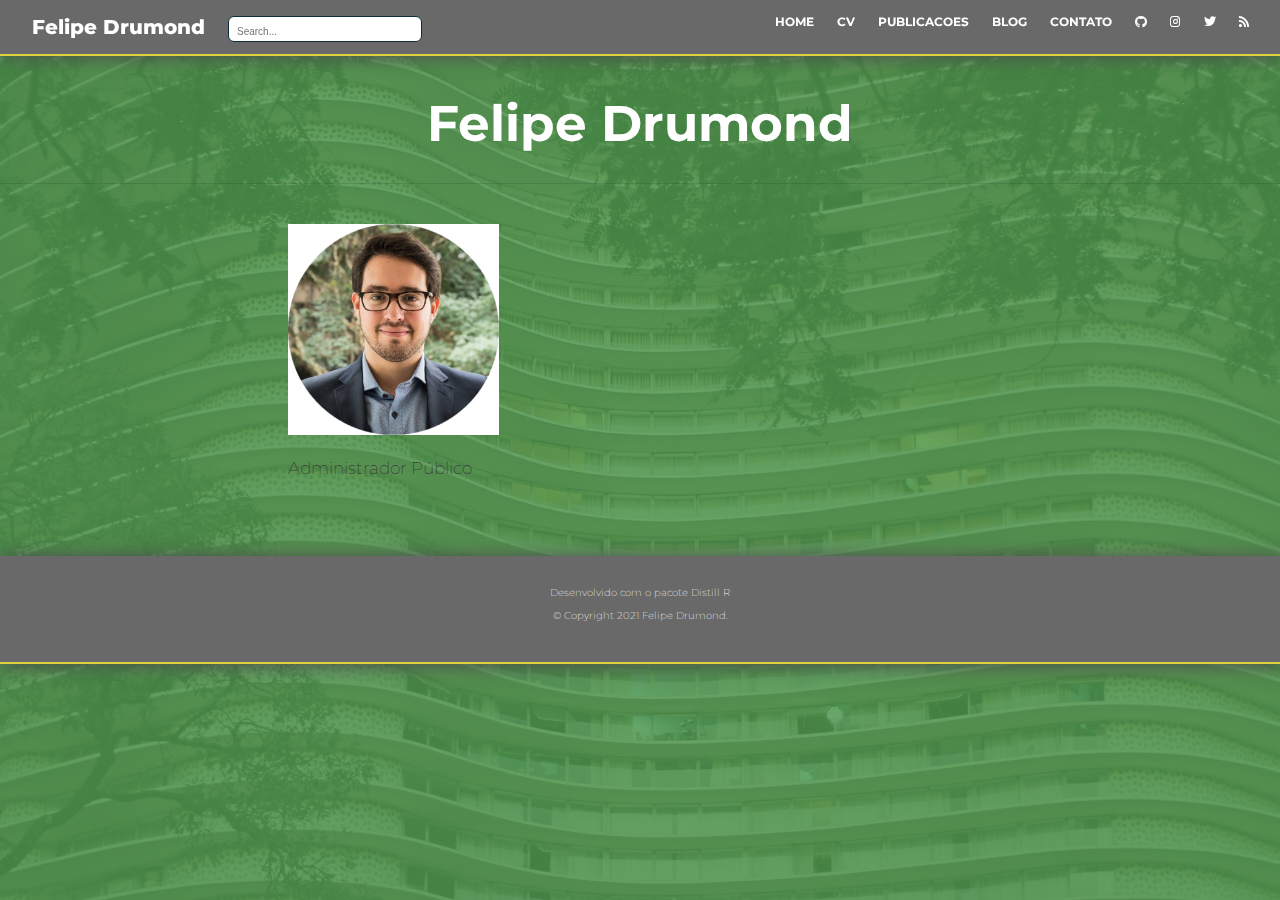
==== commit a9459b5a: "final commit" ====
--- a/index.html
+++ b/index.html
@@ -84,26 +84,26 @@
 </style>
 
   <!--radix_placeholder_meta_tags-->
-  <title>Felipe Drumond: Posts</title>
+  <title>Felipe Drumond</title>
   
   
   
   
   <!--  https://developers.facebook.com/docs/sharing/webmasters#markup -->
-  <meta property="og:title" content="Felipe Drumond: Posts"/>
+  <meta property="og:title" content="Felipe Drumond"/>
   <meta property="og:type" content="article"/>
   <meta property="og:locale" content="en_US"/>
   <meta property="og:site_name" content="Felipe Drumond"/>
   
   <!--  https://dev.twitter.com/cards/types/summary -->
   <meta property="twitter:card" content="summary"/>
-  <meta property="twitter:title" content="Felipe Drumond: Posts"/>
+  <meta property="twitter:title" content="Felipe Drumond"/>
   
   <!--/radix_placeholder_meta_tags-->
   <!--radix_placeholder_rmarkdown_metadata-->
   
   <script type="text/json" id="radix-rmarkdown-metadata">
-  {"type":"list","attributes":{"names":{"type":"character","attributes":{},"value":["title","site","listing"]}},"value":[{"type":"character","attributes":{},"value":["Posts"]},{"type":"character","attributes":{},"value":["distill::distill_website"]},{"type":"character","attributes":{},"value":["posts"]}]}
+  {"type":"list","attributes":{"names":{"type":"character","attributes":{},"value":["title","description","site"]}},"value":[{"type":"character","attributes":{},"value":["Felipe Drumond"]},{"type":"NULL"},{"type":"character","attributes":{},"value":["distill::distill_website"]}]}
   </script>
   <!--/radix_placeholder_rmarkdown_metadata-->
   <!--radix_placeholder_navigation_in_header-->
@@ -2086,7 +2086,7 @@
     font-size: 20px;
   }
   
-  html, body, p, h2 {
+  html, p, h2 {
     font-family: 'Montserrat', sans-serif;
     font-weight: 200;
     line-height: 1.3; 
@@ -2120,6 +2120,38 @@
     font-weight: bold;
   }
   
+  body {
+  padding-top: 2,5rem;
+  font-weight: 800;
+  color: #fff;
+  background: 
+      /* top, transparent red, faked with gradient */ 
+      linear-gradient(
+        rgba(77,150,77, 0.85), 
+        rgba(77,150,77, 0.85)
+      ),
+      /* bottom, image */
+      url(images/luiz-felipe-silva-carmo-zvg6_GXfxEo-unsplash.jpg) no-repeat center center fixed;
+  background-size:cover !important;
+  }
+  
+  .highcharts-container text {
+      font-family: 'Montserrat', sans-serif;
+  }
+  
+  
+  d-title h1 {
+    color:#FFFFFF;
+    text-align: center;
+    font-weight: bold;
+    font-stretch: semi-condensed;
+  }
+  
+  
+  d-article>p>img {
+      width: 30%;
+      text-align: center;
+  }
   
   </style>
   <!--/radix_placeholder_site_in_header-->
@@ -2128,12 +2160,12 @@
 
 </head>
 
-<body class="layout-listing">
+<body>
 
 <!--radix_placeholder_front_matter-->
 
 <script id="distill-front-matter" type="text/json">
-{"title":"Posts","authors":[]}
+{"title":"Felipe Drumond","authors":[]}
 </script>
 
 <!--/radix_placeholder_front_matter-->
@@ -2145,10 +2177,10 @@
 <input id="distill-search" class="nav-search hidden" type="text" placeholder="Search..."/>
 </div>
 <div class="nav-right">
-<a href="home.html">HOME</a>
+<a href="index.html">HOME</a>
 <a href="cv.html">CV</a>
 <a href="publicacoes.html">PUBLICACOES</a>
-<a href="index.html">BLOG</a>
+<a href="https://fdrumond.github.io/fdrumond_blog">BLOG</a>
 <a href="contato.html">CONTATO</a>
 <a href="https://github.com/FDrumond/conhecimento-geral">
 <i class="fa fa-github" aria-hidden="true"></i>
@@ -2169,168 +2201,9 @@
 <!--/radix_placeholder_navigation_before_body-->
 <!--radix_placeholder_site_before_body-->
 <!--/radix_placeholder_site_before_body-->
-<!--radix_placeholder_article_listing-->
-
-
-<script type="application/javascript">
-
-function init_posts_list() {
-
-  function load_image(img) {
-    var src = $(img).attr('data-src');
-    if (src) {
-      $(img).attr('src', src);
-      $(img).load(function() {
-        img.removeAttribute('data-src');
-      });
-    }
-  }
-
-  function set_posts_visible(posts, visible) {
-    if (visible) {
-
-      // show bottom border by default
-      $(posts).removeClass('post-preview-last');
-
-      // apply limits if need be
-      var max_posts = 25;
-      var apply_limits = $('.posts-container').hasClass('posts-apply-limit');
-      if (apply_limits && posts.length > max_posts) {
-        posts = $(posts).slice(0, max_posts);
-      } else {
-        $('.posts-more a').addClass('hidden');
-      }
-
-      // apply last style
-      $(posts.slice(-1)[0]).addClass('post-preview-last');
-
-      $(posts).removeClass('hidden');
-      $(posts).find('img[data-src]').each(function(i, img) {
-        load_image(img);
-      });
-    } else {
-      $(posts).addClass('hidden');
-    }
-  }
-
-  function apply_hash_filter() {
-
-    // clear active state
-    $('.categories .active').removeClass('active');
-
-    // mark all posts invisible to start
-    set_posts_visible($('.posts-list').children('a'), false);
-
-    // if we have a hash filter
-    if (window.location.hash && window.location.hash.startsWith("#category:")) {
-
-      // mark posts that match the category visible
-      var page_category = window.location.hash.replace(/^#category:/, "");
-      var posts = $('.post-metadata').map(function(idx, script) {
-        var metadata = $.parseJSON($(script).html());
-        var post = null;
-        $.each(metadata.categories, function(idx, category) {
-          category = category.replace(/ /g,"_");
-          if ((page_category || '').toLowerCase() === "articles" || category === page_category) {
-            post = $(script).parent().get();
-            return false;
-          }
-        });
-        return post;
-      });
-      set_posts_visible(posts, true);
-
-      // mark the hash active
-      $('.categories li>a[href="' + window.location.hash + '"]').addClass('active');
-
-      // update the list_caption
-      var list_caption = $('.posts-list-caption');
-      var caption = (page_category || '').toLowerCase() === "articles"
-        ? list_caption.attr('data-caption')
-        : ('Category: ' + page_category.replace(/_/g," "));
-      list_caption.text(caption);
-
-    } else {
-
-      // no hash filter, make all posts visible (subject to max display)
-      set_posts_visible($('.posts-list').children(), true);
-
-      // reset list caption
-      var list_caption = $('.posts-list-caption');
-      list_caption.text(list_caption.attr('data-caption'));
-
-
-    }
-  }
-
-  // more articles
-  function apply_post_limits(apply) {
-    if (apply) {
-      $('.posts-container').addClass('posts-apply-limit');
-      $('.posts-more a').removeClass('hidden');
-    } else {
-      $('.posts-container').removeClass('posts-apply-limit');
-      $('.posts-more a').addClass('hidden');
-    }
-  }
-
-  // click handling for tags
-  $('.dt-tag').click(function(ev) {
-    window.location.hash = '#category:' + $(this).text().replace(/ /g, "_");
-    return false;
-  })
-
-  // hash filter handling
-  apply_hash_filter();
-  $(window).on('hashchange',function() {
-    apply_post_limits(true);
-    apply_hash_filter();
-  });
-
-  // more articles link
-  $('.posts-more a').click(function(e) {
-    e.preventDefault();
-    apply_post_limits(false);
-    apply_hash_filter();
-    return false;
-  });
-
-}
-
-</script>
-
-
-
-<div class="posts-container posts-apply-limit l-page">
-<div class="posts-list">
-<h1 class="posts-list-caption" data-caption="Posts">Posts</h1>
-<a href="posts/welcome/" class="post-preview">
-<script class="post-metadata" type="text/json">{"categories":[]}</script>
-<div class="metadata">
-<div class="publishedDate">Jan. 19, 2021</div>
-<div class="dt-authors">
-<div class="dt-author">Nora Jones</div>
-</div>
-</div>
-<div class="thumbnail">
-<img/>
-</div>
-<div class="description">
-<h2>Welcome to fdrumond_website</h2>
-<div class="dt-tags"></div>
-<p>Welcome to our new blog, fdrumond_website. We hope you enjoy 
-reading what we have to say!</p>
-</div>
-</a>
-</div>
-<div class="posts-more">
-<a href="#">More articles &raquo;</a>
-</div>
-</div>
-<!--/radix_placeholder_article_listing-->
 
 <div class="d-title">
-<h1>Posts</h1>
+<h1>Felipe Drumond</h1>
 <!--radix_placeholder_categories-->
 <!--/radix_placeholder_categories-->
 
@@ -2338,6 +2211,8 @@
 
 
 <div class="d-article">
+<p><img src="images/avatar4.jpg" alt="..."></p>
+<p>Administrador Público</p>
 <div class="sourceCode" id="cb1"><pre class="sourceCode r distill-force-highlighting-css"><code class="sourceCode r"></code></pre></div>
 <!--radix_placeholder_article_footer-->
 <!--/radix_placeholder_article_footer-->
--- a/theme.css
+++ b/theme.css
@@ -46,7 +46,7 @@
   font-size: 20px;
 }
 
-html, body, p, h2 {
+html, p, h2 {
   font-family: 'Montserrat', sans-serif;
   font-weight: 200;
   line-height: 1.3; 
@@ -80,3 +80,35 @@
   font-weight: bold;
 }
 
+body {
+padding-top: 2,5rem;
+font-weight: 800;
+color: #fff;
+background: 
+    /* top, transparent red, faked with gradient */ 
+    linear-gradient(
+      rgba(77,150,77, 0.85), 
+      rgba(77,150,77, 0.85)
+    ),
+    /* bottom, image */
+    url(images/luiz-felipe-silva-carmo-zvg6_GXfxEo-unsplash.jpg) no-repeat center center fixed;
+background-size:cover !important;
+}
+
+.highcharts-container text {
+    font-family: 'Montserrat', sans-serif;
+}
+
+
+d-title h1 {
+  color:#FFFFFF;
+  text-align: center;
+  font-weight: bold;
+  font-stretch: semi-condensed;
+}
+
+
+d-article>p>img {
+    width: 30%;
+    text-align: center;
+}
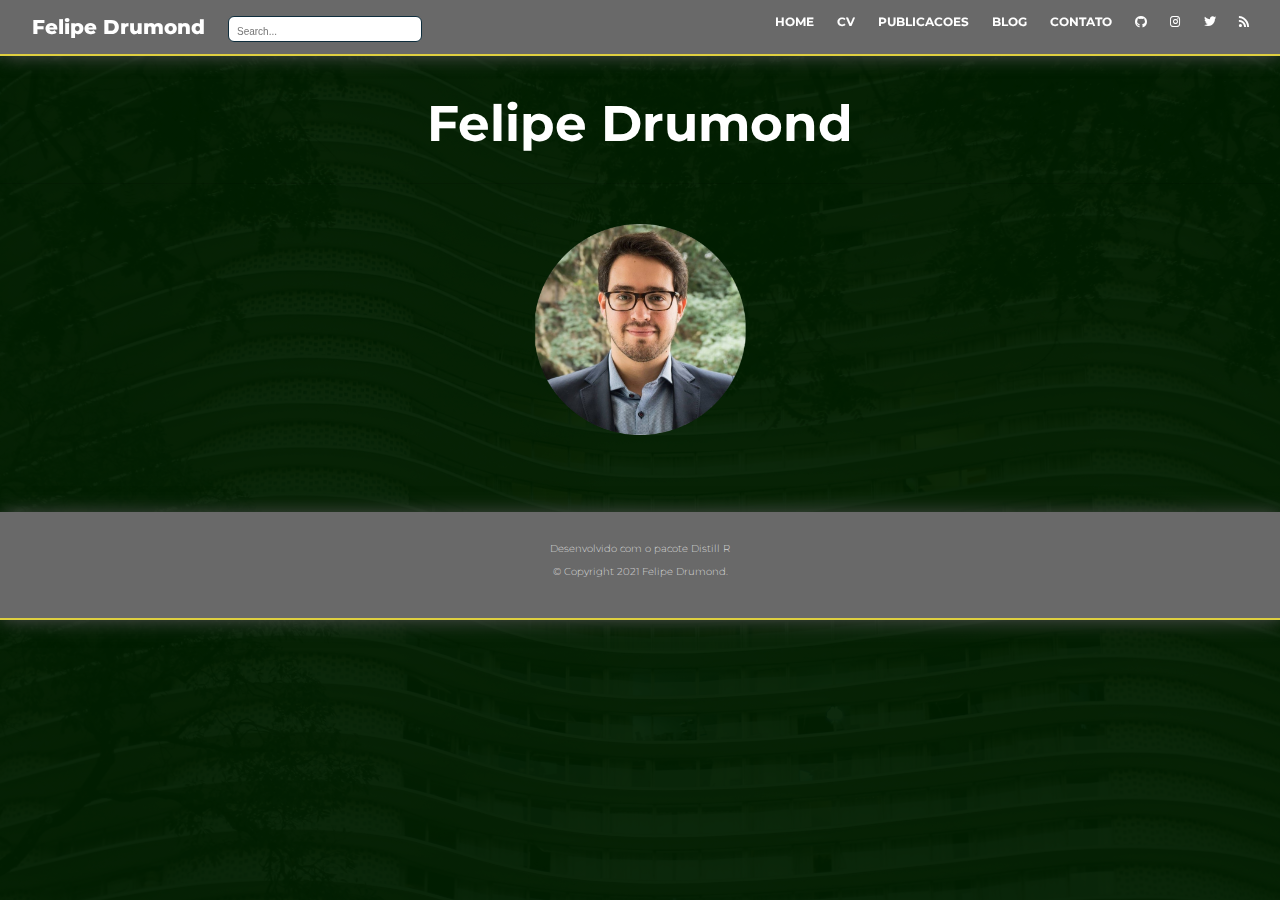
==== commit 4fc91acd: "image adjustment" ====
--- a/index.html
+++ b/index.html
@@ -2110,6 +2110,7 @@
   }
   
   
+  
   d-article blockquote {
     font-size: 0.8em;
   }
@@ -2127,8 +2128,8 @@
   background: 
       /* top, transparent red, faked with gradient */ 
       linear-gradient(
-        rgba(77,150,77, 0.85), 
-        rgba(77,150,77, 0.85)
+        rgba(0,40,0, 0.95), 
+        rgba(0,40,0, 0.95)
       ),
       /* bottom, image */
       url(images/luiz-felipe-silva-carmo-zvg6_GXfxEo-unsplash.jpg) no-repeat center center fixed;
@@ -2149,9 +2150,10 @@
   
   
   d-article>p>img {
-      width: 30%;
-      text-align: center;
-  }
+      display: block;
+      margin-left: auto;
+      margin-right: auto }
+  
   
   </style>
   <!--/radix_placeholder_site_in_header-->
@@ -2211,8 +2213,7 @@
 
 
 <div class="d-article">
-<p><img src="images/avatar4.jpg" alt="..."></p>
-<p>Administrador Público</p>
+<p><img src="images/Imagem1.png" alt="..."></p>
 <div class="sourceCode" id="cb1"><pre class="sourceCode r distill-force-highlighting-css"><code class="sourceCode r"></code></pre></div>
 <!--radix_placeholder_article_footer-->
 <!--/radix_placeholder_article_footer-->
--- a/theme.css
+++ b/theme.css
@@ -70,6 +70,7 @@
 }
 
 
+
 d-article blockquote {
   font-size: 0.8em;
 }
@@ -87,8 +88,8 @@
 background: 
     /* top, transparent red, faked with gradient */ 
     linear-gradient(
-      rgba(77,150,77, 0.85), 
-      rgba(77,150,77, 0.85)
+      rgba(0,30,0, 0.95), 
+      rgba(0,30,0, 0.95)
     ),
     /* bottom, image */
     url(images/luiz-felipe-silva-carmo-zvg6_GXfxEo-unsplash.jpg) no-repeat center center fixed;
@@ -109,6 +110,9 @@
 
 
 d-article>p>img {
+    display: block;
+    margin-left: auto;
+    margin-right: auto;
     width: 30%;
-    text-align: center;
 }
+
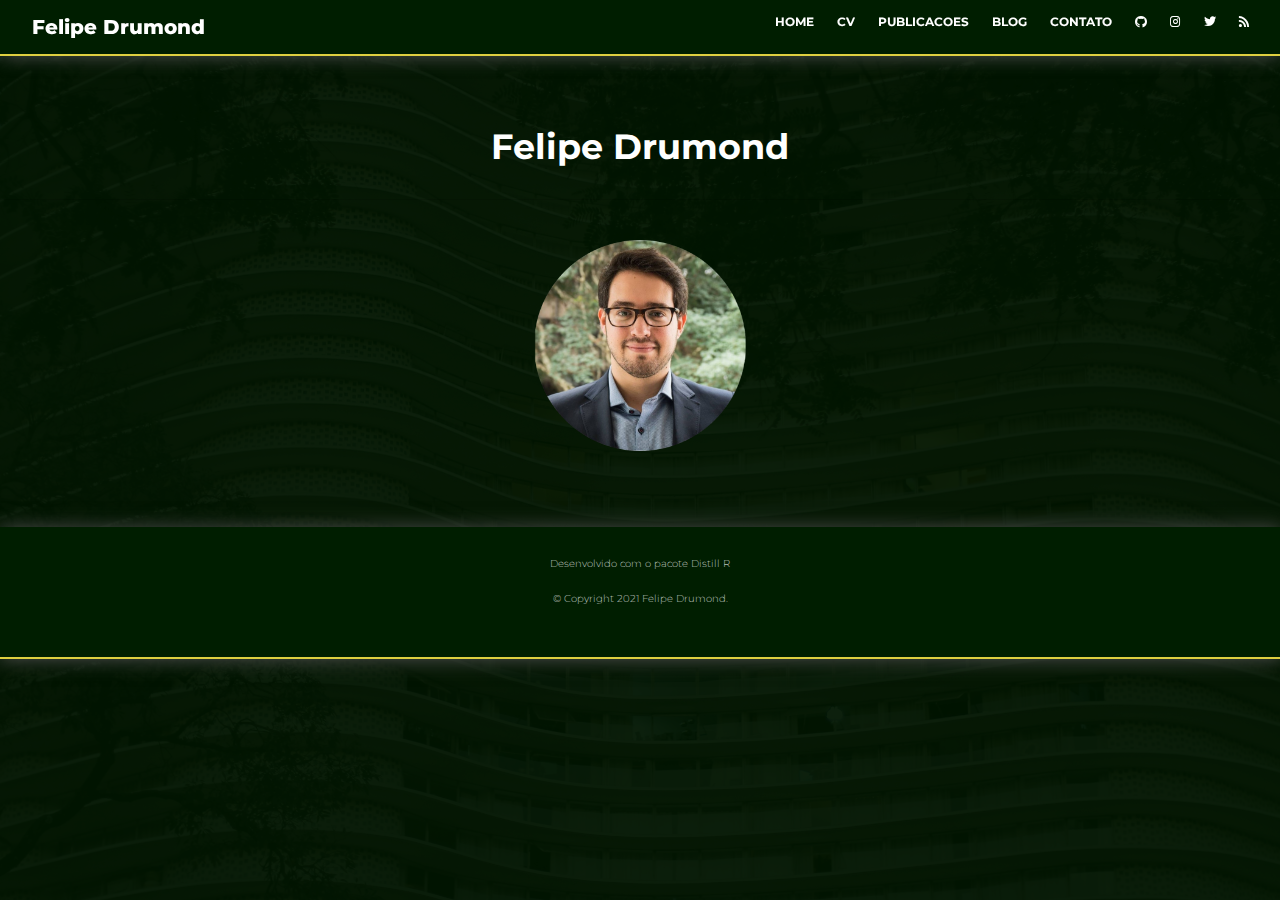
==== commit ca3ae953: "final commit" ====
--- a/index.html
+++ b/index.html
@@ -454,265 +454,6 @@
   <link href="site_libs/font-awesome-5.1.0/css/all.css" rel="stylesheet"/>
   <link href="site_libs/font-awesome-5.1.0/css/v4-shims.css" rel="stylesheet"/>
   <script src="site_libs/headroom-0.9.4/headroom.min.js"></script>
-  <script src="site_libs/autocomplete-0.37.1/autocomplete.min.js"></script>
-  <script src="site_libs/fuse-6.4.1/fuse.min.js"></script>
-  
-  <script type="application/javascript">
-  
-  function getMeta(metaName) {
-    var metas = document.getElementsByTagName('meta');
-    for (let i = 0; i < metas.length; i++) {
-      if (metas[i].getAttribute('name') === metaName) {
-        return metas[i].getAttribute('content');
-      }
-    }
-    return '';
-  }
-  
-  function offsetURL(url) {
-    var offset = getMeta('distill:offset');
-    return offset ? offset + '/' + url : url;
-  }
-  
-  function createFuseIndex() {
-  
-    // create fuse index
-    var options = {
-      keys: [
-        { name: 'title', weight: 20 },
-        { name: 'categories', weight: 15 },
-        { name: 'description', weight: 10 },
-        { name: 'contents', weight: 5 },
-      ],
-      ignoreLocation: true,
-      threshold: 0
-    };
-    var fuse = new window.Fuse([], options);
-  
-    // fetch the main search.json
-    return fetch(offsetURL('search.json'))
-      .then(function(response) {
-        if (response.status == 200) {
-          return response.json().then(function(json) {
-            // index main articles
-            json.articles.forEach(function(article) {
-              fuse.add(article);
-            });
-            // download collections and index their articles
-            return Promise.all(json.collections.map(function(collection) {
-              return fetch(offsetURL(collection)).then(function(response) {
-                if (response.status === 200) {
-                  return response.json().then(function(articles) {
-                    articles.forEach(function(article) {
-                      fuse.add(article);
-                    });
-                  })
-                } else {
-                  return Promise.reject(
-                    new Error('Unexpected status from search index request: ' +
-                              response.status)
-                  );
-                }
-              });
-            })).then(function() {
-              return fuse;
-            });
-          });
-  
-        } else {
-          return Promise.reject(
-            new Error('Unexpected status from search index request: ' +
-                        response.status)
-          );
-        }
-      });
-  }
-  
-  window.document.addEventListener("DOMContentLoaded", function (event) {
-  
-    // get search element (bail if we don't have one)
-    var searchEl = window.document.getElementById('distill-search');
-    if (!searchEl)
-      return;
-  
-    createFuseIndex()
-      .then(function(fuse) {
-  
-        // make search box visible
-        searchEl.classList.remove('hidden');
-  
-        // initialize autocomplete
-        var options = {
-          autoselect: true,
-          hint: false,
-          minLength: 2,
-        };
-        window.autocomplete(searchEl, options, [{
-          source: function(query, callback) {
-            const searchOptions = {
-              isCaseSensitive: false,
-              shouldSort: true,
-              minMatchCharLength: 2,
-              limit: 10,
-            };
-            var results = fuse.search(query, searchOptions);
-            callback(results
-              .map(function(result) { return result.item; })
-            );
-          },
-          templates: {
-            suggestion: function(suggestion) {
-              var img = suggestion.preview && Object.keys(suggestion.preview).length > 0
-                ? `<img src="${offsetURL(suggestion.preview)}"</img>`
-                : '';
-              var html = `
-                <div class="search-item">
-                  <h3>${suggestion.title}</h3>
-                  <div class="search-item-description">
-                    ${suggestion.description || ''}
-                  </div>
-                  <div class="search-item-preview">
-                    ${img}
-                  </div>
-                </div>
-              `;
-              return html;
-            }
-          }
-        }]).on('autocomplete:selected', function(event, suggestion) {
-          window.location.href = offsetURL(suggestion.path);
-        });
-        // remove inline display style on autocompleter (we want to
-        // manage responsive display via css)
-        $('.algolia-autocomplete').css("display", "");
-      })
-      .catch(function(error) {
-        console.log(error);
-      });
-  
-  });
-  
-  </script>
-  
-  <style type="text/css">
-  
-  .nav-search {
-    font-size: x-small;
-  }
-  
-  /* Algolioa Autocomplete */
-  
-  .algolia-autocomplete {
-    display: inline-block;
-    margin-left: 10px;
-    vertical-align: sub;
-    background-color: white;
-    color: black;
-    padding: 6px;
-    padding-top: 8px;
-    padding-bottom: 0;
-    border-radius: 6px;
-    border: 1px #0F2E3D solid;
-    width: 180px;
-  }
-  
-  
-  @media screen and (max-width: 768px) {
-    .distill-site-nav .algolia-autocomplete {
-      display: none;
-      visibility: hidden;
-    }
-    .distill-site-nav.responsive .algolia-autocomplete {
-      display: inline-block;
-      visibility: visible;
-    }
-    .distill-site-nav.responsive .algolia-autocomplete .aa-dropdown-menu {
-      margin-left: 0;
-      width: 400px;
-      max-height: 400px;
-    }
-  }
-  
-  .algolia-autocomplete .aa-input, .algolia-autocomplete .aa-hint {
-    width: 90%;
-    outline: none;
-    border: none;
-  }
-  
-  .algolia-autocomplete .aa-hint {
-    color: #999;
-  }
-  .algolia-autocomplete .aa-dropdown-menu {
-    width: 550px;
-    max-height: 70vh;
-    overflow-x: visible;
-    overflow-y: scroll;
-    padding: 5px;
-    margin-top: 3px;
-    margin-left: -150px;
-    background-color: #fff;
-    border-radius: 5px;
-    border: 1px solid #999;
-    border-top: none;
-  }
-  
-  .algolia-autocomplete .aa-dropdown-menu .aa-suggestion {
-    cursor: pointer;
-    padding: 5px 4px;
-    border-bottom: 1px solid #eee;
-  }
-  
-  .algolia-autocomplete .aa-dropdown-menu .aa-suggestion:last-of-type {
-    border-bottom: none;
-    margin-bottom: 2px;
-  }
-  
-  .algolia-autocomplete .aa-dropdown-menu .aa-suggestion .search-item {
-    overflow: hidden;
-    font-size: 0.8em;
-    line-height: 1.4em;
-  }
-  
-  .algolia-autocomplete .aa-dropdown-menu .aa-suggestion .search-item h3 {
-    font-size: 1rem;
-    margin-block-start: 0;
-    margin-block-end: 5px;
-  }
-  
-  .algolia-autocomplete .aa-dropdown-menu .aa-suggestion .search-item-description {
-    display: inline-block;
-    overflow: hidden;
-    height: 2.8em;
-    width: 80%;
-    margin-right: 4%;
-  }
-  
-  .algolia-autocomplete .aa-dropdown-menu .aa-suggestion .search-item-preview {
-    display: inline-block;
-    width: 15%;
-  }
-  
-  .algolia-autocomplete .aa-dropdown-menu .aa-suggestion .search-item-preview img {
-    height: 3em;
-    width: auto;
-    display: none;
-  }
-  
-  .algolia-autocomplete .aa-dropdown-menu .aa-suggestion .search-item-preview img[src] {
-    display: initial;
-  }
-  
-  .algolia-autocomplete .aa-dropdown-menu .aa-suggestion.aa-cursor {
-    background-color: #eee;
-  }
-  .algolia-autocomplete .aa-dropdown-menu .aa-suggestion em {
-    font-weight: bold;
-    font-style: normal;
-  }
-  
-  </style>
-  
-  
   <!--/radix_placeholder_navigation_in_header-->
   <!--radix_placeholder_distill-->
   
@@ -2045,7 +1786,7 @@
   
   .distill-site-nav {
     color: #FFFFFF;
-    background-color: #696969;
+    background-color: rgb(0,30,0);
     font-family: 'Montserrat', sans-serif;
     font-size: 12px;
     font-weight: bold;
@@ -2072,9 +1813,11 @@
   
   .distill-site-footer p{
     color: #FFFFFF;
-    background-color: #696969;
+    background-color: rgb(0,30,0);
     font-family: 'Montserrat', sans-serif;
     font-size: 10px;
+    height: 25px;
+    vertical-align: baseline;
   }
   
   .posts-list .metadata .publishedDate {
@@ -2117,24 +1860,25 @@
   
   
   d-title h1 {
-    font-size: 50px;
+    font-size: 35px;
     font-weight: bold;
   }
   
   body {
-  padding-top: 2,5rem;
-  font-weight: 800;
-  color: #fff;
+    padding-top: 2rem;
+    font-weight: 800;
+    color: #fff;
   background: 
       /* top, transparent red, faked with gradient */ 
       linear-gradient(
-        rgba(0,40,0, 0.95), 
-        rgba(0,40,0, 0.95)
+        rgba(0,20,0, 0.95), 
+        rgba(0,20,0, 0.95)
       ),
       /* bottom, image */
-      url(images/luiz-felipe-silva-carmo-zvg6_GXfxEo-unsplash.jpg) no-repeat center center fixed;
+      url(images/fundo.jpg) no-repeat center center fixed;
   background-size:cover !important;
   }
+  
   
   .highcharts-container text {
       font-family: 'Montserrat', sans-serif;
@@ -2152,7 +1896,9 @@
   d-article>p>img {
       display: block;
       margin-left: auto;
-      margin-right: auto }
+      margin-right: auto;
+      width: 30%;
+  }
   
   
   </style>
@@ -2176,7 +1922,6 @@
 <nav class="distill-site-nav distill-site-header">
 <div class="nav-left">
 <a href="index.html" class="title">Felipe Drumond</a>
-<input id="distill-search" class="nav-search hidden" type="text" placeholder="Search..."/>
 </div>
 <div class="nav-right">
 <a href="index.html">HOME</a>
--- a/theme.css
+++ b/theme.css
@@ -5,7 +5,7 @@
 
 .distill-site-nav {
   color: #FFFFFF;
-  background-color: #696969;
+  background-color: rgb(0,30,0);
   font-family: 'Montserrat', sans-serif;
   font-size: 12px;
   font-weight: bold;
@@ -32,9 +32,11 @@
 
 .distill-site-footer p{
   color: #FFFFFF;
-  background-color: #696969;
+  background-color: rgb(0,30,0);
   font-family: 'Montserrat', sans-serif;
   font-size: 10px;
+  height: 25px;
+  vertical-align: baseline;
 }
 
 .posts-list .metadata .publishedDate {
@@ -77,24 +79,25 @@
 
 
 d-title h1 {
-  font-size: 50px;
+  font-size: 35px;
   font-weight: bold;
 }
 
 body {
-padding-top: 2,5rem;
-font-weight: 800;
-color: #fff;
+  padding-top: 2rem;
+  font-weight: 800;
+  color: #fff;
 background: 
     /* top, transparent red, faked with gradient */ 
     linear-gradient(
-      rgba(0,30,0, 0.95), 
-      rgba(0,30,0, 0.95)
+      rgba(0,20,0, 0.95), 
+      rgba(0,20,0, 0.95)
     ),
     /* bottom, image */
-    url(images/luiz-felipe-silva-carmo-zvg6_GXfxEo-unsplash.jpg) no-repeat center center fixed;
+    url(images/fundo.jpg) no-repeat center center fixed;
 background-size:cover !important;
 }
+
 
 .highcharts-container text {
     font-family: 'Montserrat', sans-serif;
